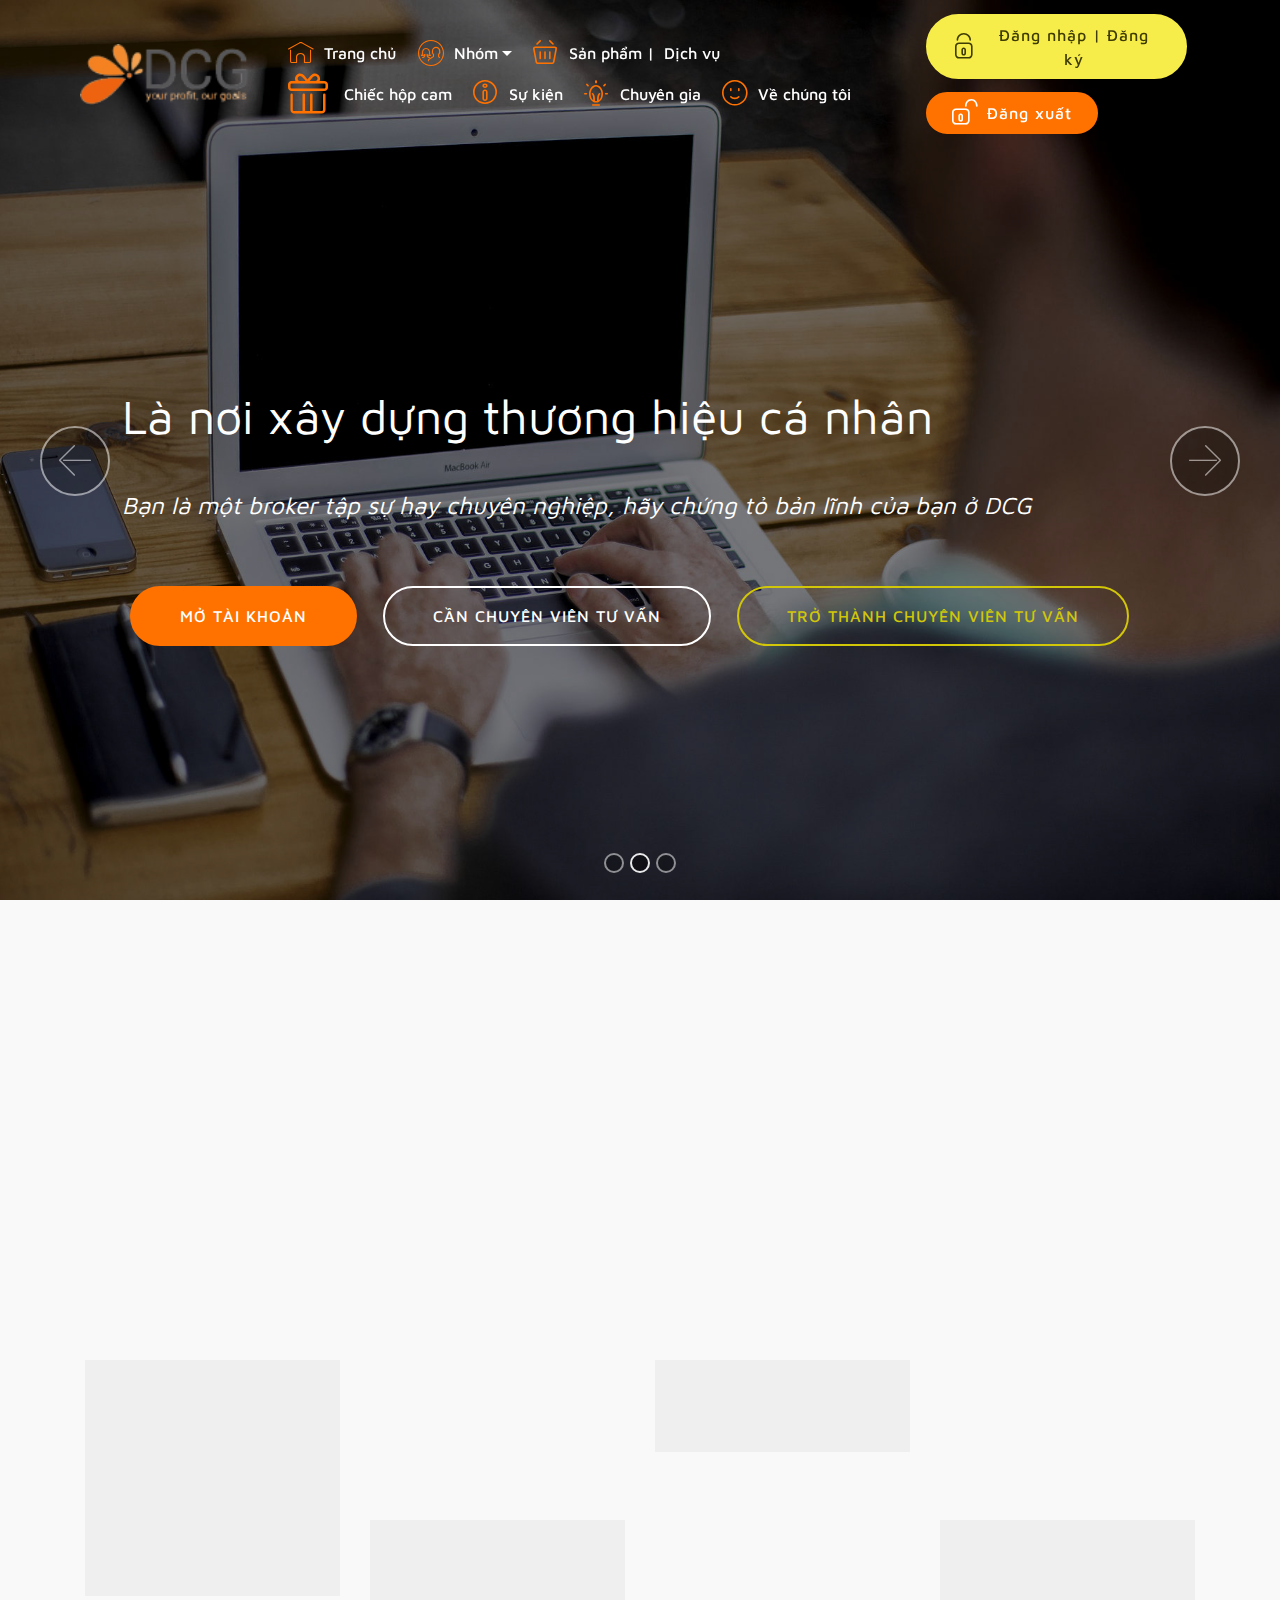
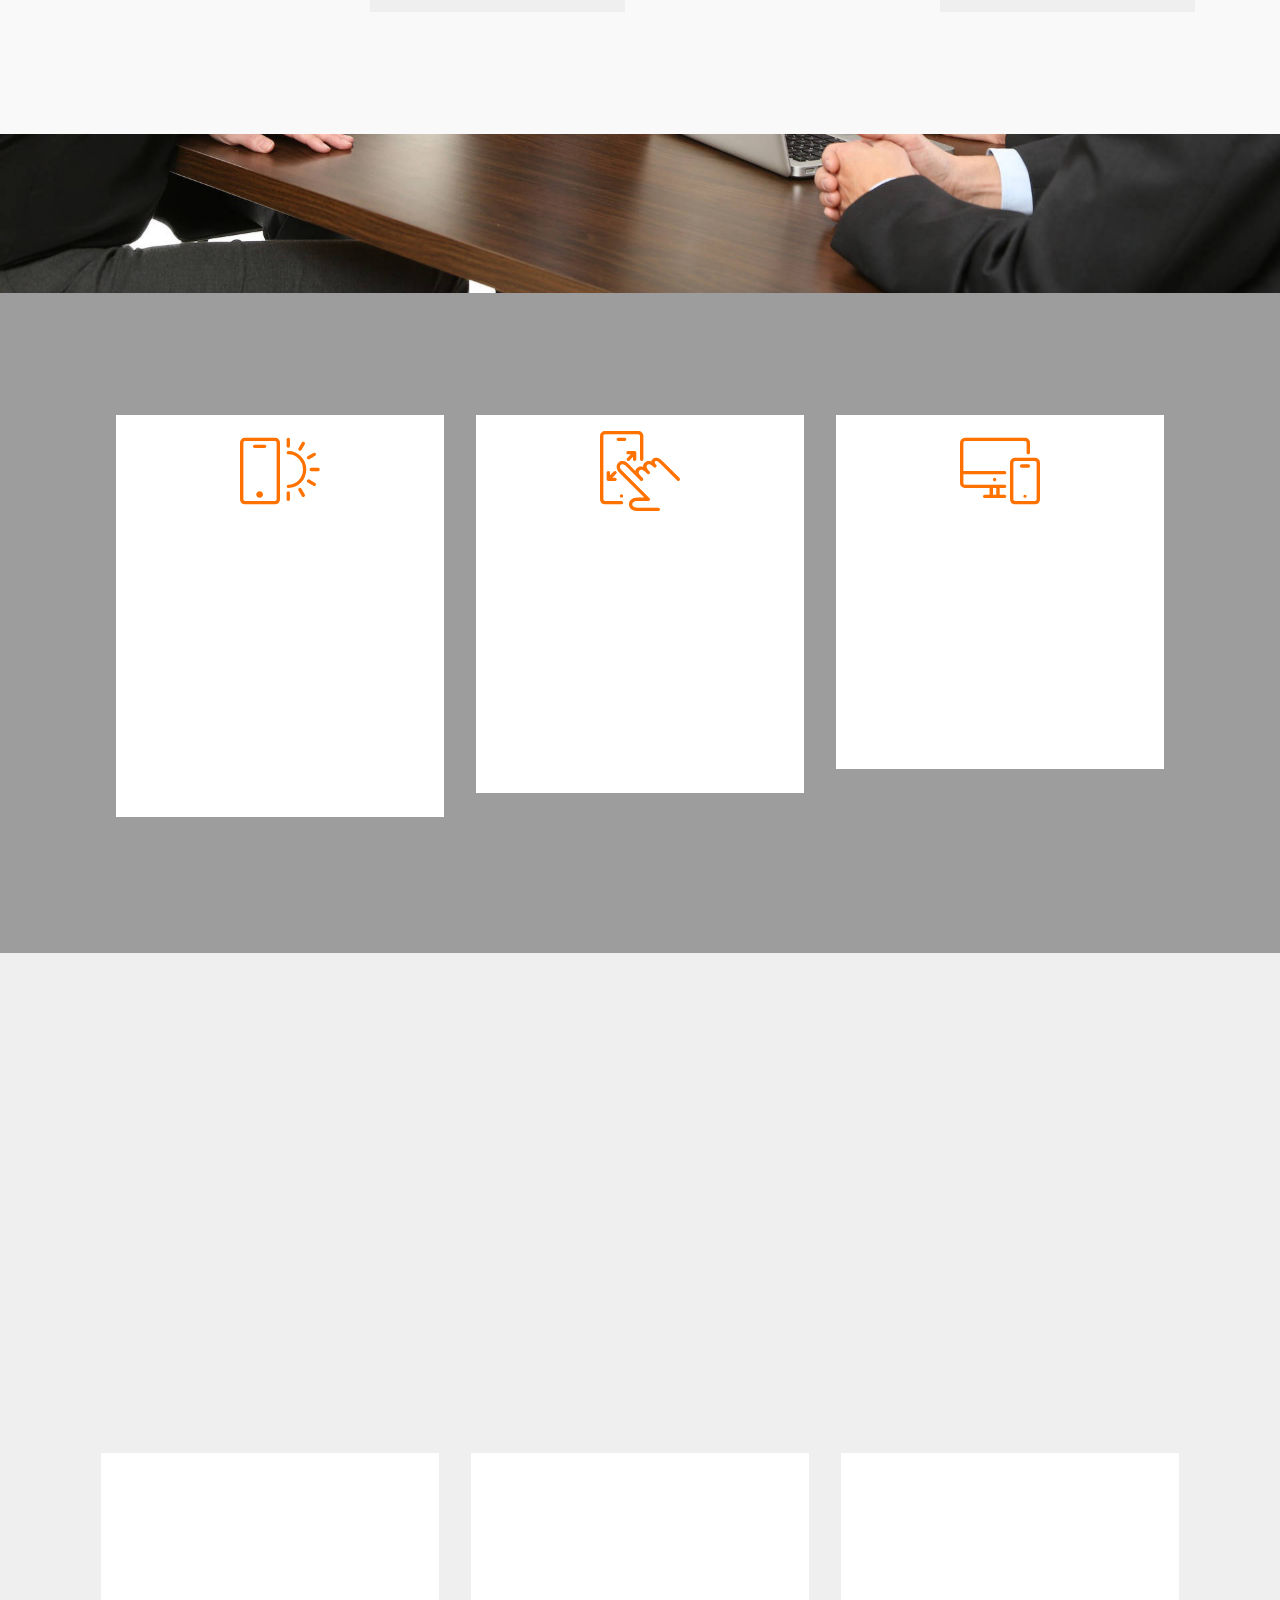
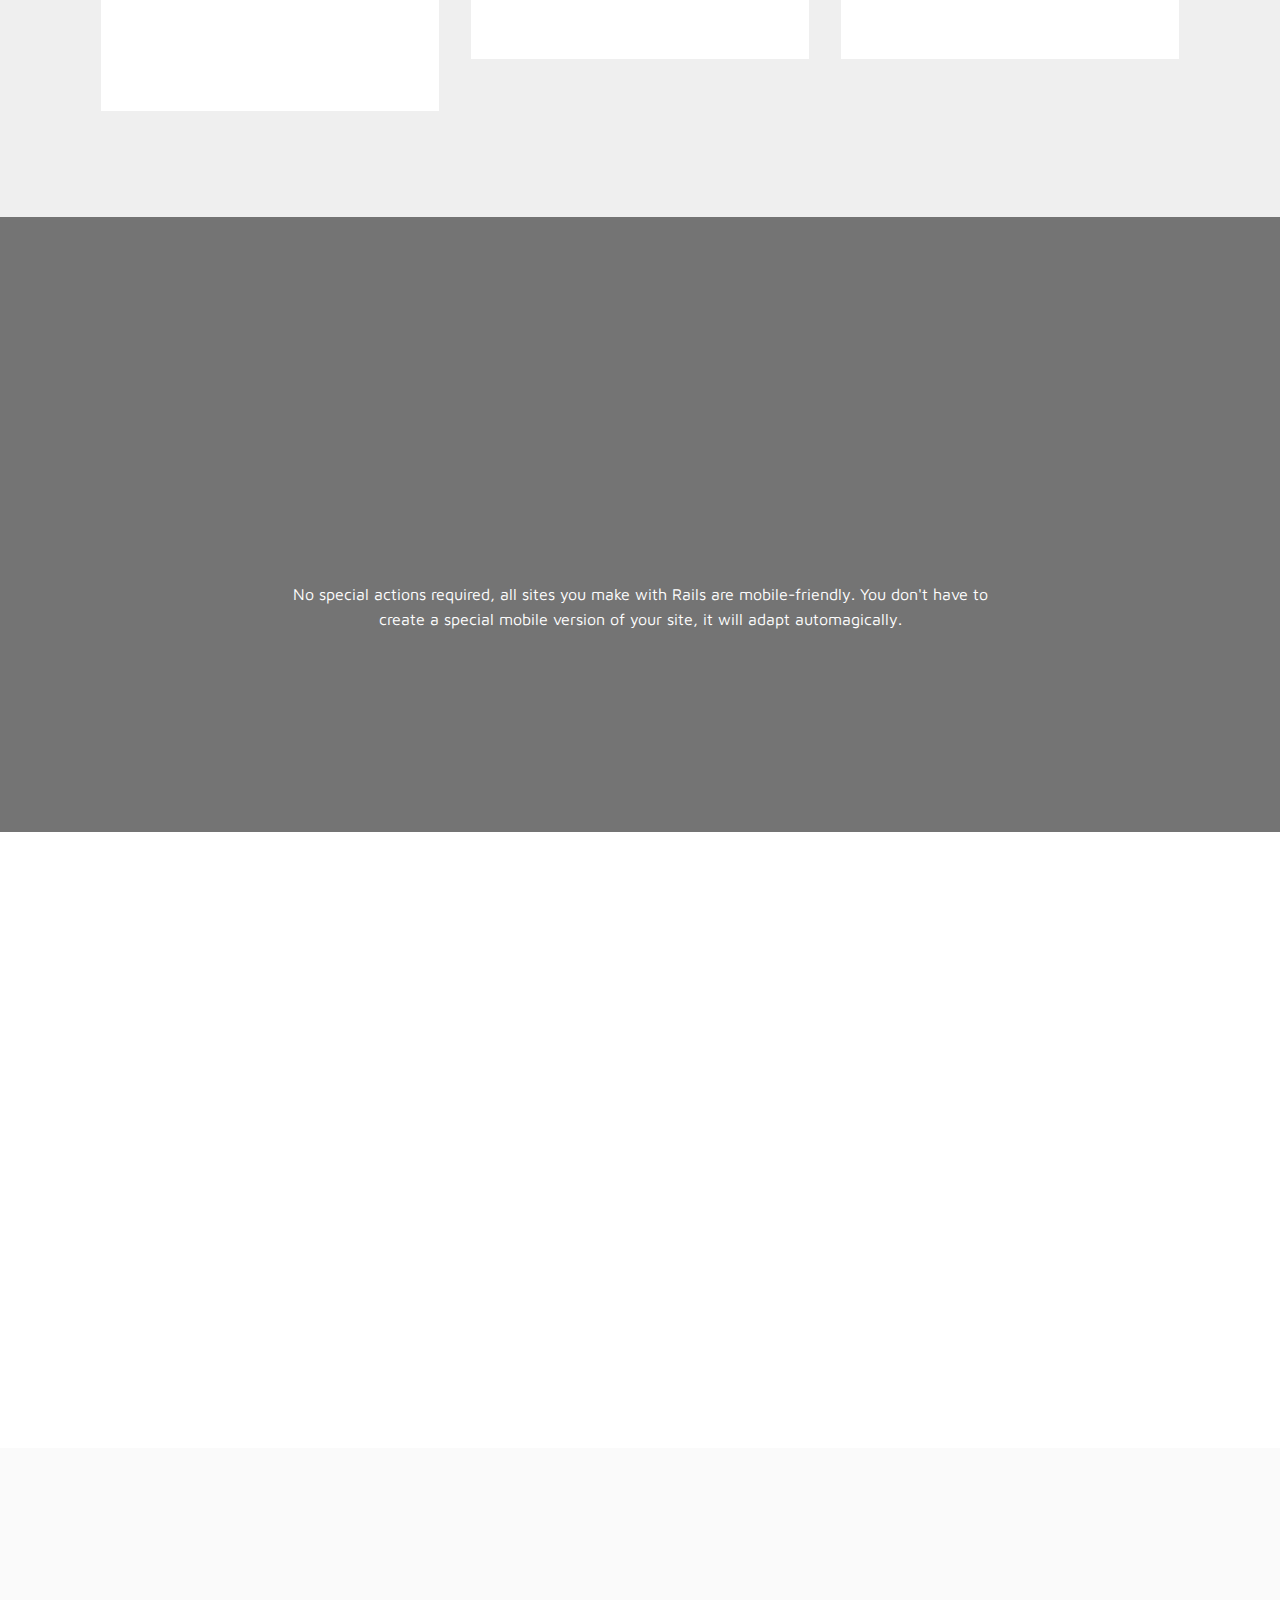
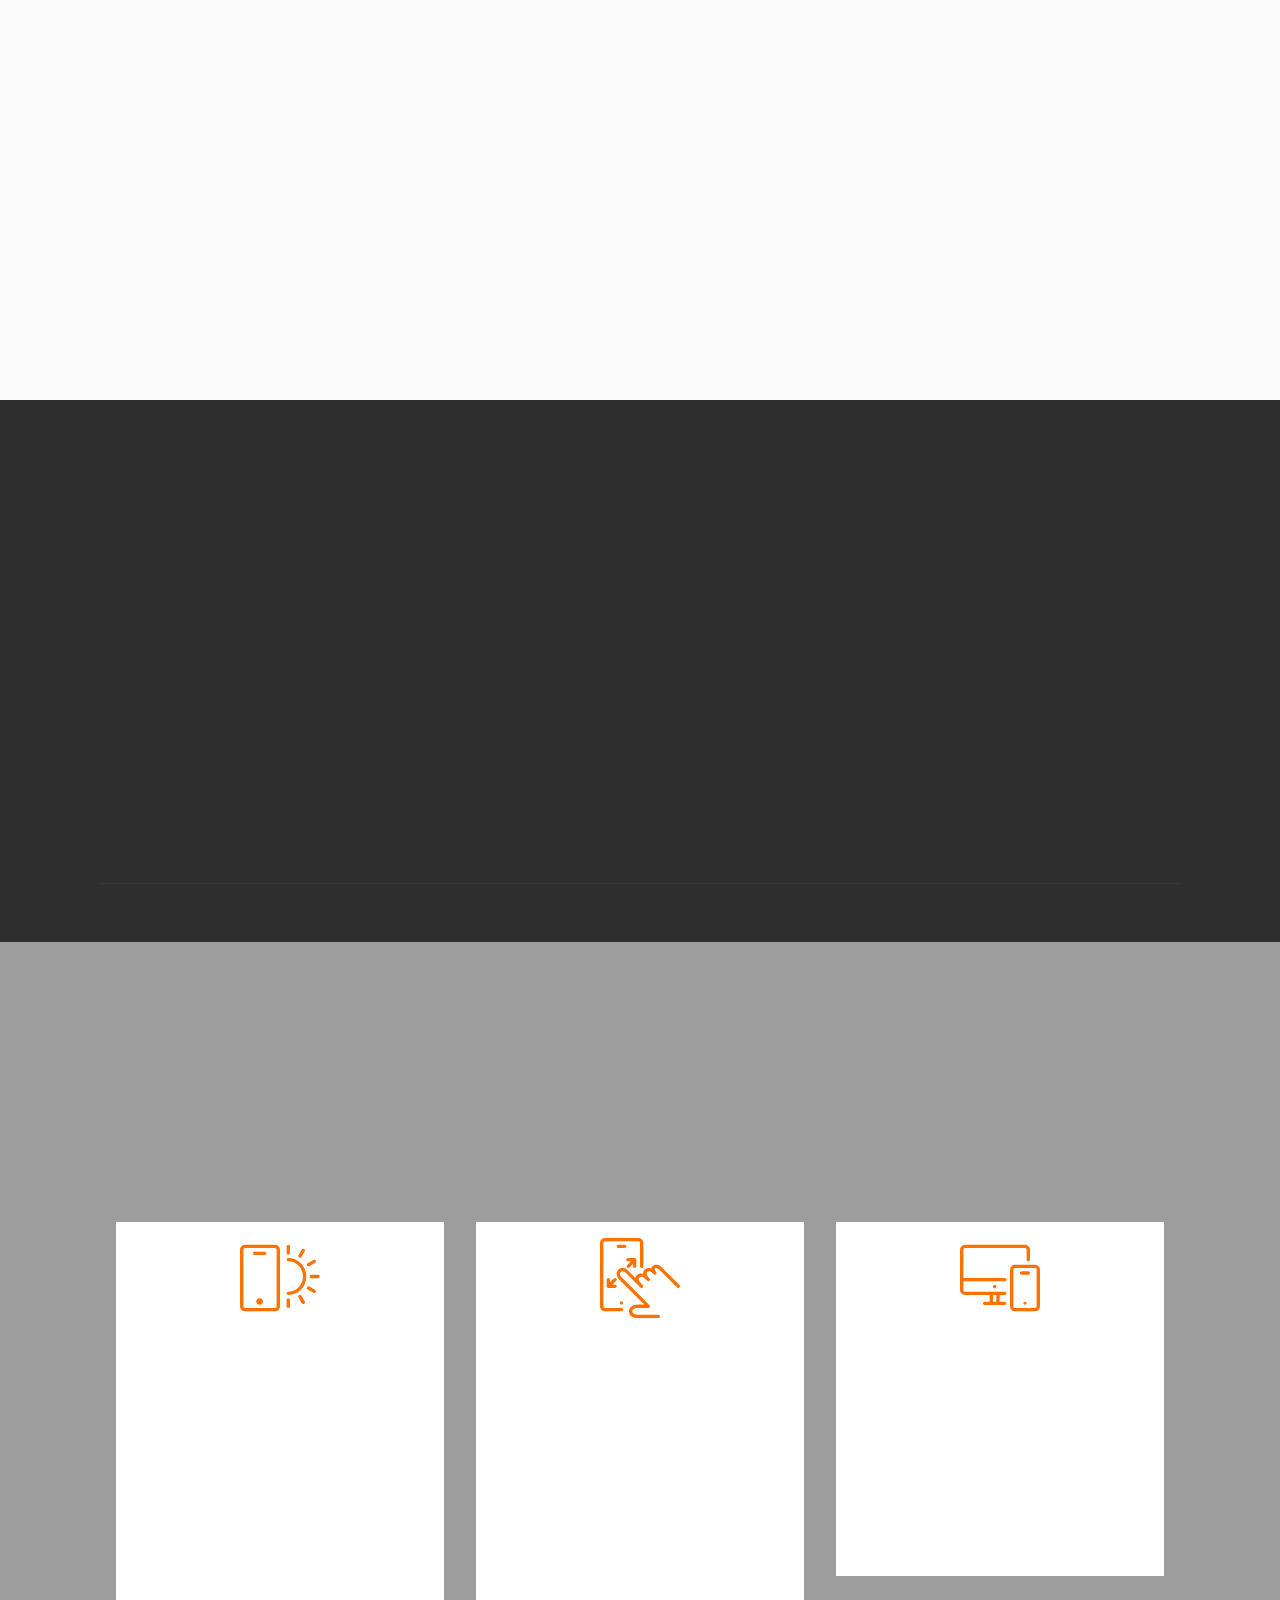
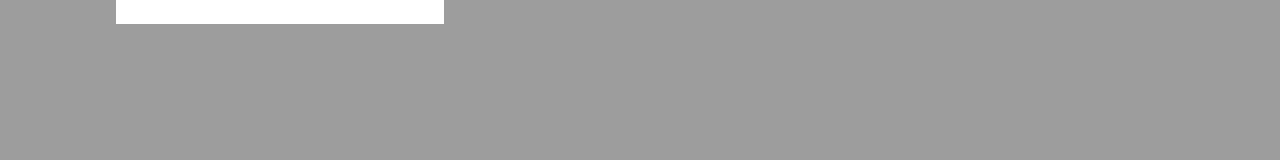
==== home.html @ fb160679 "create github pages" ====
<!DOCTYPE html>
<html >
<head>
  <!-- Site made with Mobirise Website Builder v4.8.2, https://mobirise.com -->
  <meta charset="UTF-8">
  <meta http-equiv="X-UA-Compatible" content="IE=edge">
  <meta name="generator" content="Mobirise v4.8.2, mobirise.com">
  <meta name="viewport" content="width=device-width, initial-scale=1, minimum-scale=1">
  <link rel="shortcut icon" href="assets/images/logo-dcgbknew-1-1-128x119.png" type="image/x-icon">
  <meta name="description" content="DCG là một gia đình nhỏ trong đại gia đình HSC, chúng tôi là những chuyên viên tư vấn tài chính trực thuộc bộ phận kinh doanh. Đây là cộng đồng tài chính được thành lập bởi DCG với mục tiêu trao đổi thông tin tài chính, tổ chức sự kiện liên quan đến tài chính, thành viên trong DCG có quyền trình bày quan điểm và xây dựng thương hiệu cá nhân">
  <title>home-page</title>
  <link rel="stylesheet" href="assets/web/assets/mobirise-icons-bold/mobirise-icons-bold.css">
  <link rel="stylesheet" href="assets/web/assets/mobirise-icons/mobirise-icons.css">
  <link rel="stylesheet" href="assets/tether/tether.min.css">
  <link rel="stylesheet" href="assets/bootstrap/css/bootstrap.min.css">
  <link rel="stylesheet" href="assets/bootstrap/css/bootstrap-grid.min.css">
  <link rel="stylesheet" href="assets/bootstrap/css/bootstrap-reboot.min.css">
  <link rel="stylesheet" href="assets/socicon/css/styles.css">
  <link rel="stylesheet" href="assets/animatecss/animate.min.css">
  <link rel="stylesheet" href="assets/dropdown/css/style.css">
  <link rel="stylesheet" href="assets/theme/css/style.css">
  <link rel="stylesheet" href="assets/mobirise/css/mbr-additional.css" type="text/css">
  
  
  
</head>
<body>
  <section class="menu cid-r3DbsFaXQx" once="menu" id="menu1-c">

    

    <nav class="navbar navbar-expand beta-menu navbar-dropdown align-items-center navbar-fixed-top navbar-toggleable-sm bg-color transparent">
        <button class="navbar-toggler navbar-toggler-right" type="button" data-toggle="collapse" data-target="#navbarSupportedContent" aria-controls="navbarSupportedContent" aria-expanded="false" aria-label="Toggle navigation">
            <div class="hamburger">
                <span></span>
                <span></span>
                <span></span>
                <span></span>
            </div>
        </button>
        <div class="menu-logo">
            <div class="navbar-brand">
                <span class="navbar-logo">
                    <a href="https://mobirise.com">
                         <img src="assets/images/logo-dcgbknew-122x44.png" alt="" title="" style="height: 3.8rem;">
                    </a>
                </span>
                
            </div>
        </div>
        <div class="collapse navbar-collapse" id="navbarSupportedContent">
            <ul class="navbar-nav nav-dropdown" data-app-modern-menu="true"><li class="nav-item">
                    <a class="nav-link link text-white display-4" href="https://mobirise.com"><span class="mbri-home mbr-iconfont mbr-iconfont-btn" style="color: rgb(255, 114, 0);"></span>
                        Trang chủ</a>
                </li><li class="nav-item dropdown"><a class="nav-link link text-white dropdown-toggle display-4" href="https://mobirise.com" data-toggle="dropdown-submenu" aria-expanded="false"><span class="mbri-users mbr-iconfont mbr-iconfont-btn" style="color: rgb(255, 114, 0);"></span>
                        Nhóm</a><div class="dropdown-menu"><a class="text-white dropdown-item display-4" href="https://mobirise.com"><span class="socicon socicon-stayfriends mbr-iconfont mbr-iconfont-btn" style="color: rgb(255, 114, 0);"></span>Nhóm 1</a><a class="text-white dropdown-item display-4" href="https://mobirise.com"><span class="socicon socicon-stayfriends mbr-iconfont mbr-iconfont-btn" style="color: rgb(255, 114, 0);"></span>Nhóm 2</a><a class="text-white dropdown-item display-4" href="https://mobirise.com"><span class="socicon socicon-stayfriends mbr-iconfont mbr-iconfont-btn" style="color: rgb(255, 114, 0);"></span>Nhóm 3</a><a class="text-white dropdown-item display-4" href="https://mobirise.com"><span class="socicon socicon-stayfriends mbr-iconfont mbr-iconfont-btn" style="color: rgb(255, 114, 0);"></span>Nhóm 4</a><a class="text-white dropdown-item display-4" href="https://mobirise.com"><span class="socicon socicon-stayfriends mbr-iconfont mbr-iconfont-btn" style="color: rgb(255, 114, 0);"></span>Nhóm 5</a><a class="text-white dropdown-item display-4" href="https://mobirise.com"><span class="socicon socicon-stayfriends mbr-iconfont mbr-iconfont-btn" style="color: rgb(255, 114, 0);"></span>Nhóm 6</a></div></li><li class="nav-item"><a class="nav-link link text-white display-4" href="https://mobirise.com"><span class="mbrib-shopping-basket mbr-iconfont mbr-iconfont-btn" style="color: rgb(255, 114, 0);"></span>
                        
                        Sản phẩm | &nbsp;Dịch vụ &nbsp; &nbsp; &nbsp;&nbsp;</a></li><li class="nav-item"><a class="nav-link link text-white display-4" href="https://mobirise.com"><span class="mbrib-gift mbr-iconfont mbr-iconfont-btn" style="font-size: 40px; color: rgb(255, 114, 0);"></span>Chiếc hộp cam</a></li><li class="nav-item"><a class="nav-link link text-white display-4" href="https://mobirise.com"><span class="mbrib-info mbr-iconfont mbr-iconfont-btn" style="color: rgb(255, 114, 0);"></span>
                        
                        Sự kiện</a></li><li class="nav-item"><a class="nav-link link text-white display-4" href="https://mobirise.com"><span class="mbrib-idea mbr-iconfont mbr-iconfont-btn" style="color: rgb(255, 114, 0);"></span>
                        Chuyên gia</a></li>
                <li class="nav-item">
                    <a class="nav-link link text-white display-4" href="https://mobirise.com"><span class="mbrib-smile-face mbr-iconfont mbr-iconfont-btn" style="color: rgb(255, 114, 0);"></span>
                        Về chúng tôi&nbsp;</a>
                </li></ul>
            <div class="navbar-buttons mbr-section-btn"><a class="btn btn-sm btn-success display-7" href="https://mobirise.com"><span class="mbrib-lock mbr-iconfont mbr-iconfont-btn"></span>Đăng nhập | Đăng ký</a>  <a class="btn btn-sm btn-primary display-7" href="https://mobirise.com"><span class="mbrib-unlock mbr-iconfont mbr-iconfont-btn"></span>Đăng xuất</a></div>
        </div>
    </nav>
</section>

<section class="engine"><a href="https://mobiri.se/t">free amp templates</a></section><section class="carousel slide cid-r3DbgGK4X5" data-interval="false" id="slider1-b">

    

    <div class="full-screen"><div class="mbr-slider slide carousel" data-pause="true" data-keyboard="false" data-ride="carousel" data-interval="5000"><ol class="carousel-indicators"><li data-app-prevent-settings="" data-target="#slider1-b" data-slide-to="0"></li><li data-app-prevent-settings="" data-target="#slider1-b" class=" active" data-slide-to="1"></li><li data-app-prevent-settings="" data-target="#slider1-b" data-slide-to="2"></li></ol><div class="carousel-inner" role="listbox"><div class="carousel-item slider-fullscreen-image" data-bg-video-slide="false" style="background-image: url(assets/images/1.jpg);"><div class="container container-slide"><div class="image_wrapper"><div class="mbr-overlay"></div><img src="assets/images/1.jpg"><div class="carousel-caption justify-content-center"><div class="col-10 align-center"><h2 class="mbr-fonts-style display-2"><br><br><br>Sân chơi cho những nhà đầu tư chuyên nghiệp</h2><p class="lead mbr-text mbr-fonts-style display-5"><br><em>Nếu bạn đầu tư lần đầu vào chứng khoán Việt Nam <br>thì đây là nơi bạn có thể tìm kiếm thông tin tin cậy</em><br><em><br></em></p><div class="mbr-section-btn" buttons="0"><a class="btn display-4 btn-primary" href="https://mobirise.com">MỞ TÀI KHOẢN</a> <a class="btn  btn-white-outline display-4" href="https://mobirise.com">CẦN CHUYÊN VIÊN TƯ VẤN</a> <a class="btn  display-4 btn-success-outline" href="https://mobirise.com">TRỞ THÀNH CHUYÊN VIÊN TƯ VẤN</a></div></div></div></div></div></div><div class="carousel-item slider-fullscreen-image active" data-bg-video-slide="false" style="background-image: url(assets/images/mbr-4-1920x1280.jpg);"><div class="container container-slide"><div class="image_wrapper"><div class="mbr-overlay"></div><img src="assets/images/mbr-4-1920x1280.jpg"><div class="carousel-caption justify-content-center"><div class="col-10 align-left"><h2 class="mbr-fonts-style display-2"><br><br><br>Là nơi xây dựng thương hiệu cá nhân<br></h2><p class="lead mbr-text mbr-fonts-style display-5"><em><br></em><em>Bạn là một broker tập sự hay chuyên nghiệp, hãy chứng tỏ bản lĩnh của bạn ở DCG<br></em><br></p><div class="mbr-section-btn" buttons="0"><a class="btn btn-primary display-7" href="https://mobirise.com">MỞ TÀI KHOẢN</a> <a class="btn  btn-white-outline display-7" href="https://mobirise.com">CẦN CHUYÊN VIÊN TƯ VẤN</a> <a class="btn  btn-success-outline display-7" href="https://mobirise.com">TRỞ THÀNH CHUYÊN VIÊN TƯ VẤN</a></div></div></div></div></div></div><div class="carousel-item slider-fullscreen-image" data-bg-video-slide="false" style="background-image: url(assets/images/3.jpg);"><div class="container container-slide"><div class="image_wrapper"><div class="mbr-overlay"></div><img src="assets/images/3.jpg"><div class="carousel-caption justify-content-center"><div class="col-10 align-right"><h2 class="mbr-fonts-style display-2"><br><br><br>Cung cấp thông tin và phân tích chuyên nghiệp</h2><p class="lead mbr-text mbr-fonts-style display-5"><em>Luôn cập nhật thông tin mới nhất và tư vấn chuyên nghiệp nhất<br></em><br></p><div class="mbr-section-btn" buttons="0"><a class="btn btn-info display-4" href="https://mobirise.com">MỞ TÀI KHOẢN</a> <a class="btn  btn-white-outline display-4" href="https://mobirise.com">CẦN CHUYÊN VIÊN TƯ VẤN</a> <a class="btn  display-4 btn-success-outline" href="https://mobirise.com">TRỞ THÀNH CHUYÊN VIÊN TƯ VẤN</a></div></div></div></div></div></div></div><a data-app-prevent-settings="" class="carousel-control carousel-control-prev" role="button" data-slide="prev" href="#slider1-b"><span aria-hidden="true" class="mbri-left mbr-iconfont"></span><span class="sr-only">Previous</span></a><a data-app-prevent-settings="" class="carousel-control carousel-control-next" role="button" data-slide="next" href="#slider1-b"><span aria-hidden="true" class="mbri-right mbr-iconfont"></span><span class="sr-only">Next</span></a></div></div>

</section>

<section class="features16 cid-r3DEGmlUEl" id="features16-j">
    
    
    
    <div class="container align-center">
        <h2 class="pb-3 mbr-fonts-style mbr-section-title display-2">
            Nhóm</h2>
        <h3 class="pb-5 mbr-section-subtitle mbr-fonts-style mbr-light display-5">
            Click any icon or text to edit or style it. Click blue "Gear" icon in the top right corner to hide/show text and change the block and cards background, icons count and other.
        </h3>
        <div class="row media-row">
            
        <div class="team-item col-lg-3 col-md-6">
                <div class="item-image">
                    <img src="assets/images/mbr-510x340.jpg" alt="" title="">
                </div>
                <div class="item-caption py-3">
                    <div class="item-name px-2">
                        <p class="mbr-fonts-style display-5">Tên nhóm</p>
                    </div>
                    <div class="item-role px-2">
                        <p>Mô tả về nhóm&nbsp;Mô tả về nhómMô tả về nhómMô tả về nhómMô tả về nhómMô tả về nhómMô tả về nhómMô tả về nhómMô tả về nhómMô tả về nhómMô tả về nhómMô tả về nhómMô tả về nhóm</p>
                    </div>
                    
                </div>
            </div><div class="team-item col-lg-3 col-md-6">
                <div class="item-image">
                    <img src="assets/images/face6.jpg">
                </div>
                <div class="item-caption py-3">
                    <div class="item-name px-2">
                        <p class="mbr-fonts-style display-5">
                           John Smith
                        </p>
                    </div>
                    <div class="item-role px-2">
                        <p>Developer</p>
                    </div>
                    
                </div>
            </div><div class="team-item col-lg-3 col-md-6">
                <div class="item-image">
                    <img src="assets/images/mbr-1-510x340.jpg" alt="" title="">
                </div>
                <div class="item-caption py-3">
                    <div class="item-name px-2">
                        <p class="mbr-fonts-style display-5">
                           John Smith
                        </p>
                    </div>
                    <div class="item-role px-2">
                        <p>Developer</p>
                    </div>
                    
                </div>
            </div><div class="team-item col-lg-3 col-md-6">
                <div class="item-image">
                    <img src="assets/images/face6.jpg">
                </div>
                <div class="item-caption py-3">
                    <div class="item-name px-2">
                        <p class="mbr-fonts-style display-5">
                           John Smith
                        </p>
                    </div>
                    <div class="item-role px-2">
                        <p>Developer</p>
                    </div>
                    
                </div>
            </div></div>    
    </div>
</section>

<section class="counters1 counters cid-r3DESVRDAG mbr-parallax-background" id="counters1-l">

    

    <div class="mbr-overlay" style="opacity: 0.4; background-color: rgb(35, 35, 35);">
    </div>

    <div class="container">
        <h2 class="mbr-section-title pb-3 align-center mbr-fonts-style display-2">Sản phẩm | Dịch vụ</h2>
        <h3 class="mbr-section-subtitle mbr-fonts-style display-5">&nbsp;</h3>

        <div class="container pt-4 mt-2">
            <div class="media-container-row">
                <div class="card p-3 align-center col-12 col-md-6 col-lg-4">
                    <div class="panel-item p-3">
                        <div class="card-img pb-3">
                            <span class="mbr-iconfont mbri-mobirise" style="color: rgb(255, 114, 0);"></span>
                        </div>

                        <div class="card-text">
                            <h3 class="count pt-3 pb-3 mbr-fonts-style display-2">Tên sp</h3>
                            <h4 class="mbr-content-title mbr-bold mbr-fonts-style display-7">&nbsp;Mô tả ngắn</h4>
                            <p class="mbr-content-text mbr-fonts-style display-7">Mô tả chi tiết&nbsp;Mô tả chi tiếtMô tả chi tiếtMô tả chi tiếtMô tả chi tiếtMô tả chi tiếtMô tả chi tiếtMô tả chi tiếtMô tả chi tiếtMô tả chi tiếtMô tả chi tiếtMô tả chi tiếtMô tả chi tiếtMô tả chi tiếtMô tả chi tiếtMô tả chi tiết</p>
                        </div>
                    </div>
                </div>


                <div class="card p-3 align-center col-12 col-md-6 col-lg-4">
                    <div class="panel-item p-3">
                        <div class="card-img pb-3">
                            <span class="mbr-iconfont mbri-touch-swipe" style="color: rgb(255, 114, 0);"></span>
                        </div>
                        <div class="card-text">
                            <h3 class="count pt-3 pb-3 mbr-fonts-style display-2">
                                  200
                            </h3>
                            <h4 class="mbr-content-title mbr-bold mbr-fonts-style display-7">
                                Trendy websites blocks
                            </h4>
                            <p class="mbr-content-text mbr-fonts-style display-7">
                                    Choose from the large selection of latest pre-made blocks - jumbotrons, hero images, parallax scrolling, video backgrounds, hamburger menu, sticky header and more.
                            </p>
                        </div>
                    </div>
                </div>

                <div class="card p-3 align-center col-12 col-md-6 col-lg-4">
                    <div class="panel-item p-3">
                        <div class="card-img pb-3">
                            <span class="mbr-iconfont mbri-responsive" style="color: rgb(255, 114, 0);"></span>
                        </div>
                        <div class="card-text">
                            <h3 class="count pt-3 pb-3 mbr-fonts-style display-2">
                                  300
                            </h3>
                            <h4 class="mbr-content-title mbr-bold mbr-fonts-style display-7">
                                Bootstrap
                            </h4>
                            <p class="mbr-content-text mbr-fonts-style display-7">
                                    One of Bootstrap's big point is responsiveness and obirise male effective use of this by genereating highly responsive website for you.
                            </p>
                        </div>
                    </div>
                </div>


                
            </div>
        </div>
   </div>
</section>

<section class="features18 popup-btn-cards cid-r3GhZFOSjw" id="features18-10">

    

    
    <div class="container">
        <h2 class="mbr-section-title pb-3 align-center mbr-fonts-style display-2">Sự kiện sắp diễn ra</h2>
        <h3 class="mbr-section-subtitle display-5 align-center mbr-fonts-style mbr-light">
            In browser you will see buttons when hover on cards
        </h3>
        <div class="media-container-row pt-5 ">
            <div class="card p-3 col-12 col-md-6 col-lg-4">
                <div class="card-wrapper ">
                    <div class="card-img">
                        <div class="mbr-overlay"></div>
                        <div class="mbr-section-btn text-center"><a href="https://mobirise.com" class="btn btn-primary display-4">Xem thêm</a></div>
                        <img src="assets/images/01.jpg" alt="Mobirise">
                    </div>
                    <div class="card-box">
                        <h4 class="card-title mbr-fonts-style display-7">Tên sự kiện</h4>
                        <p class="mbr-text mbr-fonts-style align-left display-7">Mô tả sự kiện&nbsp;Mô tả sự kiệnMô tả sự kiệnMô tả sự kiệnMô tả sự kiệnMô tả sự kiệnMô tả sự kiệnMô tả sự kiệnMô tả sự kiệnMô tả sự kiệnMô tả sự kiệnMô tả sự kiệnMô tả sự kiệnMô tả sự kiện</p>
                    </div>
                </div>
            </div>
            <div class="card p-3 col-12 col-md-6 col-lg-4">
                <div class="card-wrapper">
                    <div class="card-img">
                        <div class="mbr-overlay"></div>
                        <div class="mbr-section-btn text-center"><a href="https://mobirise.com" class="btn btn-primary display-4">Xem thêm</a></div>
                        <img src="assets/images/02.jpg" alt="Mobirise">
                    </div>
                    <div class="card-box">
                        <h4 class="card-title mbr-fonts-style display-7">
                            Mobile Friendly
                        </h4>
                        <p class="mbr-text mbr-fonts-style display-7">
                           All sites you make with Mobirise are mobile-friendly. You don't have to create a special mobile version of your site.
                        </p>
                    </div>
                </div>
            </div>

            <div class="card p-3 col-12 col-md-6 col-lg-4">
                <div class="card-wrapper">
                    <div class="card-img">
                        <div class="mbr-overlay"></div>
                        <div class="mbr-section-btn text-center"><a href="https://mobirise.com" class="btn btn-primary display-4">Xem thêm</a></div>
                        <img src="assets/images/03.jpg" alt="Mobirise">
                    </div>
                    <div class="card-box">
                        <h4 class="card-title mbr-fonts-style display-7">
                            Extendable</h4>
                        <p class="mbr-text mbr-fonts-style display-7">
                            Rails offers many site blocks in several themes, and though these blocks are pre-made, they are flexible.
                        </p>
                    </div>
                </div>
            </div>

            
        </div>
    </div>
</section>

<section class="tabs1 cid-r3DrXZHzmw mbr-parallax-background" id="tabs1-d">

    

    <div class="mbr-overlay" style="opacity: 0.6; background-color: rgb(35, 35, 35);">
    </div>
    <div class="container">
        <h2 class="mbr-white align-center pb-5 mbr-fonts-style mbr-bold display-2"><p><span style="font-weight: normal;"><a href="page1.html"></a>Chiếc hộp cam</span></p></h2>
        <div class="media-container-row">
            <div class="col-12 col-md-8">
                <ul class="nav nav-tabs" role="tablist">
                    <li class="nav-item"><a class="nav-link mbr-fonts-style display-7" role="tab" data-toggle="tab" href="#tabs1-d_tab0" aria-selected="false"><span class="mbri-cash mbr-iconfont mbr-iconfont-btn"></span>&nbsp;Khuyến nghị &nbsp;&nbsp;</a></li>
                    <li class="nav-item"><a class="nav-link mbr-fonts-style display-7" role="tab" data-toggle="tab" href="#tabs1-d_tab1" aria-selected="false"><span class="mbrib-info mbr-iconfont mbr-iconfont-btn"></span>&nbsp;Sự kiện</a></li>
                    <li class="nav-item"><a class="nav-link mbr-fonts-style active show display-7" role="tab" data-toggle="tab" href="#tabs1-d_tab2" aria-selected="true"><span class="mbrib-video-play mbr-iconfont mbr-iconfont-btn"></span>&nbsp;Video training&nbsp;</a></li>
                    
                    
                    
                </ul>
                <div class="tab-content">
                    <div id="tab1" class="tab-pane in active" role="tabpanel">
                        <div class="row">
                            <div class="col-md-12">
                                <p class="mbr-text py-5 mbr-fonts-style display-7">
                                    No special actions required, all sites you make with Rails are mobile-friendly. You don't have to create a special mobile version of your site, it will adapt automagically.
                                </p>
                            </div>
                        </div>
                    </div>
                    <div id="tab2" class="tab-pane" role="tabpanel">
                        <div class="row">
                            <div class="col-md-12">
                                <p class="mbr-text py-5 mbr-fonts-style display-7">Rails &nbsp;is an easy website builder - just drop site elements to your page, add content and style it to look the way you like.
                                </p>
                            </div>
                        </div>
                    </div>
                    <div id="tab3" class="tab-pane" role="tabpanel">
                        <div class="row">
                            <div class="col-md-12">
                                <p class="mbr-text py-5 mbr-fonts-style display-7">
                                    Rails offers many site blocks in several themes, and though these blocks are pre-made, they are flexible. You can combine blocks in different ways on your pages.
                                </p>
                            </div>
                        </div>
                    </div>
                    
                    
                    
                </div>
            </div>
        </div>
    </div>
</section>

<section class="carousel slide testimonials-slider cid-r3DFdgFV7R" id="testimonials-slider1-q">
    
    

    

    <div class="container text-center">
        <h2 class="pb-5 mbr-fonts-style display-2">Khách hàng nói gì về chúng tôi</h2>

        <div class="carousel slide" data-ride="carousel" role="listbox">
            <div class="carousel-inner">
                
                
            <div class="carousel-item">
                    <div class="user col-md-8">
                        <div class="user_image">
                            <img src="assets/images/face3.jpg">
                        </div>
                        <div class="user_text pb-3">
                            <p class="mbr-fonts-style display-7">
                                Lorem ipsum dolor sit amet, consectetur adipisicing elit. Vitae nostrum, quos voluptas fugiat blanditiis, temporibus expedita cumque doloribus ea, officiis consequuntur repellat minus ad veritatis? Facere similique accusamus, accusantium sunt!
                            </p>
                        </div>
                        <div class="user_name mbr-bold pb-2 mbr-fonts-style display-7"><em>
                            Helen
                        </em></div>
                        <div class="user_desk mbr-light mbr-fonts-style display-7"><em>
                            DESIGNER
                        </em></div>
                    </div>
                </div><div class="carousel-item">
                    <div class="user col-md-8">
                        <div class="user_image">
                            <img src="assets/images/face1.jpg">
                        </div>
                        <div class="user_text pb-3">
                            <p class="mbr-fonts-style display-7">
                                Lorem ipsum dolor sit amet, consectetur adipisicing elit. Vitae nostrum, quos voluptas fugiat blanditiis, temporibus expedita cumque doloribus ea, officiis consequuntur repellat minus ad veritatis? Facere similique accusamus, accusantium sunt!
                            </p>
                        </div>
                        <div class="user_name mbr-bold pb-2 mbr-fonts-style display-7">
                            Linda
                        </div>
                        <div class="user_desk mbr-light mbr-fonts-style display-7">
                            DEVELOPER
                        </div>
                    </div>
                </div></div>

            <div class="carousel-controls">
                <a class="carousel-control-prev" role="button" data-slide="prev">
                  <span aria-hidden="true" class="mbri-arrow-prev mbr-iconfont"></span>
                  <span class="sr-only">Previous</span>
                </a>
                
                <a class="carousel-control-next" role="button" data-slide="next">
                  <span aria-hidden="true" class="mbri-arrow-next mbr-iconfont"></span>
                  <span class="sr-only">Next</span>
                </a>
            </div>
        </div>
    </div>
</section>

<section class="clients cid-r3DaDAfXs8 mbr-parallax-background" id="clients-8">
      

    <div class="mbr-overlay" style="opacity: 0.7; background-color: rgb(255, 255, 255);">
    </div>
        <div class="container mb-5">
            <div class="media-container-row">
                <div class="col-12 align-center">
                    <h2 class="mbr-section-title pb-3 mbr-fonts-style display-2">Đối tác của chúng tôi</h2>
                    <h3 class="mbr-section-subtitle mbr-light mbr-fonts-style display-5">
                        Click any image to change it.Click blue "Gear" icon in the top right corner to change background, amount slides and amount visible items at once.
                    </h3>
                </div>
            </div>
        </div>

    <div class="container">
        <div class="carousel slide" data-ride="carousel" role="listbox">
            <div class="carousel-inner" data-visible="5">
                
                
                
                
                
            <div class="carousel-item ">
                    <div class="media-container-row">
                        <div class="col-md-12">
                            <div class="wrap-img ">
                                <img src="assets/images/1.png" class="img-responsive clients-img">
                            </div>
                        </div>
                    </div>
                </div><div class="carousel-item ">
                    <div class="media-container-row">
                        <div class="col-md-12">
                            <div class="wrap-img ">
                                <img src="assets/images/2.png" class="img-responsive clients-img">
                            </div>
                        </div>
                    </div>
                </div><div class="carousel-item ">
                    <div class="media-container-row">
                        <div class="col-md-12">
                            <div class="wrap-img ">
                                <img src="assets/images/3.png" class="img-responsive clients-img">
                            </div>
                        </div>
                    </div>
                </div><div class="carousel-item ">
                    <div class="media-container-row">
                        <div class="col-md-12">
                            <div class="wrap-img ">
                                <img src="assets/images/4.png" class="img-responsive clients-img">
                            </div>
                        </div>
                    </div>
                </div><div class="carousel-item ">
                    <div class="media-container-row">
                        <div class="col-md-12">
                            <div class="wrap-img ">
                                <img src="assets/images/5.png" class="img-responsive clients-img">
                            </div>
                        </div>
                    </div>
                </div></div>
            <div class="carousel-controls">
                <a data-app-prevent-settings="" class="carousel-control carousel-control-prev" role="button" data-slide="prev">
                    <span aria-hidden="true" class="mbri-left mbr-iconfont"></span>
                    <span class="sr-only">Previous</span>
                </a>
                <a data-app-prevent-settings="" class="carousel-control carousel-control-next" role="button" data-slide="next">
                    <span aria-hidden="true" class="mbri-right mbr-iconfont"></span>
                    <span class="sr-only">Next</span>
                </a>
            </div>
        </div>
    </div>
</section>

<section class="footer4 cid-r3GkT8AFgO" id="footer4-11">

    

    

    <div class="container">
        <div class="media-container-row content mbr-white">
            <div class="col-md-3 col-sm-4">
                <div class="mb-3 img-logo">
                    <a href="https://mobirise.com/">
                        <img src="assets/images/logo-dcgbknew-1-192x69.png" alt="Mobirise" title="">
                    </a>
                </div>
                <p class="mb-3 mbr-fonts-style foot-title display-2">DCG<br></p>
                <p class="mbr-text mbr-fonts-style mbr-links-column display-7">HSC- Công ty CP Chứng Khoán TP.HCM<br>Tầng trệt, 106 Nguyễn Văn Trỗi, Phường 8, Quận Phú Nhuận, TP.HCM  <br><br>Email: account@dcg.com.vn <br>Phone: +84 (0) 28 3997 2836 <br>Fax: +84 (0) 28 3997 2836</p>
            </div>
            <div class="col-md-4 col-sm-8">
                <p class="mb-4 foot-title mbr-fonts-style display-7"></p><p><strong>Tài liệu</strong></p><p></p>
                <p class="mbr-text mbr-fonts-style foot-text display-7"><a href="assets/files/Proposal for website.ppt">Bảo mật và an ninh </a><br><a href="assets/files/Proposal for website.ppt">Điều khoản </a><br><a href="assets/files/Proposal for website.ppt">Cơ hội nghề nghiệp&nbsp;</a><br>
                    <br><strong>Góp ý<br></strong><br>Mọi góp ý xin vui lòng gửi về&nbsp;account@dcg.com.vn&nbsp;<br>Xin chân thành cảm ơn!&nbsp;<br><br><br></p>
            </div>
            <div class="col-md-4 offset-md-1 col-sm-12">
                <p class="mb-4 foot-title mbr-fonts-style display-7">
                    <br><strong>Đăng ký nhận tin từ DCG</strong></p>
                <p class="mbr-text mbr-fonts-style form-text display-7">Nhập email của bạn để luôn cập nhật thông tin mới nhât từ DCG.
                </p>
                <div class="media-container-column" data-form-type="formoid">
                    

                    <form class="form-inline" action="https://mobirise.com/" method="post">
                        
                        <div class="form-group">
                            <input type="email" class="form-control input-sm input-inverse my-2" name="email" required="" data-form-field="Email" placeholder="Nhập Email" id="email-footer4-11">
                        </div>
                        <div class="input-group-btn m-2"><button href="" class="btn btn-primary display-4" type="submit" role="button">Subscribe</button></div>
                    </form>
                </div>
                <p class="mb-4 mbr-fonts-style foot-title display-7"><strong><br></strong><br><strong>Theo dõi chúng tôi</strong></p>
                <div class="social-list pl-0 mb-0">
                        <div class="soc-item">
                            <a href="https://www.linkedin.com/" target="_blank">
                                <span class="mbr-iconfont mbr-iconfont-social socicon-linkedin socicon" style="font-size: 40px; color: rgb(255, 114, 0);"></span>
                            </a>
                        </div>
                        <div class="soc-item">
                            <a href="https://www.facebook.com/pages/Mobirise/1616226671953247" target="_blank">
                                <span class="mbr-iconfont mbr-iconfont-social socicon-facebook socicon" style="font-size: 40px; color: rgb(255, 114, 0);"></span>
                            </a>
                        </div>
                        <div class="soc-item">
                            <a href="https://www.youtube.com/c/mobirise" target="_blank">
                                <span class="mbr-iconfont mbr-iconfont-social socicon-youtube socicon" style="font-size: 40px; color: rgb(255, 114, 0);"></span>
                            </a>
                        </div>
                        
                        
                        
                </div>
            </div>
        </div>
        <div class="footer-lower">
            <div class="media-container-row">
                <div class="col-sm-12">
                    <hr>
                </div>
            </div>
            <div class="media-container-row mbr-white">
                <div class="col-sm-12 copyright">
                    <p class="mbr-text mbr-fonts-style display-7">
                        © Copyright 2017 DCG VN Group
                    </p>
                </div>
            </div>
        </div>
    </div>
</section>

<section class="counters1 counters cid-r3GOXZG7S5 mbr-parallax-background" id="counters1-1k">

    

    <div class="mbr-overlay" style="opacity: 0.4; background-color: rgb(35, 35, 35);">
    </div>

    <div class="container">
        <h2 class="mbr-section-title pb-3 align-center mbr-fonts-style display-2">Sản phẩm | Dịch vụ</h2>
        <h3 class="mbr-section-subtitle mbr-fonts-style display-5">&nbsp;</h3>

        <div class="container pt-4 mt-2">
            <div class="media-container-row">
                <div class="card p-3 align-center col-12 col-md-6 col-lg-4">
                    <div class="panel-item p-3">
                        <div class="card-img pb-3">
                            <span class="mbr-iconfont mbri-mobirise" style="color: rgb(255, 114, 0);"></span>
                        </div>

                        <div class="card-text">
                            <h3 class="count pt-3 pb-3 mbr-fonts-style display-2">Tên sp</h3>
                            <h4 class="mbr-content-title mbr-bold mbr-fonts-style display-7">&nbsp;Mô tả ngắn</h4>
                            <p class="mbr-content-text mbr-fonts-style display-7">Mô tả chi tiết&nbsp;Mô tả chi tiếtMô tả chi tiếtMô tả chi tiếtMô tả chi tiếtMô tả chi tiếtMô tả chi tiếtMô tả chi tiếtMô tả chi tiếtMô tả chi tiếtMô tả chi tiếtMô tả chi tiếtMô tả chi tiếtMô tả chi tiếtMô tả chi tiếtMô tả chi tiết</p>
                        </div>
                    </div>
                </div>


                <div class="card p-3 align-center col-12 col-md-6 col-lg-4">
                    <div class="panel-item p-3">
                        <div class="card-img pb-3">
                            <span class="mbr-iconfont mbri-touch-swipe" style="color: rgb(255, 114, 0);"></span>
                        </div>
                        <div class="card-text">
                            <h3 class="count pt-3 pb-3 mbr-fonts-style display-2">
                                  200
                            </h3>
                            <h4 class="mbr-content-title mbr-bold mbr-fonts-style display-7">
                                Trendy websites blocks
                            </h4>
                            <p class="mbr-content-text mbr-fonts-style display-7">
                                    Choose from the large selection of latest pre-made blocks - jumbotrons, hero images, parallax scrolling, video backgrounds, hamburger menu, sticky header and more.
                            </p>
                        </div>
                    </div>
                </div>

                <div class="card p-3 align-center col-12 col-md-6 col-lg-4">
                    <div class="panel-item p-3">
                        <div class="card-img pb-3">
                            <span class="mbr-iconfont mbri-responsive" style="color: rgb(255, 114, 0);"></span>
                        </div>
                        <div class="card-text">
                            <h3 class="count pt-3 pb-3 mbr-fonts-style display-2">
                                  300
                            </h3>
                            <h4 class="mbr-content-title mbr-bold mbr-fonts-style display-7">
                                Bootstrap
                            </h4>
                            <p class="mbr-content-text mbr-fonts-style display-7">
                                    One of Bootstrap's big point is responsiveness and obirise male effective use of this by genereating highly responsive website for you.
                            </p>
                        </div>
                    </div>
                </div>


                
            </div>
        </div>
   </div>
</section>


  <script src="assets/web/assets/jquery/jquery.min.js"></script>
  <script src="assets/popper/popper.min.js"></script>
  <script src="assets/tether/tether.min.js"></script>
  <script src="assets/bootstrap/js/bootstrap.min.js"></script>
  <script src="assets/ytplayer/jquery.mb.ytplayer.min.js"></script>
  <script src="assets/vimeoplayer/jquery.mb.vimeo_player.js"></script>
  <script src="assets/bootstrapcarouselswipe/bootstrap-carousel-swipe.js"></script>
  <script src="assets/smoothscroll/smooth-scroll.js"></script>
  <script src="assets/dropdown/js/script.min.js"></script>
  <script src="assets/touchswipe/jquery.touch-swipe.min.js"></script>
  <script src="assets/parallax/jarallax.min.js"></script>
  <script src="assets/mbr-popup-btns/mbr-popup-btns.js"></script>
  <script src="assets/mbr-tabs/mbr-tabs.js"></script>
  <script src="assets/mbr-testimonials-slider/mbr-testimonials-slider.js"></script>
  <script src="assets/mbr-clients-slider/mbr-clients-slider.js"></script>
  <script src="assets/viewportchecker/jquery.viewportchecker.js"></script>
  <script src="assets/theme/js/script.js"></script>
  <script src="assets/slidervideo/script.js"></script>
  
  
 <div id="scrollToTop" class="scrollToTop mbr-arrow-up"><a style="text-align: center;"><i></i></a></div>
    <input name="animation" type="hidden">
  </body>
</html>
---- assets/web/assets/mobirise-icons-bold/mobirise-icons-bold.css ----
@font-face {
  font-family: 'mobirise-icons-bold';
  src:  url('mobirise-icons-bold.eot?m1l4yr');
  src:  url('mobirise-icons-bold.eot?m1l4yr#iefix') format('embedded-opentype'),
    url('mobirise-icons-bold.ttf?m1l4yr') format('truetype'),
    url('mobirise-icons-bold.woff?m1l4yr') format('woff'),
    url('mobirise-icons-bold.svg?m1l4yr#mobirise-icons-bold') format('svg');
  font-weight: normal;
  font-style: normal;
}

[class^="mbrib-"], [class*="mbrib-"] {
  /* use !important to prevent issues with browser extensions that change fonts */
  font-family: 'mobirise-icons-bold' !important;
  speak: none;
  font-style: normal;
  font-weight: normal;
  font-variant: normal;
  text-transform: none;
  line-height: 1;

  /* Better Font Rendering =========== */
  -webkit-font-smoothing: antialiased;
  -moz-osx-font-smoothing: grayscale;
}

.mbrib-add-submenu:before {
  content: "\e900";
}
.mbrib-alert:before {
  content: "\e901";
}
.mbrib-align-center:before {
  content: "\e902";
}
.mbrib-align-justify:before {
  content: "\e903";
}
.mbrib-align-left:before {
  content: "\e904";
}
.mbrib-align-right:before {
  content: "\e905";
}
.mbrib-android:before {
  content: "\e906";
}
.mbrib-apple:before {
  content: "\e907";
}
.mbrib-arrow-down:before {
  content: "\e908";
}
.mbrib-arrow-next:before {
  content: "\e909";
}
.mbrib-arrow-prev:before {
  content: "\e90a";
}
.mbrib-arrow-up:before {
  content: "\e90b";
}
.mbrib-bold:before {
  content: "\e90c";
}
.mbrib-bookmark:before {
  content: "\e90d";
}
.mbrib-bootstrap:before {
  content: "\e90e";
}
.mbrib-briefcase:before {
  content: "\e90f";
}
.mbrib-browse:before {
  content: "\e910";
}
.mbrib-bulleted-list:before {
  content: "\e911";
}
.mbrib-calendar:before {
  content: "\e912";
}
.mbrib-camera:before {
  content: "\e913";
}
.mbrib-cart-add:before {
  content: "\e914";
}
.mbrib-cart-full:before {
  content: "\e915";
}
.mbrib-cash:before {
  content: "\e916";
}
.mbrib-change-style:before {
  content: "\e917";
}
.mbrib-chat:before {
  content: "\e918";
}
.mbrib-clock:before {
  content: "\e919";
}
.mbrib-close:before {
  content: "\e91a";
}
.mbrib-cloud:before {
  content: "\e91b";
}
.mbrib-code:before {
  content: "\e91c";
}
.mbrib-contact-form:before {
  content: "\e91d";
}
.mbrib-credit-card:before {
  content: "\e91e";
}
.mbrib-cursor-click:before {
  content: "\e91f";
}
.mbrib-cust-feedback:before {
  content: "\e920";
}
.mbrib-database:before {
  content: "\e921";
}
.mbrib-delivery:before {
  content: "\e922";
}
.mbrib-desktop:before {
  content: "\e923";
}
.mbrib-devices:before {
  content: "\e924";
}
.mbrib-down:before {
  content: "\e925";
}
.mbrib-download:before {
  content: "\e926";
}
.mbrib-drag-n-drop:before {
  content: "\e927";
}
.mbrib-drag-n-drop2:before {
  content: "\e928";
}
.mbrib-edit:before {
  content: "\e929";
}
.mbrib-edit2:before {
  content: "\e92a";
}
.mbrib-error:before {
  content: "\e92b";
}
.mbrib-extension:before {
  content: "\e92c";
}
.mbrib-features:before {
  content: "\e92d";
}
.mbrib-file:before {
  content: "\e92e";
}
.mbrib-flag:before {
  content: "\e92f";
}
.mbrib-folder:before {
  content: "\e930";
}
.mbrib-gift:before {
  content: "\e931";
}
.mbrib-github:before {
  content: "\e932";
}
.mbrib-globe-2:before {
  content: "\e933";
}
.mbrib-globe:before {
  content: "\e934";
}
.mbrib-growing-chart:before {
  content: "\e935";
}
.mbrib-hearth:before {
  content: "\e936";
}
.mbrib-help:before {
  content: "\e937";
}
.mbrib-home:before {
  content: "\e938";
}
.mbrib-hot-cup:before {
  content: "\e939";
}
.mbrib-idea:before {
  content: "\e93a";
}
.mbrib-image-gallery:before {
  content: "\e93b";
}
.mbrib-image-slider:before {
  content: "\e93c";
}
.mbrib-info:before {
  content: "\e93d";
}
.mbrib-italic:before {
  content: "\e93e";
}
.mbrib-key:before {
  content: "\e93f";
}
.mbrib-laptop:before {
  content: "\e940";
}
.mbrib-layers:before {
  content: "\e941";
}
.mbrib-left-right:before {
  content: "\e942";
}
.mbrib-left:before {
  content: "\e943";
}
.mbrib-letter:before {
  content: "\e944";
}
.mbrib-like:before {
  content: "\e945";
}
.mbrib-link:before {
  content: "\e946";
}
.mbrib-lock:before {
  content: "\e947";
}
.mbrib-login:before {
  content: "\e948";
}
.mbrib-logout:before {
  content: "\e949";
}
.mbrib-magic-stick:before {
  content: "\e94a";
}
.mbrib-map-pin:before {
  content: "\e94b";
}
.mbrib-menu:before {
  content: "\e94c";
}
.mbrib-mobile:before {
  content: "\e94d";
}
.mbrib-mobile2:before {
  content: "\e94e";
}
.mbrib-mobirise:before {
  content: "\e94f";
}
.mbrib-more-horizontal:before {
  content: "\e950";
}
.mbrib-more-vertical:before {
  content: "\e951";
}
.mbrib-music:before {
  content: "\e952";
}
.mbrib-new-file:before {
  content: "\e953";
}
.mbrib-numbered-list:before {
  content: "\e954";
}
.mbrib-opened-folder:before {
  content: "\e955";
}
.mbrib-pages:before {
  content: "\e956";
}
.mbrib-paper-plane:before {
  content: "\e957";
}
.mbrib-paperclip:before {
  content: "\e958";
}
.mbrib-photo:before {
  content: "\e959";
}
.mbrib-photos:before {
  content: "\e95a";
}
.mbrib-pin:before {
  content: "\e95b";
}
.mbrib-play:before {
  content: "\e95c";
}
.mbrib-plus:before {
  content: "\e95d";
}
.mbrib-preview:before {
  content: "\e95e";
}
.mbrib-print:before {
  content: "\e95f";
}
.mbrib-protect:before {
  content: "\e960";
}
.mbrib-question:before {
  content: "\e961";
}
.mbrib-quote-left:before {
  content: "\e962";
}
.mbrib-quote-right:before {
  content: "\e963";
}
.mbrib-redo:before {
  content: "\e964";
}
.mbrib-refresh:before {
  content: "\e965";
}
.mbrib-responsive:before {
  content: "\e966";
}
.mbrib-right:before {
  content: "\e967";
}
.mbrib-rocket:before {
  content: "\e968";
}
.mbrib-sad-face:before {
  content: "\e969";
}
.mbrib-sale:before {
  content: "\e96a";
}
.mbrib-save:before {
  content: "\e96b";
}
.mbrib-search:before {
  content: "\e96c";
}
.mbrib-setting:before {
  content: "\e96d";
}
.mbrib-setting2:before {
  content: "\e96e";
}
.mbrib-setting3:before {
  content: "\e96f";
}
.mbrib-share:before {
  content: "\e970";
}
.mbrib-shopping-bag:before {
  content: "\e971";
}
.mbrib-shopping-basket:before {
  content: "\e972";
}
.mbrib-shopping-cart:before {
  content: "\e973";
}
.mbrib-sites:before {
  content: "\e974";
}
.mbrib-smile-face:before {
  content: "\e975";
}
.mbrib-speed:before {
  content: "\e976";
}
.mbrib-star:before {
  content: "\e977";
}
.mbrib-success:before {
  content: "\e978";
}
.mbrib-sun:before {
  content: "\e979";
}
.mbrib-sun2:before {
  content: "\e97a";
}
.mbrib-tablet-vertical:before {
  content: "\e97b";
}
.mbrib-tablet:before {
  content: "\e97c";
}
.mbrib-target:before {
  content: "\e97d";
}
.mbrib-timer:before {
  content: "\e97e";
}
.mbrib-to-ftp:before {
  content: "\e97f";
}
.mbrib-to-local-drive:before {
  content: "\e980";
}
.mbrib-touch-swipe:before {
  content: "\e981";
}
.mbrib-touch:before {
  content: "\e982";
}
.mbrib-trash:before {
  content: "\e983";
}
.mbrib-underline:before {
  content: "\e984";
}
.mbrib-undo:before {
  content: "\e985";
}
.mbrib-unlink:before {
  content: "\e986";
}
.mbrib-unlock:before {
  content: "\e987";
}
.mbrib-up-down:before {
  content: "\e988";
}
.mbrib-up:before {
  content: "\e989";
}
.mbrib-update:before {
  content: "\e98a";
}
.mbrib-upload:before {
  content: "\e98b";
}
.mbrib-user:before {
  content: "\e98c";
}
.mbrib-user2:before {
  content: "\e98d";
}
.mbrib-users:before {
  content: "\e98e";
}
.mbrib-video-play:before {
  content: "\e98f";
}
.mbrib-video:before {
  content: "\e990";
}
.mbrib-watch:before {
  content: "\e991";
}
.mbrib-website-theme:before {
  content: "\e992";
}
.mbrib-wifi:before {
  content: "\e993";
}
.mbrib-windows:before {
  content: "\e994";
}
.mbrib-zoom-out:before {
  content: "\e995";
}
---- assets/web/assets/mobirise-icons/mobirise-icons.css ----
@font-face {
  font-family: 'MobiriseIcons';
  src:  url('mobirise-icons.eot?spat4u');
  src:  url('mobirise-icons.eot?spat4u#iefix') format('embedded-opentype'),
    url('mobirise-icons.ttf?spat4u') format('truetype'),
    url('mobirise-icons.woff?spat4u') format('woff'),
    url('mobirise-icons.svg?spat4u#MobiriseIcons') format('svg');
  font-weight: normal;
  font-style: normal;
}

[class^="mbri-"], [class*=" mbri-"] {
  /* use !important to prevent issues with browser extensions that change fonts */
  font-family: MobiriseIcons !important;
  speak: none;
  font-style: normal;
  font-weight: normal;
  font-variant: normal;
  text-transform: none;
  line-height: 1;

  /* Better Font Rendering =========== */
  -webkit-font-smoothing: antialiased;
  -moz-osx-font-smoothing: grayscale;
}

.mbri-add-submenu:before {
  content: "\e900";
}
.mbri-alert:before {
  content: "\e901";
}
.mbri-align-center:before {
  content: "\e902";
}
.mbri-align-justify:before {
  content: "\e903";
}
.mbri-align-left:before {
  content: "\e904";
}
.mbri-align-right:before {
  content: "\e905";
}
.mbri-android:before {
  content: "\e906";
}
.mbri-apple:before {
  content: "\e907";
}
.mbri-arrow-down:before {
  content: "\e908";
}
.mbri-arrow-next:before {
  content: "\e909";
}
.mbri-arrow-prev:before {
  content: "\e90a";
}
.mbri-arrow-up:before {
  content: "\e90b";
}
.mbri-bold:before {
  content: "\e90c";
}
.mbri-bookmark:before {
  content: "\e90d";
}
.mbri-bootstrap:before {
  content: "\e90e";
}
.mbri-briefcase:before {
  content: "\e90f";
}
.mbri-browse:before {
  content: "\e910";
}
.mbri-bulleted-list:before {
  content: "\e911";
}
.mbri-calendar:before {
  content: "\e912";
}
.mbri-camera:before {
  content: "\e913";
}
.mbri-cart-add:before {
  content: "\e914";
}
.mbri-cart-full:before {
  content: "\e915";
}
.mbri-cash:before {
  content: "\e916";
}
.mbri-change-style:before {
  content: "\e917";
}
.mbri-chat:before {
  content: "\e918";
}
.mbri-clock:before {
  content: "\e919";
}
.mbri-close:before {
  content: "\e91a";
}
.mbri-cloud:before {
  content: "\e91b";
}
.mbri-code:before {
  content: "\e91c";
}
.mbri-contact-form:before {
  content: "\e91d";
}
.mbri-credit-card:before {
  content: "\e91e";
}
.mbri-cursor-click:before {
  content: "\e91f";
}
.mbri-cust-feedback:before {
  content: "\e920";
}
.mbri-database:before {
  content: "\e921";
}
.mbri-delivery:before {
  content: "\e922";
}
.mbri-desktop:before {
  content: "\e923";
}
.mbri-devices:before {
  content: "\e924";
}
.mbri-down:before {
  content: "\e925";
}
.mbri-download:before {
  content: "\e989";
}
.mbri-drag-n-drop:before {
  content: "\e927";
}
.mbri-drag-n-drop2:before {
  content: "\e928";
}
.mbri-edit:before {
  content: "\e929";
}
.mbri-edit2:before {
  content: "\e92a";
}
.mbri-error:before {
  content: "\e92b";
}
.mbri-extension:before {
  content: "\e92c";
}
.mbri-features:before {
  content: "\e92d";
}
.mbri-file:before {
  content: "\e92e";
}
.mbri-flag:before {
  content: "\e92f";
}
.mbri-folder:before {
  content: "\e930";
}
.mbri-gift:before {
  content: "\e931";
}
.mbri-github:before {
  content: "\e932";
}
.mbri-globe:before {
  content: "\e933";
}
.mbri-globe-2:before {
  content: "\e934";
}
.mbri-growing-chart:before {
  content: "\e935";
}
.mbri-hearth:before {
  content: "\e936";
}
.mbri-help:before {
  content: "\e937";
}
.mbri-home:before {
  content: "\e938";
}
.mbri-hot-cup:before {
  content: "\e939";
}
.mbri-idea:before {
  content: "\e93a";
}
.mbri-image-gallery:before {
  content: "\e93b";
}
.mbri-image-slider:before {
  content: "\e93c";
}
.mbri-info:before {
  content: "\e93d";
}
.mbri-italic:before {
  content: "\e93e";
}
.mbri-key:before {
  content: "\e93f";
}
.mbri-laptop:before {
  content: "\e940";
}
.mbri-layers:before {
  content: "\e941";
}
.mbri-left-right:before {
  content: "\e942";
}
.mbri-left:before {
  content: "\e943";
}
.mbri-letter:before {
  content: "\e944";
}
.mbri-like:before {
  content: "\e945";
}
.mbri-link:before {
  content: "\e946";
}
.mbri-lock:before {
  content: "\e947";
}
.mbri-login:before {
  content: "\e948";
}
.mbri-logout:before {
  content: "\e949";
}
.mbri-magic-stick:before {
  content: "\e94a";
}
.mbri-map-pin:before {
  content: "\e94b";
}
.mbri-menu:before {
  content: "\e94c";
}
.mbri-mobile:before {
  content: "\e94d";
}
.mbri-mobile2:before {
  content: "\e94e";
}
.mbri-mobirise:before {
  content: "\e94f";
}
.mbri-more-horizontal:before {
  content: "\e950";
}
.mbri-more-vertical:before {
  content: "\e951";
}
.mbri-music:before {
  content: "\e952";
}
.mbri-new-file:before {
  content: "\e953";
}
.mbri-numbered-list:before {
  content: "\e954";
}
.mbri-opened-folder:before {
  content: "\e955";
}
.mbri-pages:before {
  content: "\e956";
}
.mbri-paper-plane:before {
  content: "\e957";
}
.mbri-paperclip:before {
  content: "\e958";
}
.mbri-photo:before {
  content: "\e959";
}
.mbri-photos:before {
  content: "\e95a";
}
.mbri-pin:before {
  content: "\e95b";
}
.mbri-play:before {
  content: "\e95c";
}
.mbri-plus:before {
  content: "\e95d";
}
.mbri-preview:before {
  content: "\e95e";
}
.mbri-print:before {
  content: "\e95f";
}
.mbri-protect:before {
  content: "\e960";
}
.mbri-question:before {
  content: "\e961";
}
.mbri-quote-left:before {
  content: "\e962";
}
.mbri-quote-right:before {
  content: "\e963";
}
.mbri-refresh:before {
  content: "\e964";
}
.mbri-responsive:before {
  content: "\e965";
}
.mbri-right:before {
  content: "\e966";
}
.mbri-rocket:before {
  content: "\e967";
}
.mbri-sad-face:before {
  content: "\e968";
}
.mbri-sale:before {
  content: "\e969";
}
.mbri-save:before {
  content: "\e96a";
}
.mbri-search:before {
  content: "\e96b";
}
.mbri-setting:before {
  content: "\e96c";
}
.mbri-setting2:before {
  content: "\e96d";
}
.mbri-setting3:before {
  content: "\e96e";
}
.mbri-share:before {
  content: "\e96f";
}
.mbri-shopping-bag:before {
  content: "\e970";
}
.mbri-shopping-basket:before {
  content: "\e971";
}
.mbri-shopping-cart:before {
  content: "\e972";
}
.mbri-sites:before {
  content: "\e973";
}
.mbri-smile-face:before {
  content: "\e974";
}
.mbri-speed:before {
  content: "\e975";
}
.mbri-star:before {
  content: "\e976";
}
.mbri-success:before {
  content: "\e977";
}
.mbri-sun:before {
  content: "\e978";
}
.mbri-sun2:before {
  content: "\e979";
}
.mbri-tablet:before {
  content: "\e97a";
}
.mbri-tablet-vertical:before {
  content: "\e97b";
}
.mbri-target:before {
  content: "\e97c";
}
.mbri-timer:before {
  content: "\e97d";
}
.mbri-to-ftp:before {
  content: "\e97e";
}
.mbri-to-local-drive:before {
  content: "\e97f";
}
.mbri-touch-swipe:before {
  content: "\e980";
}
.mbri-touch:before {
  content: "\e981";
}
.mbri-trash:before {
  content: "\e982";
}
.mbri-underline:before {
  content: "\e983";
}
.mbri-unlink:before {
  content: "\e984";
}
.mbri-unlock:before {
  content: "\e985";
}
.mbri-up-down:before {
  content: "\e986";
}
.mbri-up:before {
  content: "\e987";
}
.mbri-update:before {
  content: "\e988";
}
.mbri-upload:before {
 content: "\e926"; 
}
.mbri-user:before {
  content: "\e98a";
}
.mbri-user2:before {
  content: "\e98b";
}
.mbri-users:before {
  content: "\e98c";
}
.mbri-video:before {
  content: "\e98d";
}
.mbri-video-play:before {
  content: "\e98e";
}
.mbri-watch:before {
  content: "\e98f";
}
.mbri-website-theme:before {
  content: "\e990";
}
.mbri-wifi:before {
  content: "\e991";
}
.mbri-windows:before {
  content: "\e992";
}
.mbri-zoom-out:before {
  content: "\e993";
}
.mbri-redo:before {
  content: "\e994";
}
.mbri-undo:before {
  content: "\e995";
}
---- assets/socicon/css/styles.css ----
@charset "UTF-8";

@font-face {
  font-family: "socicon";
  src:url("../fonts/socicon.eot");
  src:url("../fonts/socicon.eot?#iefix") format("embedded-opentype"),
    url("../fonts/socicon.woff") format("woff"),
    url("../fonts/socicon.ttf") format("truetype"),
    url("../fonts/socicon.svg#socicon") format("svg");
  font-weight: normal;
  font-style: normal;

}

[data-icon]:before {
  font-family: "socicon" !important;
  content: attr(data-icon);
  font-style: normal !important;
  font-weight: normal !important;
  font-variant: normal !important;
  text-transform: none !important;
  speak: none;
  line-height: 1;
  -webkit-font-smoothing: antialiased;
  -moz-osx-font-smoothing: grayscale;
}

[class^="socicon-"]:before,
[class*=" socicon-"]:before {
  font-family: "socicon" !important;
  font-style: normal !important;
  font-weight: normal !important;
  font-variant: normal !important;
  text-transform: none !important;
  speak: none;
  line-height: 1;
  -webkit-font-smoothing: antialiased;
  -moz-osx-font-smoothing: grayscale;
}

.socicon-modelmayhem:before {
  content: "\e000";
}
.socicon-mixcloud:before {
  content: "\e001";
}
.socicon-drupal:before {
  content: "\e002";
}
.socicon-swarm:before {
  content: "\e003";
}
.socicon-istock:before {
  content: "\e004";
}
.socicon-yammer:before {
  content: "\e005";
}
.socicon-ello:before {
  content: "\e006";
}
.socicon-stackoverflow:before {
  content: "\e007";
}
.socicon-persona:before {
  content: "\e008";
}
.socicon-triplej:before {
  content: "\e009";
}
.socicon-houzz:before {
  content: "\e00a";
}
.socicon-rss:before {
  content: "\e00b";
}
.socicon-paypal:before {
  content: "\e00c";
}
.socicon-odnoklassniki:before {
  content: "\e00d";
}
.socicon-airbnb:before {
  content: "\e00e";
}
.socicon-periscope:before {
  content: "\e00f";
}
.socicon-outlook:before {
  content: "\e010";
}
.socicon-coderwall:before {
  content: "\e011";
}
.socicon-tripadvisor:before {
  content: "\e012";
}
.socicon-appnet:before {
  content: "\e013";
}
.socicon-goodreads:before {
  content: "\e014";
}
.socicon-tripit:before {
  content: "\e015";
}
.socicon-lanyrd:before {
  content: "\e016";
}
.socicon-slideshare:before {
  content: "\e017";
}
.socicon-buffer:before {
  content: "\e018";
}
.socicon-disqus:before {
  content: "\e019";
}
.socicon-vkontakte:before {
  content: "\e01a";
}
.socicon-whatsapp:before {
  content: "\e01b";
}
.socicon-patreon:before {
  content: "\e01c";
}
.socicon-storehouse:before {
  content: "\e01d";
}
.socicon-pocket:before {
  content: "\e01e";
}
.socicon-mail:before {
  content: "\e01f";
}
.socicon-blogger:before {
  content: "\e020";
}
.socicon-technorati:before {
  content: "\e021";
}
.socicon-reddit:before {
  content: "\e022";
}
.socicon-dribbble:before {
  content: "\e023";
}
.socicon-stumbleupon:before {
  content: "\e024";
}
.socicon-digg:before {
  content: "\e025";
}
.socicon-envato:before {
  content: "\e026";
}
.socicon-behance:before {
  content: "\e027";
}
.socicon-delicious:before {
  content: "\e028";
}
.socicon-deviantart:before {
  content: "\e029";
}
.socicon-forrst:before {
  content: "\e02a";
}
.socicon-play:before {
  content: "\e02b";
}
.socicon-zerply:before {
  content: "\e02c";
}
.socicon-wikipedia:before {
  content: "\e02d";
}
.socicon-apple:before {
  content: "\e02e";
}
.socicon-flattr:before {
  content: "\e02f";
}
.socicon-github:before {
  content: "\e030";
}
.socicon-renren:before {
  content: "\e031";
}
.socicon-friendfeed:before {
  content: "\e032";
}
.socicon-newsvine:before {
  content: "\e033";
}
.socicon-identica:before {
  content: "\e034";
}
.socicon-bebo:before {
  content: "\e035";
}
.socicon-zynga:before {
  content: "\e036";
}
.socicon-steam:before {
  content: "\e037";
}
.socicon-xbox:before {
  content: "\e038";
}
.socicon-windows:before {
  content: "\e039";
}
.socicon-qq:before {
  content: "\e03a";
}
.socicon-douban:before {
  content: "\e03b";
}
.socicon-meetup:before {
  content: "\e03c";
}
.socicon-playstation:before {
  content: "\e03d";
}
.socicon-android:before {
  content: "\e03e";
}
.socicon-snapchat:before {
  content: "\e03f";
}
.socicon-twitter:before {
  content: "\e040";
}
.socicon-facebook:before {
  content: "\e041";
}
.socicon-googleplus:before {
  content: "\e042";
}
.socicon-pinterest:before {
  content: "\e043";
}
.socicon-foursquare:before {
  content: "\e044";
}
.socicon-yahoo:before {
  content: "\e045";
}
.socicon-skype:before {
  content: "\e046";
}
.socicon-yelp:before {
  content: "\e047";
}
.socicon-feedburner:before {
  content: "\e048";
}
.socicon-linkedin:before {
  content: "\e049";
}
.socicon-viadeo:before {
  content: "\e04a";
}
.socicon-xing:before {
  content: "\e04b";
}
.socicon-myspace:before {
  content: "\e04c";
}
.socicon-soundcloud:before {
  content: "\e04d";
}
.socicon-spotify:before {
  content: "\e04e";
}
.socicon-grooveshark:before {
  content: "\e04f";
}
.socicon-lastfm:before {
  content: "\e050";
}
.socicon-youtube:before {
  content: "\e051";
}
.socicon-vimeo:before {
  content: "\e052";
}
.socicon-dailymotion:before {
  content: "\e053";
}
.socicon-vine:before {
  content: "\e054";
}
.socicon-flickr:before {
  content: "\e055";
}
.socicon-500px:before {
  content: "\e056";
}
.socicon-wordpress:before {
  content: "\e058";
}
.socicon-tumblr:before {
  content: "\e059";
}
.socicon-twitch:before {
  content: "\e05a";
}
.socicon-8tracks:before {
  content: "\e05b";
}
.socicon-amazon:before {
  content: "\e05c";
}
.socicon-icq:before {
  content: "\e05d";
}
.socicon-smugmug:before {
  content: "\e05e";
}
.socicon-ravelry:before {
  content: "\e05f";
}
.socicon-weibo:before {
  content: "\e060";
}
.socicon-baidu:before {
  content: "\e061";
}
.socicon-angellist:before {
  content: "\e062";
}
.socicon-ebay:before {
  content: "\e063";
}
.socicon-imdb:before {
  content: "\e064";
}
.socicon-stayfriends:before {
  content: "\e065";
}
.socicon-residentadvisor:before {
  content: "\e066";
}
.socicon-google:before {
  content: "\e067";
}
.socicon-yandex:before {
  content: "\e068";
}
.socicon-sharethis:before {
  content: "\e069";
}
.socicon-bandcamp:before {
  content: "\e06a";
}
.socicon-itunes:before {
  content: "\e06b";
}
.socicon-deezer:before {
  content: "\e06c";
}
.socicon-telegram:before {
  content: "\e06e";
}
.socicon-openid:before {
  content: "\e06f";
}
.socicon-amplement:before {
  content: "\e070";
}
.socicon-viber:before {
  content: "\e071";
}
.socicon-zomato:before {
  content: "\e072";
}
.socicon-draugiem:before {
  content: "\e074";
}
.socicon-endomodo:before {
  content: "\e075";
}
.socicon-filmweb:before {
  content: "\e076";
}
.socicon-stackexchange:before {
  content: "\e077";
}
.socicon-wykop:before {
  content: "\e078";
}
.socicon-teamspeak:before {
  content: "\e079";
}
.socicon-teamviewer:before {
  content: "\e07a";
}
.socicon-ventrilo:before {
  content: "\e07b";
}
.socicon-younow:before {
  content: "\e07c";
}
.socicon-raidcall:before {
  content: "\e07d";
}
.socicon-mumble:before {
  content: "\e07e";
}
.socicon-medium:before {
  content: "\e06d";
}
.socicon-bebee:before {
  content: "\e07f";
}
.socicon-hitbox:before {
  content: "\e080";
}
.socicon-reverbnation:before {
  content: "\e081";
}
.socicon-formulr:before {
  content: "\e082";
}
.socicon-instagram:before {
  content: "\e057";
}
.socicon-battlenet:before {
  content: "\e083";
}
.socicon-chrome:before {
  content: "\e084";
}
.socicon-discord:before {
  content: "\e086";
}
.socicon-issuu:before {
  content: "\e087";
}
.socicon-macos:before {
  content: "\e088";
}
.socicon-firefox:before {
  content: "\e089";
}
.socicon-opera:before {
  content: "\e08d";
}
.socicon-keybase:before {
  content: "\e090";
}
.socicon-alliance:before {
  content: "\e091";
}
.socicon-livejournal:before {
  content: "\e092";
}
.socicon-googlephotos:before {
  content: "\e093";
}
.socicon-horde:before {
  content: "\e094";
}
.socicon-etsy:before {
  content: "\e095";
}
.socicon-zapier:before {
  content: "\e096";
}
.socicon-google-scholar:before {
  content: "\e097";
}
.socicon-researchgate:before {
  content: "\e098";
}
.socicon-wechat:before {
  content: "\e099";
}
.socicon-strava:before {
  content: "\e09a";
}
.socicon-line:before {
  content: "\e09b";
}
.socicon-lyft:before {
  content: "\e09c";
}
.socicon-uber:before {
  content: "\e09d";
}
.socicon-songkick:before {
  content: "\e09e";
}
.socicon-viewbug:before {
  content: "\e09f";
}
.socicon-googlegroups:before {
  content: "\e0a0";
}
.socicon-quora:before {
  content: "\e073";
}
.socicon-diablo:before {
  content: "\e085";
}
.socicon-blizzard:before {
  content: "\e0a1";
}
.socicon-hearthstone:before {
  content: "\e08b";
}
.socicon-heroes:before {
  content: "\e08a";
}
.socicon-overwatch:before {
  content: "\e08c";
}
.socicon-warcraft:before {
  content: "\e08e";
}
.socicon-starcraft:before {
  content: "\e08f";
}
.socicon-beam:before {
  content: "\e0a2";
}
.socicon-curse:before {
  content: "\e0a3";
}
.socicon-player:before {
  content: "\e0a4";
}
.socicon-streamjar:before {
  content: "\e0a5";
}
.socicon-nintendo:before {
  content: "\e0a6";
}
.socicon-hellocoton:before {
  content: "\e0a7";
}
---- assets/dropdown/css/style.css ----
.navbar-dropdown {
  left: 0;
  padding: 0;
  position: absolute;
  right: 0;
  top: 0;
  transition: all 0.45s ease;
  z-index: 1030;
  background: #282828; }
  .navbar-dropdown .navbar-logo {
    margin-right: 0.8rem;
    transition: margin 0.3s ease-in-out;
    vertical-align: middle; }
    .navbar-dropdown .navbar-logo img {
      height: 3.125rem;
      transition: all 0.3s ease-in-out; }
    .navbar-dropdown .navbar-logo.mbr-iconfont {
      font-size: 3.125rem;
      line-height: 3.125rem; }
  .navbar-dropdown .navbar-caption {
    font-weight: 700;
    white-space: normal;
    vertical-align: -4px;
    line-height: 3.125rem !important; }
    .navbar-dropdown .navbar-caption, .navbar-dropdown .navbar-caption:hover {
      color: inherit;
      text-decoration: none; }
  .navbar-dropdown .mbr-iconfont + .navbar-caption {
    vertical-align: -1px; }
  .navbar-dropdown.navbar-fixed-top {
    position: fixed; }
  .navbar-dropdown .navbar-brand span {
    vertical-align: -4px; }
  .navbar-dropdown.bg-color.transparent {
    background: none; }
  .navbar-dropdown.navbar-short .navbar-brand {
    padding: 0.625rem 0; }
    .navbar-dropdown.navbar-short .navbar-brand span {
      vertical-align: -1px; }
  .navbar-dropdown.navbar-short .navbar-caption {
    line-height: 2.375rem !important;
    vertical-align: -2px; }
  .navbar-dropdown.navbar-short .navbar-logo {
    margin-right: 0.5rem; }
    .navbar-dropdown.navbar-short .navbar-logo img {
      height: 2.375rem; }
    .navbar-dropdown.navbar-short .navbar-logo.mbr-iconfont {
      font-size: 2.375rem;
      line-height: 2.375rem; }
  .navbar-dropdown.navbar-short .mbr-table-cell {
    height: 3.625rem; }
  .navbar-dropdown .navbar-close {
    left: 0.6875rem;
    position: fixed;
    top: 0.75rem;
    z-index: 1000; }
  .navbar-dropdown .hamburger-icon {
    content: "";
    display: inline-block;
    vertical-align: middle;
    width: 16px;
    -webkit-box-shadow: 0 -6px 0 1px #282828,0 0 0 1px #282828,0 6px 0 1px #282828;
    -moz-box-shadow: 0 -6px 0 1px #282828,0 0 0 1px #282828,0 6px 0 1px #282828;
    box-shadow: 0 -6px 0 1px #282828,0 0 0 1px #282828,0 6px 0 1px #282828; }

.dropdown-menu .dropdown-toggle[data-toggle="dropdown-submenu"]::after {
  border-bottom: 0.35em solid transparent;
  border-left: 0.35em solid;
  border-right: 0;
  border-top: 0.35em solid transparent;
  margin-left: 0.3rem; }

.dropdown-menu .dropdown-item:focus {
  outline: 0; }

.nav-dropdown {
  font-size: 0.75rem;
  font-weight: 500;
  height: auto !important; }
  .nav-dropdown .nav-btn {
    padding-left: 1rem; }
  .nav-dropdown .link {
    margin: .667em 1.667em;
    font-weight: 500;
    padding: 0;
    transition: color .2s ease-in-out; }
    .nav-dropdown .link.dropdown-toggle {
      margin-right: 2.583em; }
      .nav-dropdown .link.dropdown-toggle::after {
        margin-left: .25rem;
        border-top: 0.35em solid;
        border-right: 0.35em solid transparent;
        border-left: 0.35em solid transparent;
        border-bottom: 0; }
      .nav-dropdown .link.dropdown-toggle[aria-expanded="true"] {
        margin: 0;
        padding: 0.667em 3.263em  0.667em 1.667em; }
  .nav-dropdown .link::after,
  .nav-dropdown .dropdown-item::after {
    color: inherit; }
  .nav-dropdown .btn {
    font-size: 0.75rem;
    font-weight: 700;
    letter-spacing: 0;
    margin-bottom: 0;
    padding-left: 1.25rem;
    padding-right: 1.25rem; }
  .nav-dropdown .dropdown-menu {
    border-radius: 0;
    border: 0;
    left: 0;
    margin: 0;
    padding-bottom: 1.25rem;
    padding-top: 1.25rem;
    position: relative; }
  .nav-dropdown .dropdown-submenu {
    margin-left: 0.125rem;
    top: 0; }
  .nav-dropdown .dropdown-item {
    font-weight: 500;
    line-height: 2;
    padding: 0.3846em 4.615em 0.3846em 1.5385em;
    position: relative;
    transition: color .2s ease-in-out, background-color .2s ease-in-out; }
    .nav-dropdown .dropdown-item::after {
      margin-top: -0.3077em;
      position: absolute;
      right: 1.1538em;
      top: 50%; }
    .nav-dropdown .dropdown-item:focus, .nav-dropdown .dropdown-item:hover {
      background: none; }

@media (max-width: 767px) {
  .nav-dropdown.navbar-toggleable-sm {
    bottom: 0;
    display: none;
    left: 0;
    overflow-x: hidden;
    position: fixed;
    top: 0;
    transform: translateX(-100%);
    -ms-transform: translateX(-100%);
    -webkit-transform: translateX(-100%);
    width: 18.75rem;
    z-index: 999; } }
.nav-dropdown.navbar-toggleable-xl {
  bottom: 0;
  display: none;
  left: 0;
  overflow-x: hidden;
  position: fixed;
  top: 0;
  transform: translateX(-100%);
  -ms-transform: translateX(-100%);
  -webkit-transform: translateX(-100%);
  width: 18.75rem;
  z-index: 999; }

.nav-dropdown-sm {
  display: block !important;
  overflow-x: hidden;
  overflow: auto;
  padding-top: 3.875rem; }
  .nav-dropdown-sm::after {
    content: "";
    display: block;
    height: 3rem;
    width: 100%; }
  .nav-dropdown-sm.collapse.in ~ .navbar-close {
    display: block !important; }
  .nav-dropdown-sm.collapsing, .nav-dropdown-sm.collapse.in {
    transform: translateX(0);
    -ms-transform: translateX(0);
    -webkit-transform: translateX(0);
    transition: all 0.25s ease-out;
    -webkit-transition: all 0.25s ease-out;
    background: #282828; }
  .nav-dropdown-sm.collapsing[aria-expanded="false"] {
    transform: translateX(-100%);
    -ms-transform: translateX(-100%);
    -webkit-transform: translateX(-100%); }
  .nav-dropdown-sm .nav-item {
    display: block;
    margin-left: 0 !important;
    padding-left: 0; }
  .nav-dropdown-sm .link,
  .nav-dropdown-sm .dropdown-item {
    border-top: 1px dotted rgba(255, 255, 255, 0.1);
    font-size: 0.8125rem;
    line-height: 1.6;
    margin: 0 !important;
    padding: 0.875rem 2.4rem 0.875rem 1.5625rem !important;
    position: relative;
    white-space: normal; }
    .nav-dropdown-sm .link:focus, .nav-dropdown-sm .link:hover,
    .nav-dropdown-sm .dropdown-item:focus,
    .nav-dropdown-sm .dropdown-item:hover {
      background: rgba(0, 0, 0, 0.2) !important;
      color: #c0a375; }
  .nav-dropdown-sm .nav-btn {
    position: relative;
    padding: 1.5625rem 1.5625rem 0 1.5625rem; }
    .nav-dropdown-sm .nav-btn::before {
      border-top: 1px dotted rgba(255, 255, 255, 0.1);
      content: "";
      left: 0;
      position: absolute;
      top: 0;
      width: 100%; }
    .nav-dropdown-sm .nav-btn + .nav-btn {
      padding-top: 0.625rem; }
      .nav-dropdown-sm .nav-btn + .nav-btn::before {
        display: none; }
  .nav-dropdown-sm .btn {
    padding: 0.625rem 0; }
  .nav-dropdown-sm .dropdown-toggle[data-toggle="dropdown-submenu"]::after {
    margin-left: .25rem;
    border-top: 0.35em solid;
    border-right: 0.35em solid transparent;
    border-left: 0.35em solid transparent;
    border-bottom: 0; }
  .nav-dropdown-sm .dropdown-toggle[data-toggle="dropdown-submenu"][aria-expanded="true"]::after {
    border-top: 0;
    border-right: 0.35em solid transparent;
    border-left: 0.35em solid transparent;
    border-bottom: 0.35em solid; }
  .nav-dropdown-sm .dropdown-menu {
    margin: 0;
    padding: 0;
    position: relative;
    top: 0;
    left: 0;
    width: 100%;
    border: 0;
    float: none;
    border-radius: 0;
    background: none; }
  .nav-dropdown-sm .dropdown-submenu {
    left: 100%;
    margin-left: 0.125rem;
    margin-top: -1.25rem;
    top: 0; }

.navbar-toggleable-sm .nav-dropdown .dropdown-menu {
  position: absolute; }

.navbar-toggleable-sm .nav-dropdown .dropdown-submenu {
  left: 100%;
  margin-left: 0.125rem;
  margin-top: -1.25rem;
  top: 0; }

.navbar-toggleable-sm.opened .nav-dropdown .dropdown-menu {
  position: relative; }

.navbar-toggleable-sm.opened .nav-dropdown .dropdown-submenu {
  left: 0;
  margin-left: 00rem;
  margin-top: 0rem;
  top: 0; }

.is-builder .nav-dropdown.collapsing {
  transition: none !important; }

/*# sourceMappingURL=style.css.map */
---- assets/theme/css/style.css ----
/*!
 * Mobirise v4 theme (https://mobirise.com/)
 * Copyright 2017 Mobirise
 */
section {
  background-color: #eeeeee; }

section,
.container,
.container-fluid {
  position: relative;
  word-wrap: break-word; }

a.mbr-iconfont:hover {
  text-decoration: none; }

.article .lead p, .article .lead ul, .article .lead ol, .article .lead pre, .article .lead blockquote {
  margin-bottom: 0; }

a {
  font-style: normal;
  font-weight: 400;
  cursor: pointer; }
  a, a:hover {
    text-decoration: none; }

figure {
  margin-bottom: 0; }

body {
  color: #232323; }

h1, h2, h3, h4, h5, h6,
.h1, .h2, .h3, .h4, .h5, .h6,
.display-1, .display-2, .display-3, .display-4 {
  line-height: 1;
  word-break: break-word;
  word-wrap: break-word; }

b, strong {
  font-weight: bold; }

blockquote {
  padding: 10px 0 10px 20px;
  position: relative;
  border-left: 2px solid;
  border-color: #ff3366; }

input:-webkit-autofill, input:-webkit-autofill:hover, input:-webkit-autofill:focus, input:-webkit-autofill:active {
  transition-delay: 9999s;
  transition-property: background-color, color; }

textarea[type="hidden"] {
  display: none; }

body {
  position: relative; }

section {
  background-position: 50% 50%;
  background-repeat: no-repeat;
  background-size: cover; }
  section .mbr-background-video,
  section .mbr-background-video-preview {
    position: absolute;
    bottom: 0;
    left: 0;
    right: 0;
    top: 0; }

.hidden {
  visibility: hidden; }

.mbr-z-index20 {
  z-index: 20; }

/*! Base colors */
.mbr-white {
  color: #ffffff; }

.mbr-black {
  color: #000000; }

.mbr-bg-white {
  background-color: #ffffff; }

.mbr-bg-black {
  background-color: #000000; }

/*! Text-aligns */
.align-left {
  text-align: left; }

.align-center {
  text-align: center; }

.align-right {
  text-align: right; }

@media (max-width: 767px) {
  .align-left, .align-center, .align-right, .mbr-section-btn, .mbr-section-title {
    text-align: center; } }
/*! Font-weight  */
.mbr-light {
  font-weight: 300; }

.mbr-regular {
  font-weight: 400; }

.mbr-semibold {
  font-weight: 500; }

.mbr-bold {
  font-weight: 700; }

/*! Media  */
.media-size-item {
  -webkit-flex: 1 1 auto;
  -moz-flex: 1 1 auto;
  -ms-flex: 1 1 auto;
  -o-flex: 1 1 auto;
  flex: 1 1 auto; }

.media-content {
  -webkit-flex-basis: 100%;
  flex-basis: 100%; }

.media-container-row {
  display: -ms-flexbox;
  display: -webkit-flex;
  display: flex;
  -webkit-flex-direction: row;
  -ms-flex-direction: row;
  flex-direction: row;
  -webkit-flex-wrap: wrap;
  -ms-flex-wrap: wrap;
  flex-wrap: wrap;
  -webkit-justify-content: center;
  -ms-flex-pack: center;
  justify-content: center;
  -webkit-align-content: center;
  -ms-flex-line-pack: center;
  align-content: center;
  -webkit-align-items: start;
  -ms-flex-align: start;
  align-items: start; }
  .media-container-row .media-size-item {
    width: 400px; }

.media-container-column {
  display: -ms-flexbox;
  display: -webkit-flex;
  display: flex;
  -webkit-flex-direction: column;
  -ms-flex-direction: column;
  flex-direction: column;
  -webkit-flex-wrap: wrap;
  -ms-flex-wrap: wrap;
  flex-wrap: wrap;
  -webkit-justify-content: center;
  -ms-flex-pack: center;
  justify-content: center;
  -webkit-align-content: center;
  -ms-flex-line-pack: center;
  align-content: center;
  -webkit-align-items: stretch;
  -ms-flex-align: stretch;
  align-items: stretch; }
  .media-container-column > * {
    width: 100%; }

@media (min-width: 992px) {
  .media-container-row {
    -webkit-flex-wrap: nowrap;
    -ms-flex-wrap: nowrap;
    flex-wrap: nowrap; } }
figure {
  overflow: hidden; }

figure[mbr-media-size] {
  transition: width 0.1s; }

.mbr-figure img, .mbr-figure iframe {
  display: block;
  width: 100%; }

.card {
  background-color: transparent;
  border: none; }

.card-img {
  text-align: center;
  flex-shrink: 0; }

.media {
  max-width: 100%;
  margin: 0 auto; }

.mbr-figure {
  -ms-flex-item-align: center;
  -ms-grid-row-align: center;
  -webkit-align-self: center;
  align-self: center; }

.media-container > div {
  max-width: 100%; }

.mbr-figure img, .card-img img {
  width: 100%; }

@media (max-width: 991px) {
  .media-size-item {
    width: auto !important; }

  .media {
    width: auto; }

  .mbr-figure {
    width: 100% !important; } }
/*! Buttons */
.mbr-section-btn {
  margin-left: -.25rem;
  margin-right: -.25rem;
  font-size: 0; }

nav .mbr-section-btn {
  margin-left: 0rem;
  margin-right: 0rem; }

/*! Btn icon margin */
.btn .mbr-iconfont, .btn.btn-sm .mbr-iconfont {
  cursor: pointer;
  margin-right: 0.5rem; }

.btn.btn-md .mbr-iconfont, .btn.btn-md .mbr-iconfont {
  margin-right: 0.8rem; }

.mbr-regular {
  font-weight: 400; }

.mbr-semibold {
  font-weight: 500; }

.mbr-bold {
  font-weight: 700; }

[type="submit"] {
  -webkit-appearance: none; }

/*! Full-screen */
.mbr-fullscreen .mbr-overlay {
  min-height: 100vh; }

.mbr-fullscreen {
  display: flex;
  display: -webkit-flex;
  display: -moz-flex;
  display: -ms-flex;
  display: -o-flex;
  align-items: center;
  -webkit-align-items: center;
  min-height: 100vh;
  padding-top: 3rem;
  padding-bottom: 3rem; }

/*! Map */
.map {
  height: 25rem;
  position: relative; }
  .map iframe {
    width: 100%;
    height: 100%; }

/* Form */
.form-asterisk {
  font-family: initial;
  position: absolute;
  top: -2px;
  font-weight: normal; }

/*! Scroll to top arrow */
.mbr-arrow-up {
  bottom: 25px;
  right: 90px;
  position: fixed;
  text-align: right;
  z-index: 5000;
  color: #ffffff;
  font-size: 32px;
  transform: rotate(180deg);
  -webkit-transform: rotate(180deg); }

.mbr-arrow-up a {
  background: rgba(0, 0, 0, 0.2);
  border-radius: 3px;
  color: #fff;
  display: inline-block;
  height: 60px;
  width: 60px;
  outline-style: none !important;
  position: relative;
  text-decoration: none;
  transition: all .3s ease-in-out;
  cursor: pointer;
  text-align: center; }
  .mbr-arrow-up a:hover {
    background-color: rgba(0, 0, 0, 0.4); }
  .mbr-arrow-up a i {
    line-height: 60px; }

.mbr-arrow-up-icon {
  display: block;
  color: #fff; }

.mbr-arrow-up-icon::before {
  content: "\203a";
  display: inline-block;
  font-family: serif;
  font-size: 32px;
  line-height: 1;
  font-style: normal;
  position: relative;
  top: 6px;
  left: -4px;
  -webkit-transform: rotate(-90deg);
  transform: rotate(-90deg); }

/*! Arrow Down */
.mbr-arrow {
  position: absolute;
  bottom: 45px;
  left: 50%;
  width: 60px;
  height: 60px;
  cursor: pointer;
  background-color: rgba(80, 80, 80, 0.5);
  border-radius: 50%;
  -webkit-transform: translateX(-50%);
  transform: translateX(-50%); }
  .mbr-arrow > a {
    display: inline-block;
    text-decoration: none;
    outline-style: none;
    -webkit-animation: arrowdown 1.7s ease-in-out infinite;
    animation: arrowdown 1.7s ease-in-out infinite; }
    .mbr-arrow > a > i {
      position: absolute;
      top: -2px;
      left: 15px;
      font-size: 2rem; }

@keyframes arrowdown {
  0% {
    transform: translateY(0px);
    -webkit-transform: translateY(0px); }
  50% {
    transform: translateY(-5px);
    -webkit-transform: translateY(-5px); }
  100% {
    transform: translateY(0px);
    -webkit-transform: translateY(0px); } }
@-webkit-keyframes arrowdown {
  0% {
    transform: translateY(0px);
    -webkit-transform: translateY(0px); }
  50% {
    transform: translateY(-5px);
    -webkit-transform: translateY(-5px); }
  100% {
    transform: translateY(0px);
    -webkit-transform: translateY(0px); } }
@media (max-width: 500px) {
  .mbr-arrow-up {
    left: 50%;
    right: auto;
    transform: translateX(-50%) rotate(180deg);
    -webkit-transform: translateX(-50%) rotate(180deg); } }
/*Gradients animation*/
@keyframes gradient-animation {
  from {
    background-position: 0% 100%;
    animation-timing-function: ease-in-out; }
  to {
    background-position: 100% 0%;
    animation-timing-function: ease-in-out; } }
@-webkit-keyframes gradient-animation {
  from {
    background-position: 0% 100%;
    animation-timing-function: ease-in-out; }
  to {
    background-position: 100% 0%;
    animation-timing-function: ease-in-out; } }
.bg-gradient {
  background-size: 200% 200%;
  animation: gradient-animation 5s infinite alternate;
  -webkit-animation: gradient-animation 5s infinite alternate; }

.menu .navbar-brand {
  display: -webkit-flex; }
  .menu .navbar-brand span {
    display: flex;
    display: -webkit-flex; }
  .menu .navbar-brand .navbar-caption-wrap {
    display: -webkit-flex; }
  .menu .navbar-brand .navbar-logo img {
    display: -webkit-flex; }
@media (min-width: 768px) and (max-width: 991px) {
  .menu .navbar-toggleable-sm .navbar-nav {
    display: -webkit-box;
    display: -webkit-flex;
    display: -ms-flexbox; } }
@media (min-width: 992px) {
  .menu .navbar-nav.nav-dropdown {
    display: -webkit-flex; }
  .menu .navbar-toggleable-sm .navbar-collapse {
    display: -webkit-flex !important; } }

/*# sourceMappingURL=style.css.map */
.engine {
	position: absolute;
	text-indent: -2400px;
	text-align: center;
	padding: 0;
	top: 0;
	left: -2400px;
}
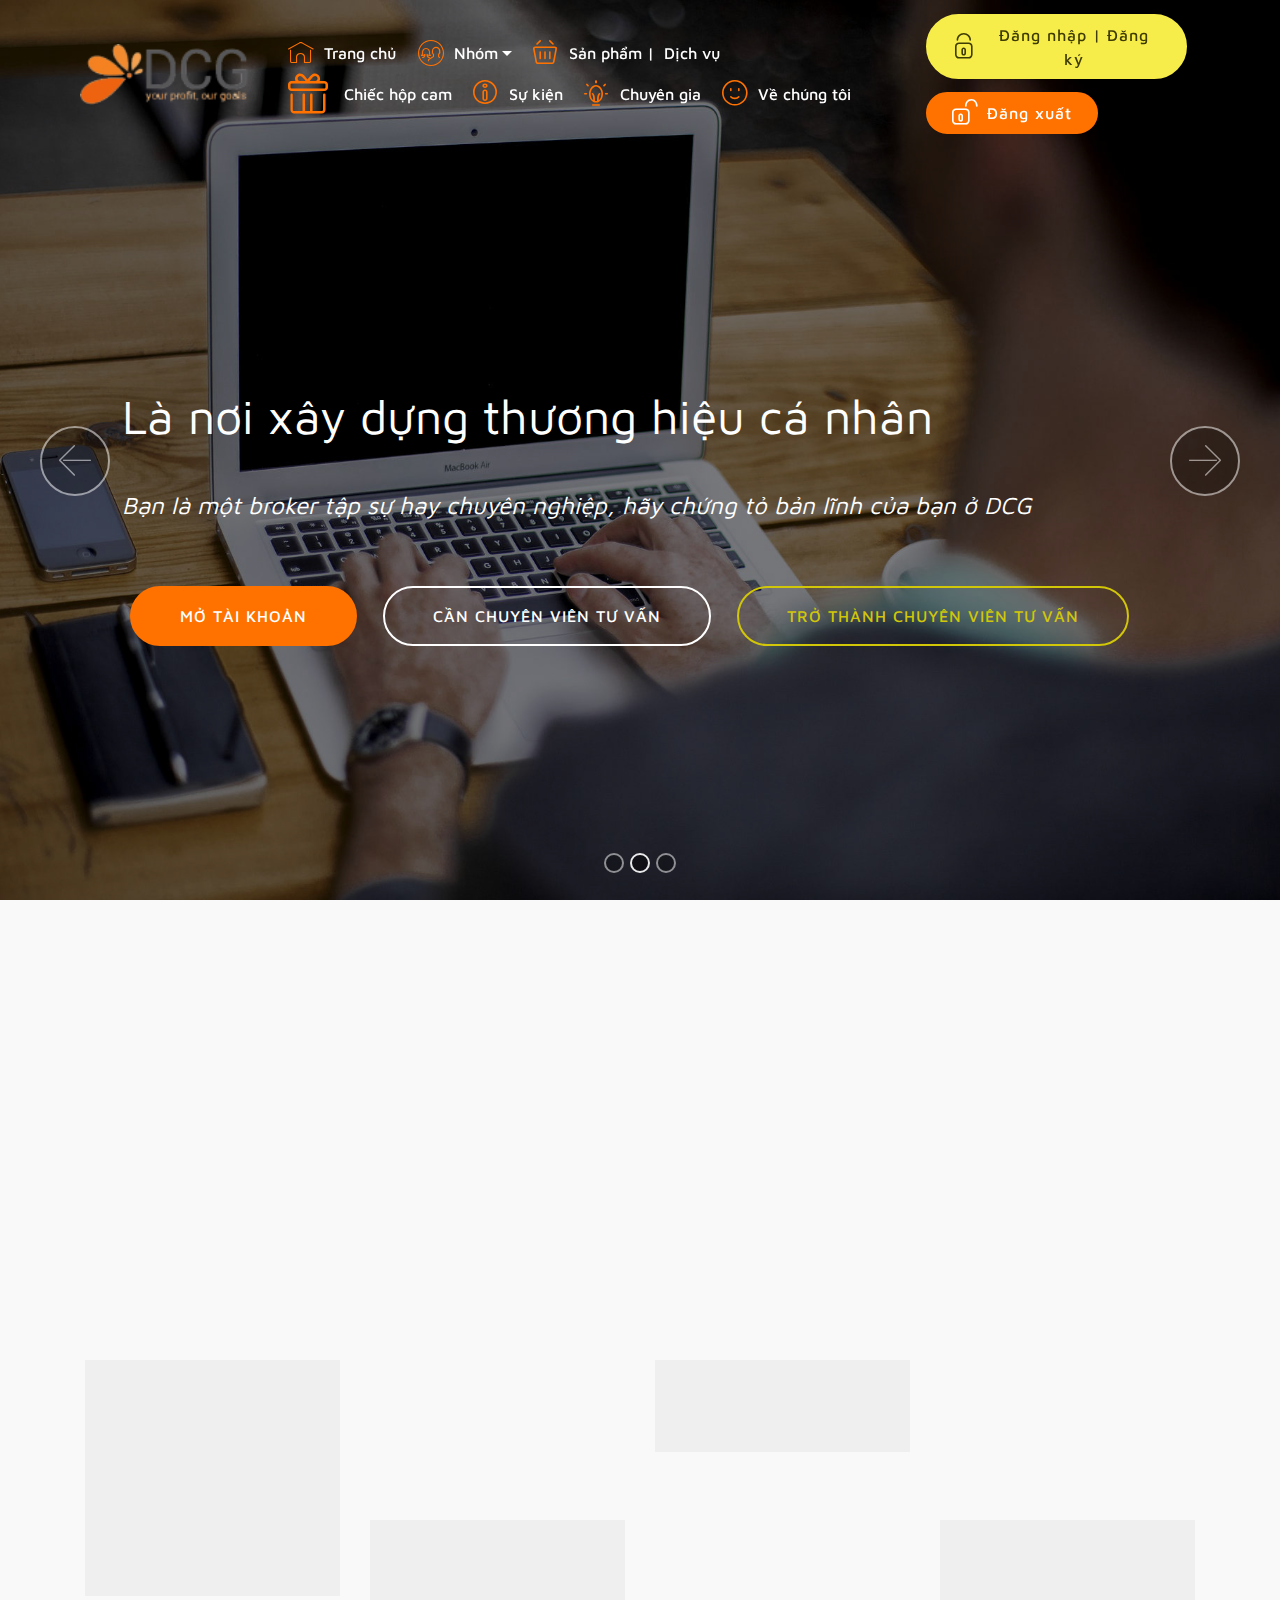
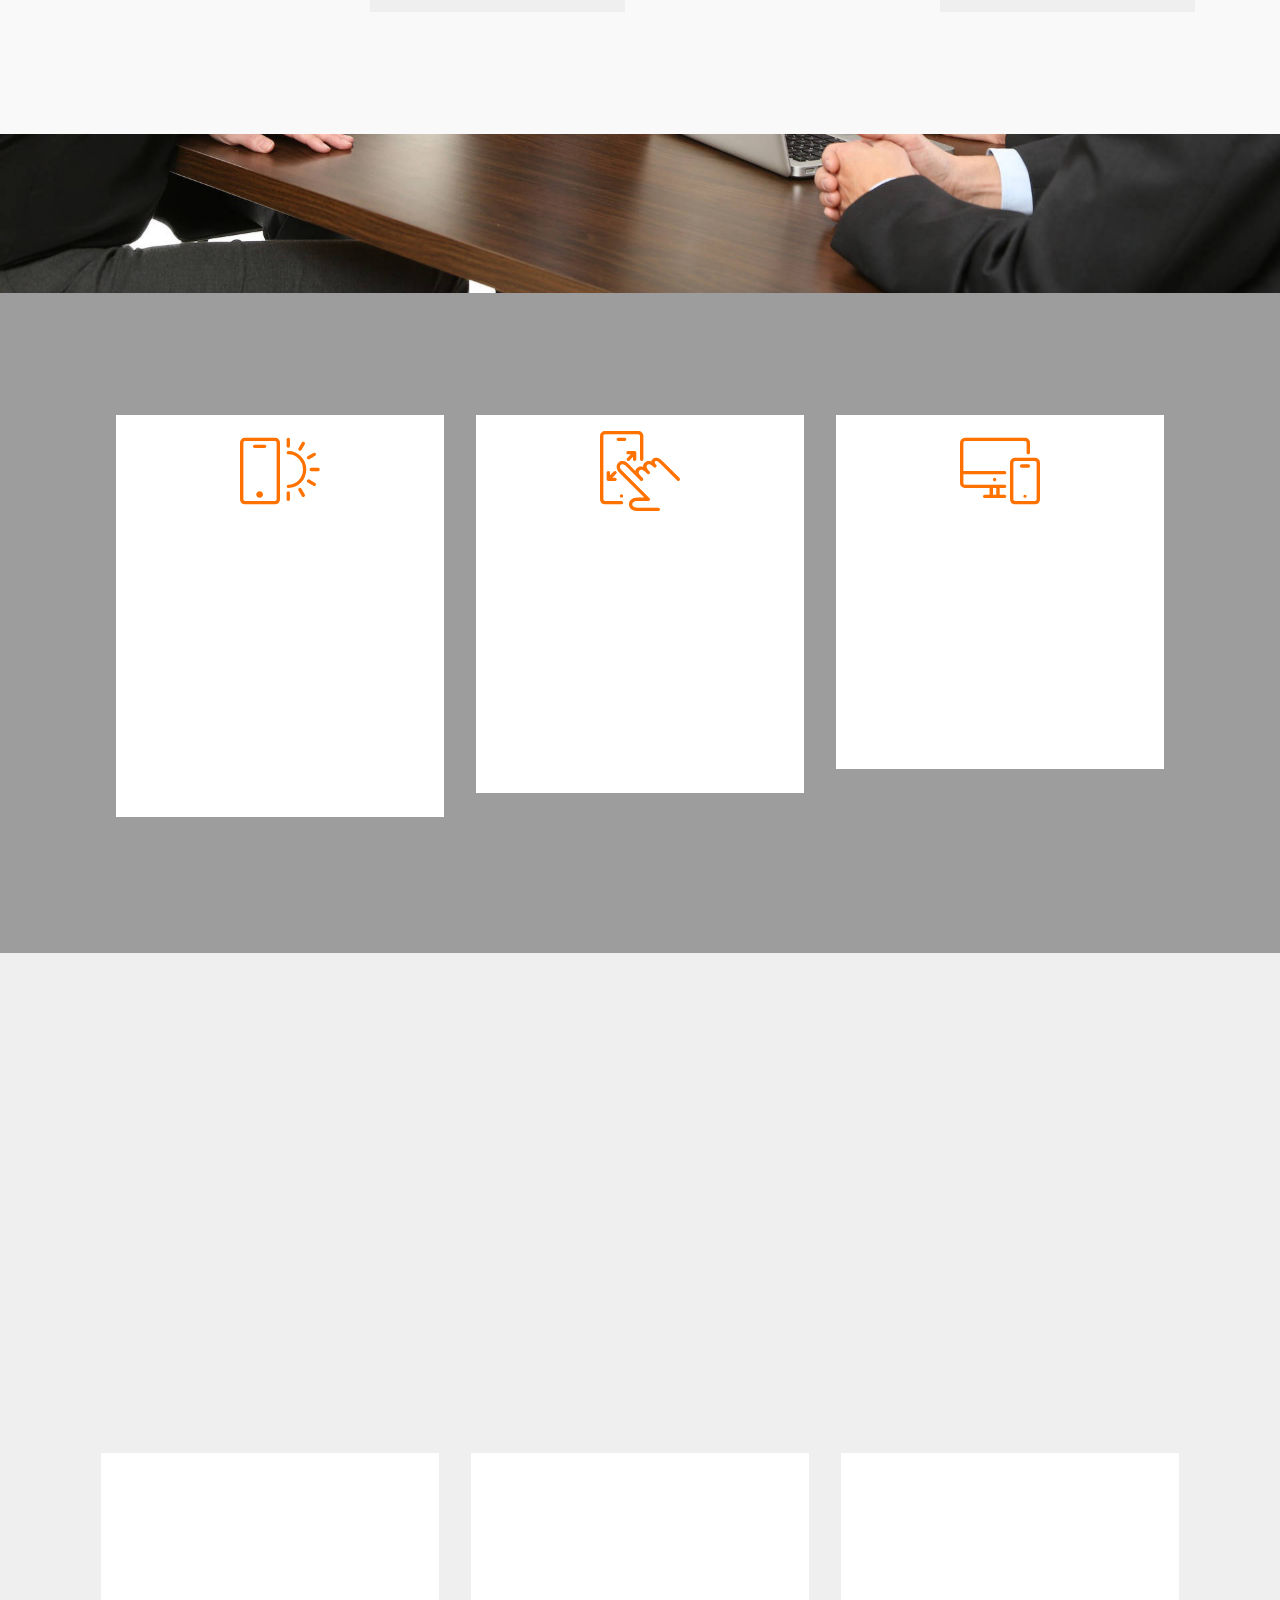
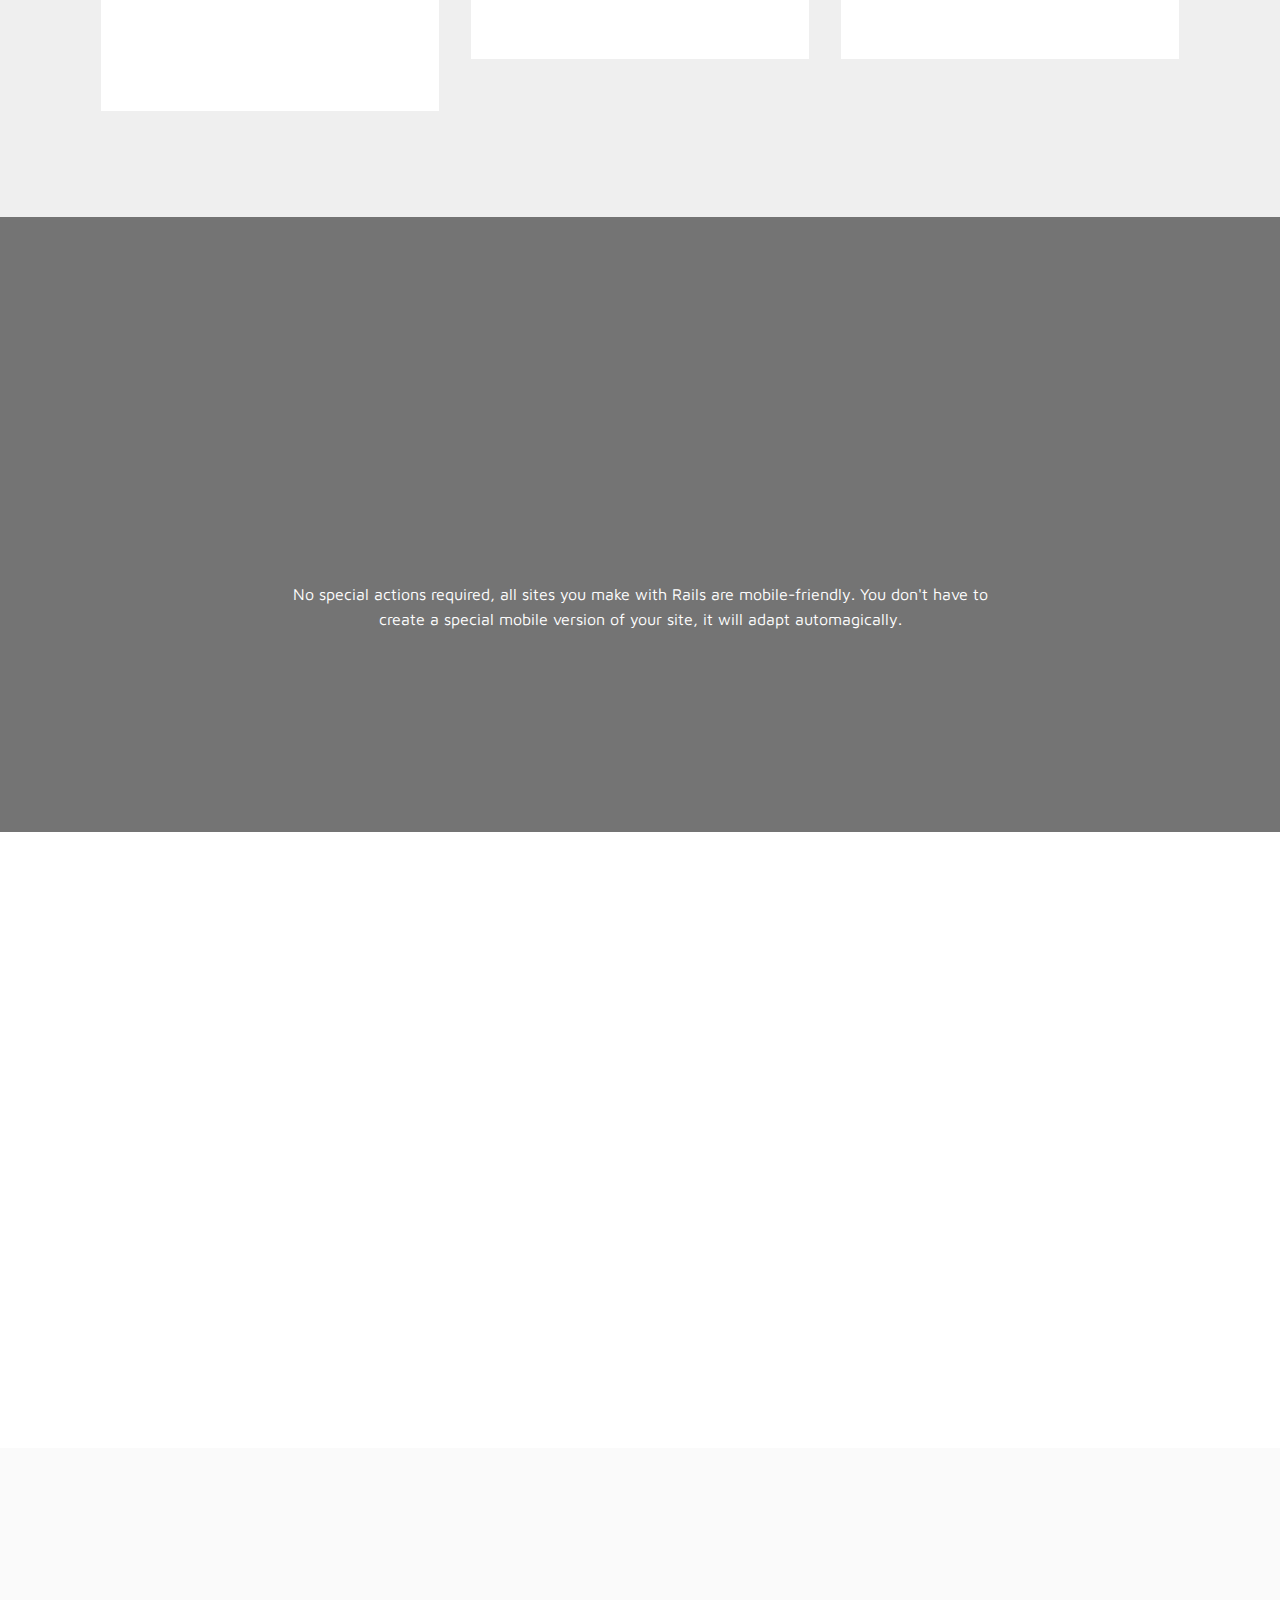
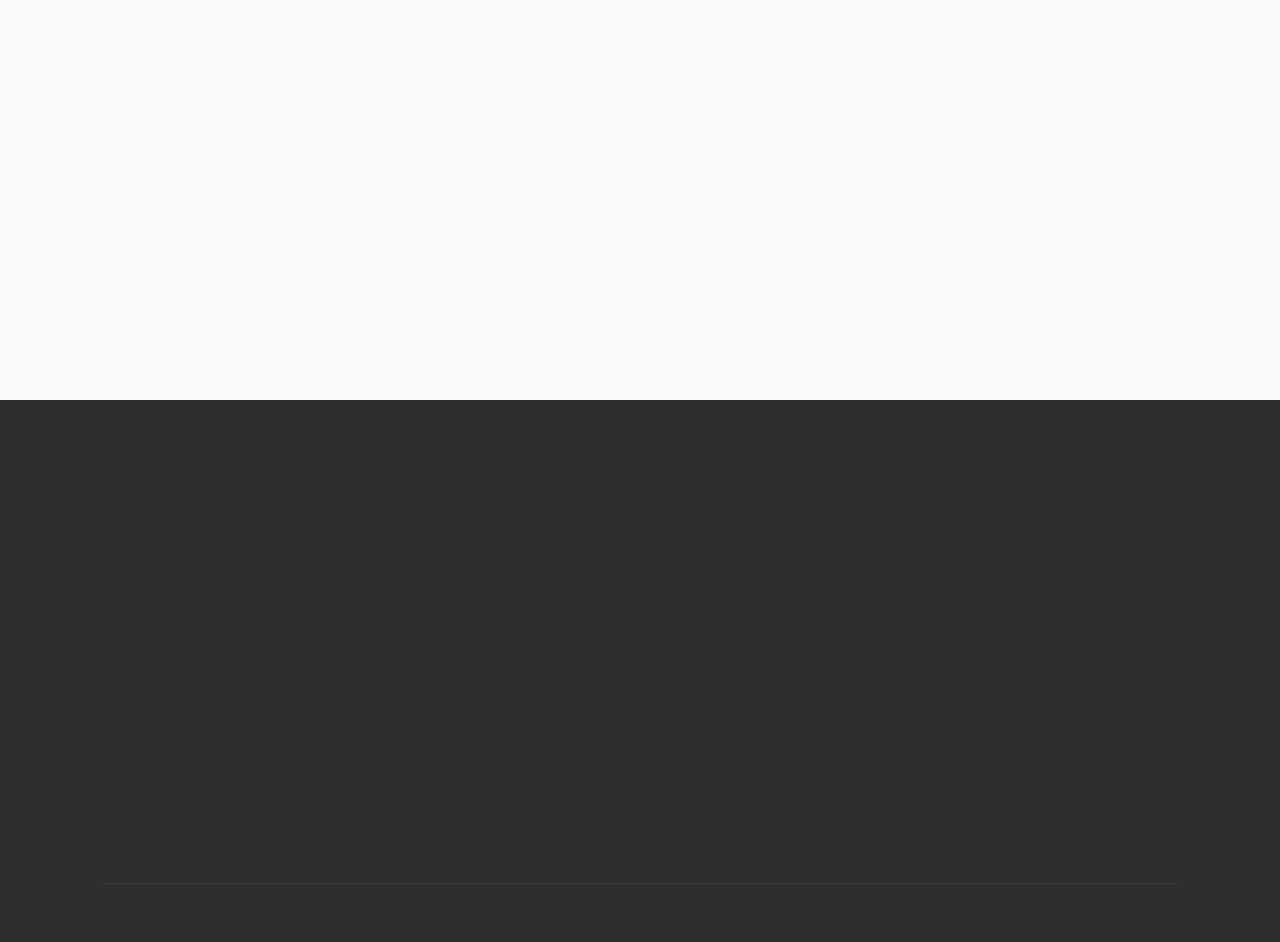
==== commit f6a9761e: "create github pages" ====
--- a/home.html
+++ b/home.html
@@ -68,7 +68,7 @@
     </nav>
 </section>
 
-<section class="engine"><a href="https://mobiri.se/t">free amp templates</a></section><section class="carousel slide cid-r3DbgGK4X5" data-interval="false" id="slider1-b">
+<section class="engine"><a href="https://mobiri.se/z">best css templates</a></section><section class="carousel slide cid-r3DbgGK4X5" data-interval="false" id="slider1-b">
 
     
 
@@ -560,79 +560,6 @@
             </div>
         </div>
     </div>
-</section>
-
-<section class="counters1 counters cid-r3GOXZG7S5 mbr-parallax-background" id="counters1-1k">
-
-    
-
-    <div class="mbr-overlay" style="opacity: 0.4; background-color: rgb(35, 35, 35);">
-    </div>
-
-    <div class="container">
-        <h2 class="mbr-section-title pb-3 align-center mbr-fonts-style display-2">Sản phẩm | Dịch vụ</h2>
-        <h3 class="mbr-section-subtitle mbr-fonts-style display-5">&nbsp;</h3>
-
-        <div class="container pt-4 mt-2">
-            <div class="media-container-row">
-                <div class="card p-3 align-center col-12 col-md-6 col-lg-4">
-                    <div class="panel-item p-3">
-                        <div class="card-img pb-3">
-                            <span class="mbr-iconfont mbri-mobirise" style="color: rgb(255, 114, 0);"></span>
-                        </div>
-
-                        <div class="card-text">
-                            <h3 class="count pt-3 pb-3 mbr-fonts-style display-2">Tên sp</h3>
-                            <h4 class="mbr-content-title mbr-bold mbr-fonts-style display-7">&nbsp;Mô tả ngắn</h4>
-                            <p class="mbr-content-text mbr-fonts-style display-7">Mô tả chi tiết&nbsp;Mô tả chi tiếtMô tả chi tiếtMô tả chi tiếtMô tả chi tiếtMô tả chi tiếtMô tả chi tiếtMô tả chi tiếtMô tả chi tiếtMô tả chi tiếtMô tả chi tiếtMô tả chi tiếtMô tả chi tiếtMô tả chi tiếtMô tả chi tiếtMô tả chi tiết</p>
-                        </div>
-                    </div>
-                </div>
-
-
-                <div class="card p-3 align-center col-12 col-md-6 col-lg-4">
-                    <div class="panel-item p-3">
-                        <div class="card-img pb-3">
-                            <span class="mbr-iconfont mbri-touch-swipe" style="color: rgb(255, 114, 0);"></span>
-                        </div>
-                        <div class="card-text">
-                            <h3 class="count pt-3 pb-3 mbr-fonts-style display-2">
-                                  200
-                            </h3>
-                            <h4 class="mbr-content-title mbr-bold mbr-fonts-style display-7">
-                                Trendy websites blocks
-                            </h4>
-                            <p class="mbr-content-text mbr-fonts-style display-7">
-                                    Choose from the large selection of latest pre-made blocks - jumbotrons, hero images, parallax scrolling, video backgrounds, hamburger menu, sticky header and more.
-                            </p>
-                        </div>
-                    </div>
-                </div>
-
-                <div class="card p-3 align-center col-12 col-md-6 col-lg-4">
-                    <div class="panel-item p-3">
-                        <div class="card-img pb-3">
-                            <span class="mbr-iconfont mbri-responsive" style="color: rgb(255, 114, 0);"></span>
-                        </div>
-                        <div class="card-text">
-                            <h3 class="count pt-3 pb-3 mbr-fonts-style display-2">
-                                  300
-                            </h3>
-                            <h4 class="mbr-content-title mbr-bold mbr-fonts-style display-7">
-                                Bootstrap
-                            </h4>
-                            <p class="mbr-content-text mbr-fonts-style display-7">
-                                    One of Bootstrap's big point is responsiveness and obirise male effective use of this by genereating highly responsive website for you.
-                            </p>
-                        </div>
-                    </div>
-                </div>
-
-
-                
-            </div>
-        </div>
-   </div>
 </section>
 
 
--- a/assets/mobirise/css/mbr-additional.css
+++ b/assets/mobirise/css/mbr-additional.css
@@ -3005,34 +3005,6 @@
 .cid-r3GkT8AFgO .foot-text {
   color: #ffffff;
 }
-.cid-r3GOXZG7S5 {
-  padding-top: 120px;
-  padding-bottom: 120px;
-  background-image: url("../../../assets/images/mbr-1-1920x1280.jpg");
-}
-.cid-r3GOXZG7S5 h3 {
-  text-align: center;
-}
-.cid-r3GOXZG7S5 .mbr-section-subtitle {
-  color: #767676;
-  font-weight: 300;
-}
-.cid-r3GOXZG7S5 .mbr-content-text {
-  color: #767676;
-}
-.cid-r3GOXZG7S5 .panel-item {
-  background: #ffffff;
-}
-.cid-r3GOXZG7S5 .card {
-  word-wrap: break-word;
-}
-.cid-r3GOXZG7S5 .mbr-iconfont {
-  font-size: 80px;
-  color: #149dcc;
-}
-.cid-r3GOXZG7S5 .mbr-section-title {
-  color: #ffffff;
-}
 .cid-r3GHndYnbO {
   padding-top: 120px;
   padding-bottom: 90px;
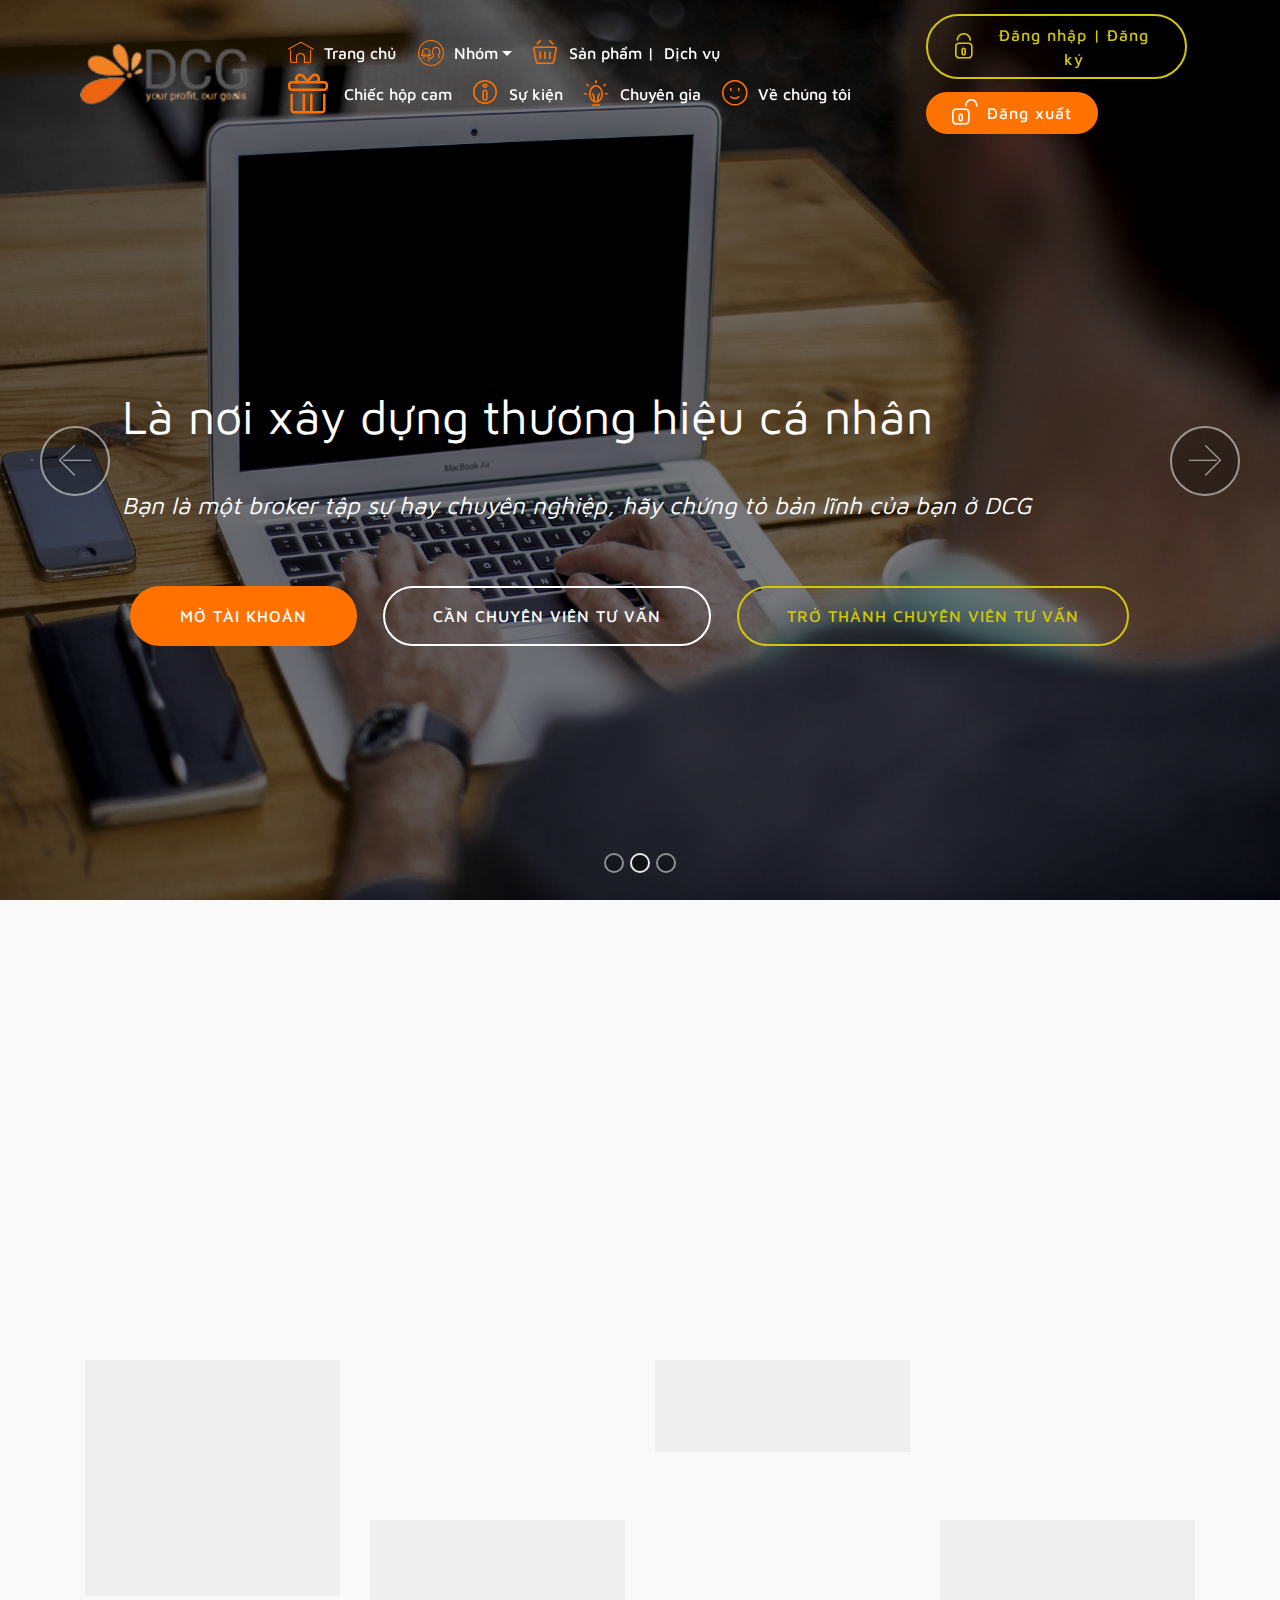
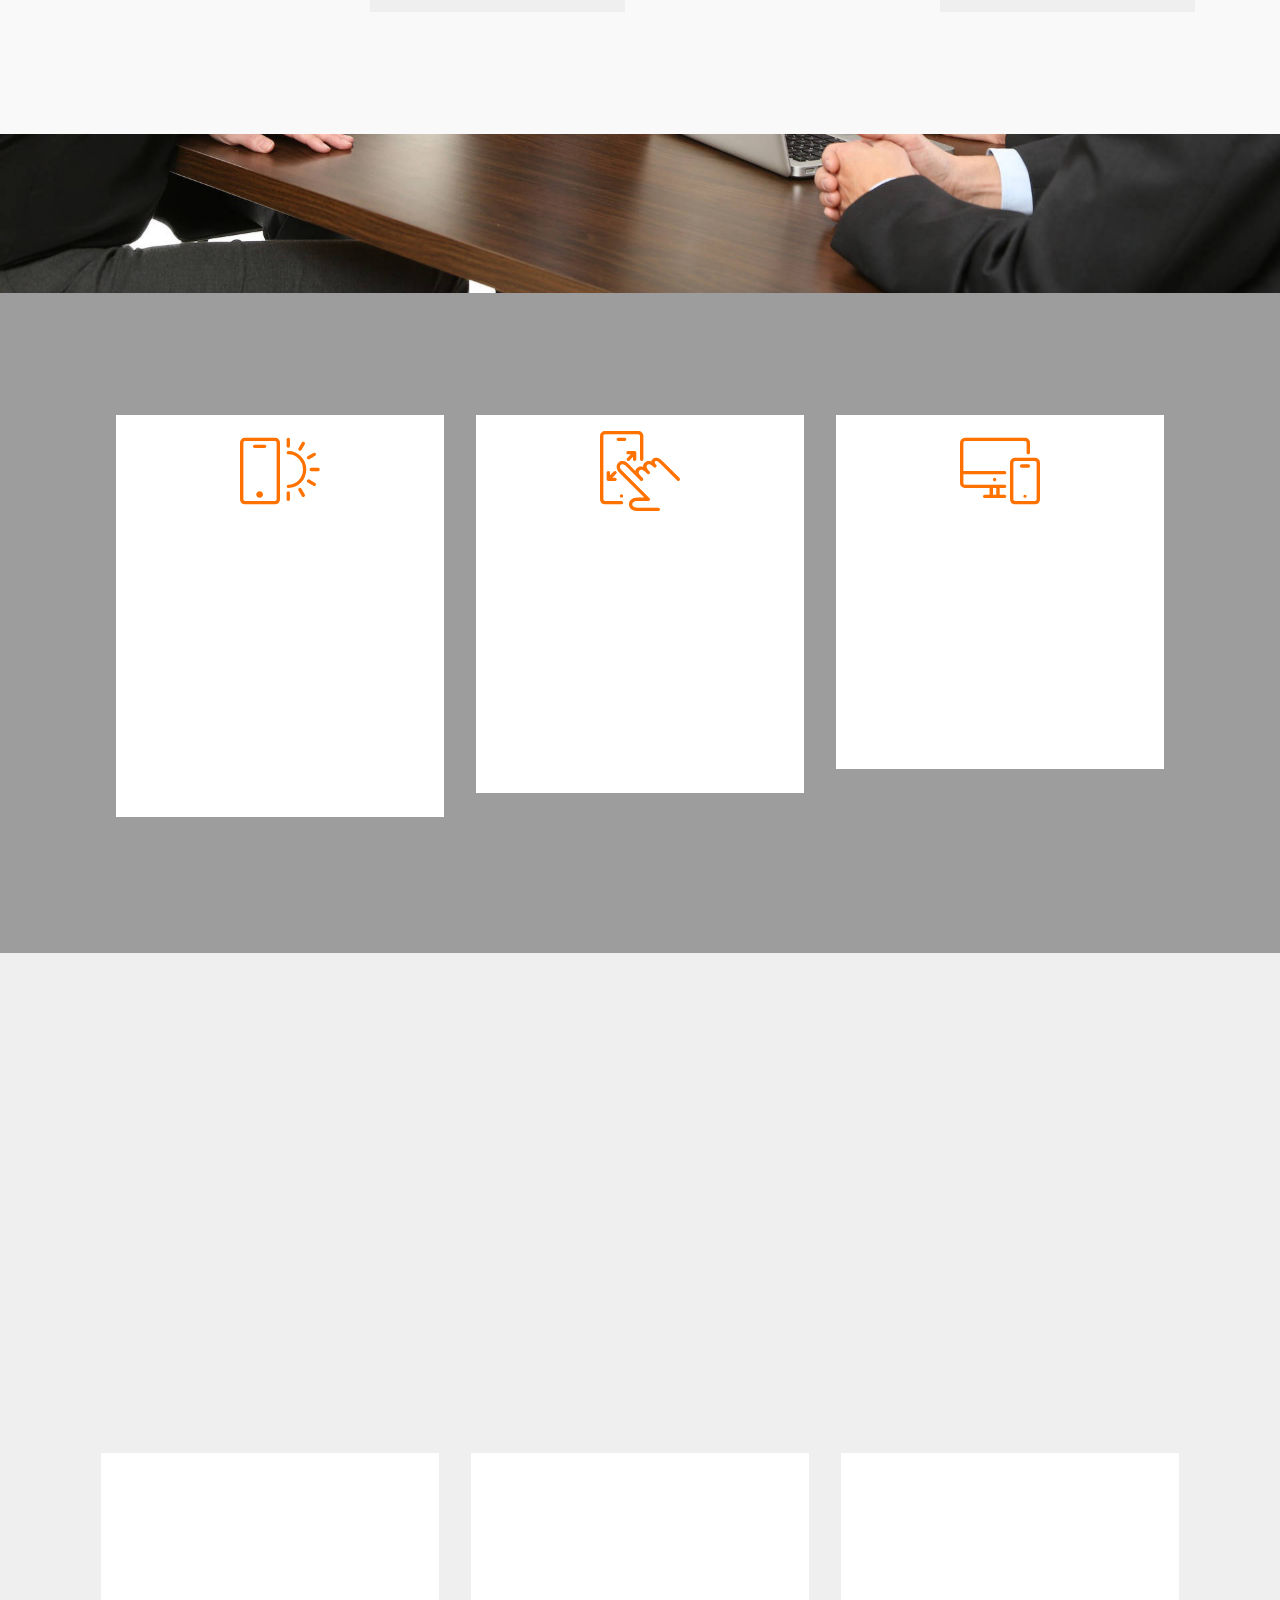
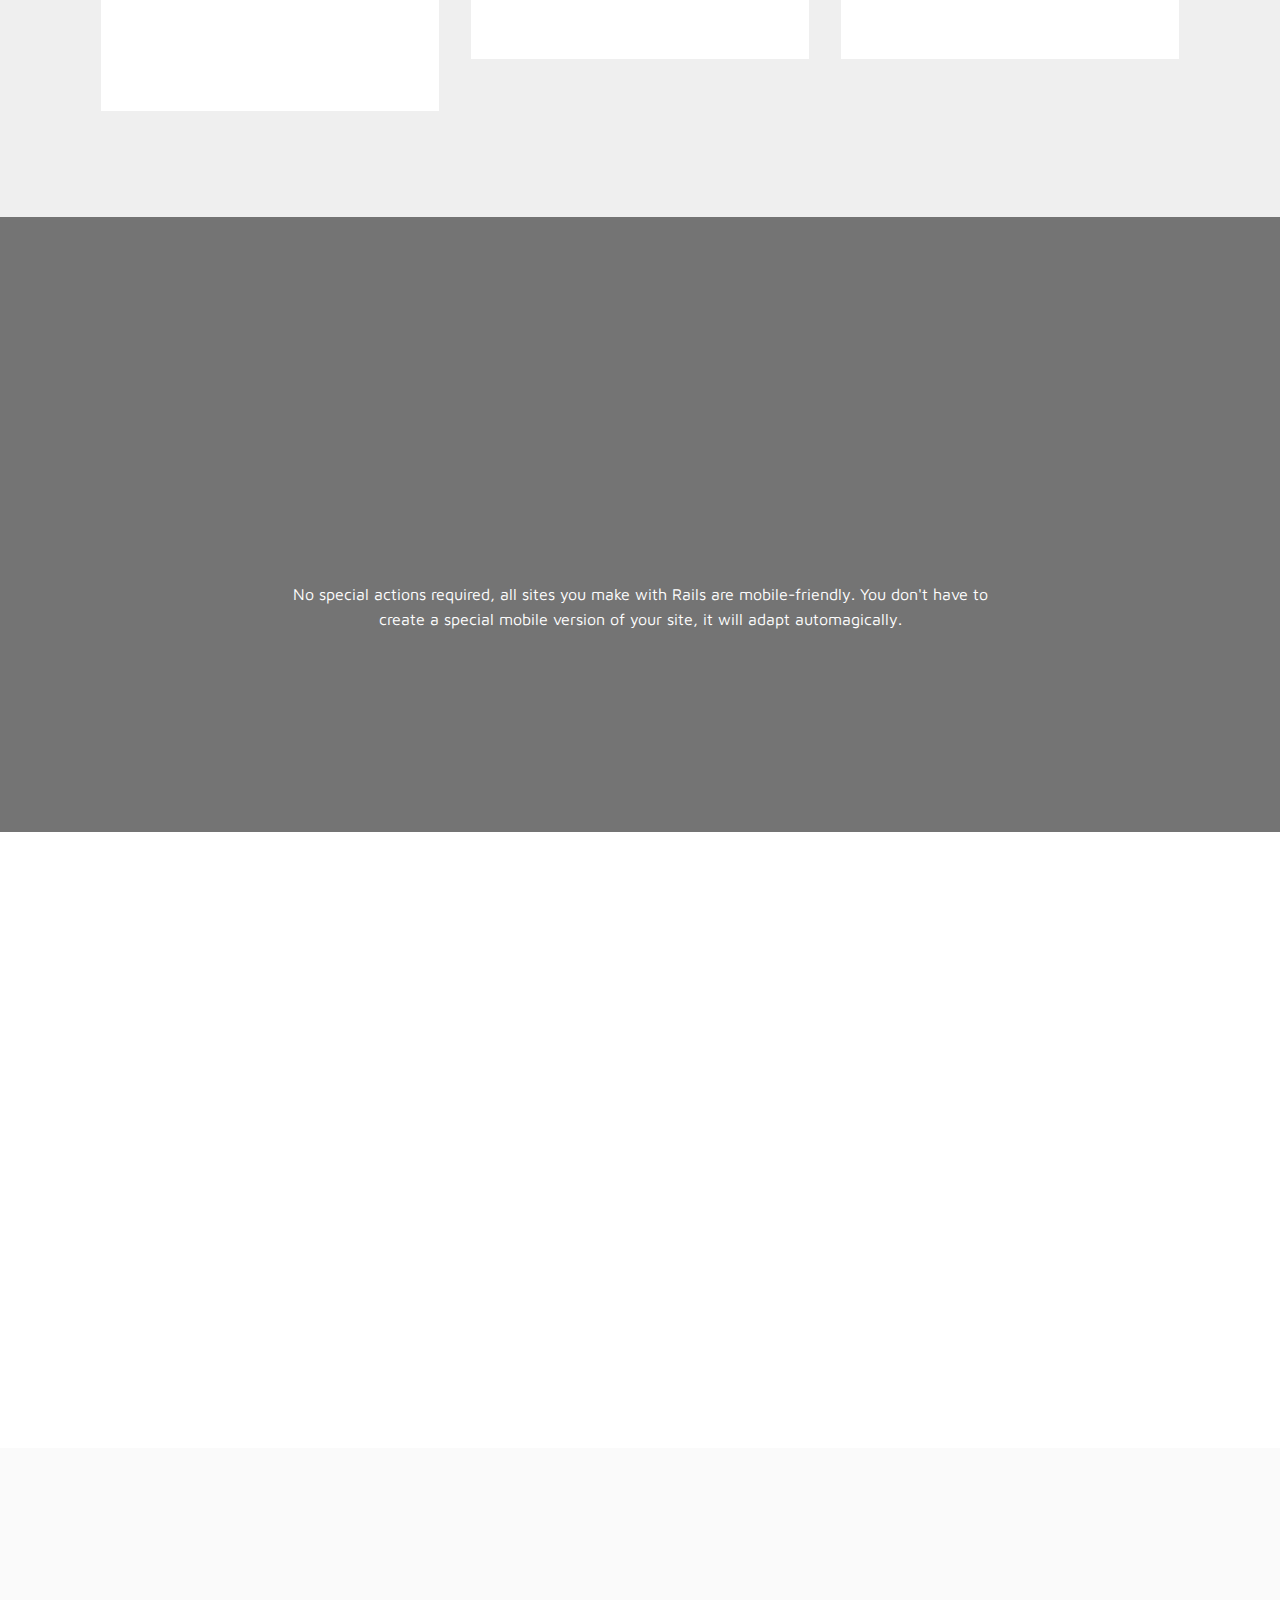
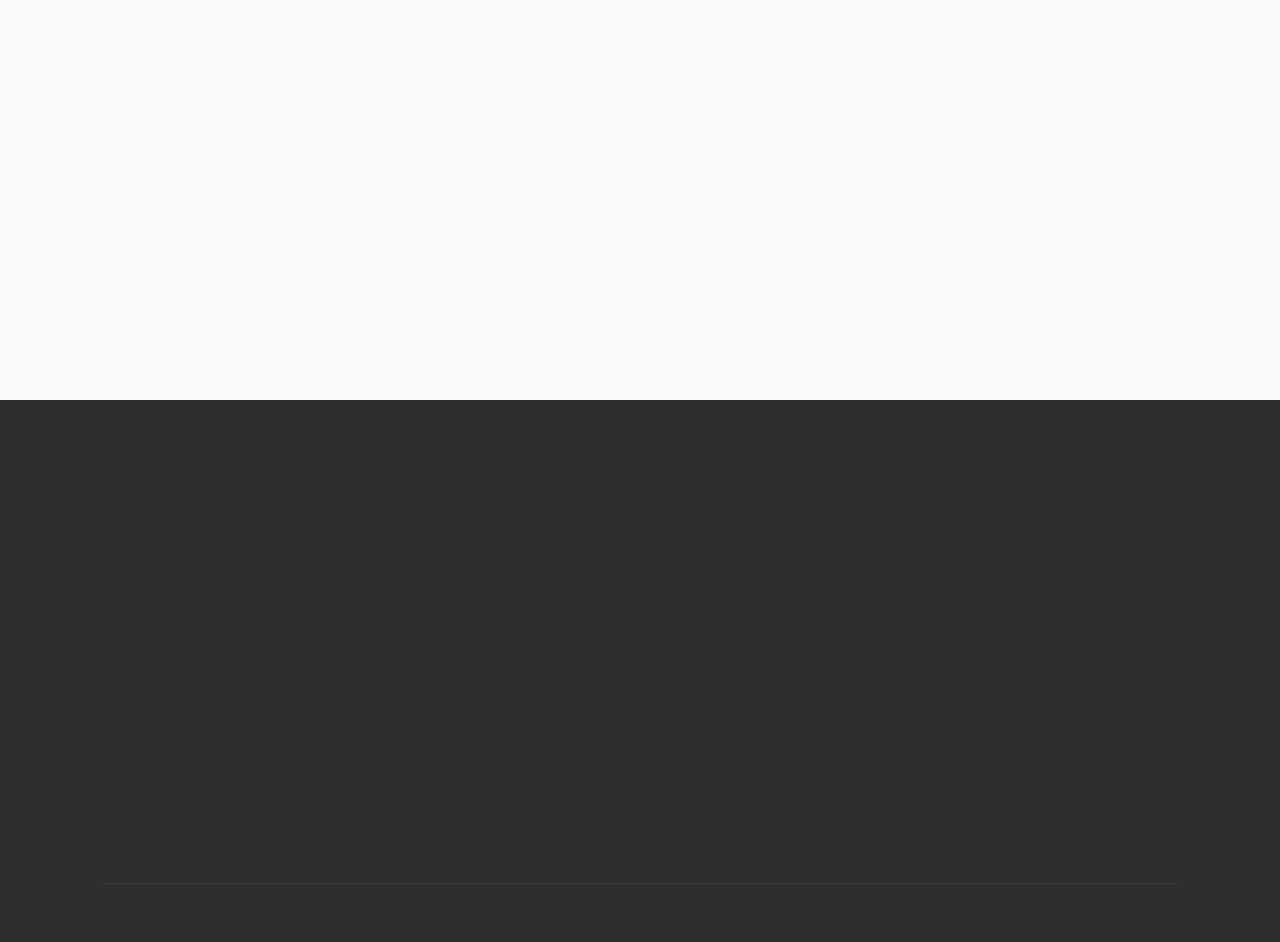
==== commit cccc1570: "create github pages" ====
--- a/home.html
+++ b/home.html
@@ -50,29 +50,29 @@
         </div>
         <div class="collapse navbar-collapse" id="navbarSupportedContent">
             <ul class="navbar-nav nav-dropdown" data-app-modern-menu="true"><li class="nav-item">
-                    <a class="nav-link link text-white display-4" href="https://mobirise.com"><span class="mbri-home mbr-iconfont mbr-iconfont-btn" style="color: rgb(255, 114, 0);"></span>
+                    <a class="nav-link link text-white display-4" href="#top"><span class="mbri-home mbr-iconfont mbr-iconfont-btn" style="color: rgb(255, 114, 0);"></span>
                         Trang chủ</a>
                 </li><li class="nav-item dropdown"><a class="nav-link link text-white dropdown-toggle display-4" href="https://mobirise.com" data-toggle="dropdown-submenu" aria-expanded="false"><span class="mbri-users mbr-iconfont mbr-iconfont-btn" style="color: rgb(255, 114, 0);"></span>
-                        Nhóm</a><div class="dropdown-menu"><a class="text-white dropdown-item display-4" href="https://mobirise.com"><span class="socicon socicon-stayfriends mbr-iconfont mbr-iconfont-btn" style="color: rgb(255, 114, 0);"></span>Nhóm 1</a><a class="text-white dropdown-item display-4" href="https://mobirise.com"><span class="socicon socicon-stayfriends mbr-iconfont mbr-iconfont-btn" style="color: rgb(255, 114, 0);"></span>Nhóm 2</a><a class="text-white dropdown-item display-4" href="https://mobirise.com"><span class="socicon socicon-stayfriends mbr-iconfont mbr-iconfont-btn" style="color: rgb(255, 114, 0);"></span>Nhóm 3</a><a class="text-white dropdown-item display-4" href="https://mobirise.com"><span class="socicon socicon-stayfriends mbr-iconfont mbr-iconfont-btn" style="color: rgb(255, 114, 0);"></span>Nhóm 4</a><a class="text-white dropdown-item display-4" href="https://mobirise.com"><span class="socicon socicon-stayfriends mbr-iconfont mbr-iconfont-btn" style="color: rgb(255, 114, 0);"></span>Nhóm 5</a><a class="text-white dropdown-item display-4" href="https://mobirise.com"><span class="socicon socicon-stayfriends mbr-iconfont mbr-iconfont-btn" style="color: rgb(255, 114, 0);"></span>Nhóm 6</a></div></li><li class="nav-item"><a class="nav-link link text-white display-4" href="https://mobirise.com"><span class="mbrib-shopping-basket mbr-iconfont mbr-iconfont-btn" style="color: rgb(255, 114, 0);"></span>
+                        Nhóm</a><div class="dropdown-menu"><a class="text-white dropdown-item display-4" href="https://mobirise.com"><span class="socicon socicon-stayfriends mbr-iconfont mbr-iconfont-btn" style="color: rgb(255, 114, 0);"></span>Nhóm 1</a><a class="text-white dropdown-item display-4" href="https://mobirise.com"><span class="socicon socicon-stayfriends mbr-iconfont mbr-iconfont-btn" style="color: rgb(255, 114, 0);"></span>Nhóm 2</a><a class="text-white dropdown-item display-4" href="https://mobirise.com"><span class="socicon socicon-stayfriends mbr-iconfont mbr-iconfont-btn" style="color: rgb(255, 114, 0);"></span>Nhóm 3</a><a class="text-white dropdown-item display-4" href="https://mobirise.com"><span class="socicon socicon-stayfriends mbr-iconfont mbr-iconfont-btn" style="color: rgb(255, 114, 0);"></span>Nhóm 4</a><a class="text-white dropdown-item display-4" href="https://mobirise.com"><span class="socicon socicon-stayfriends mbr-iconfont mbr-iconfont-btn" style="color: rgb(255, 114, 0);"></span>Nhóm 5</a><a class="text-white dropdown-item display-4" href="https://mobirise.com"><span class="socicon socicon-stayfriends mbr-iconfont mbr-iconfont-btn" style="color: rgb(255, 114, 0);"></span>Nhóm 6</a></div></li><li class="nav-item"><a class="nav-link link text-white display-4" href="page3.html"><span class="mbrib-shopping-basket mbr-iconfont mbr-iconfont-btn" style="color: rgb(255, 114, 0);"></span>
                         
                         Sản phẩm | &nbsp;Dịch vụ &nbsp; &nbsp; &nbsp;&nbsp;</a></li><li class="nav-item"><a class="nav-link link text-white display-4" href="https://mobirise.com"><span class="mbrib-gift mbr-iconfont mbr-iconfont-btn" style="font-size: 40px; color: rgb(255, 114, 0);"></span>Chiếc hộp cam</a></li><li class="nav-item"><a class="nav-link link text-white display-4" href="https://mobirise.com"><span class="mbrib-info mbr-iconfont mbr-iconfont-btn" style="color: rgb(255, 114, 0);"></span>
                         
-                        Sự kiện</a></li><li class="nav-item"><a class="nav-link link text-white display-4" href="https://mobirise.com"><span class="mbrib-idea mbr-iconfont mbr-iconfont-btn" style="color: rgb(255, 114, 0);"></span>
+                        Sự kiện</a></li><li class="nav-item"><a class="nav-link link text-white display-4" href="page4.html"><span class="mbrib-idea mbr-iconfont mbr-iconfont-btn" style="color: rgb(255, 114, 0);"></span>
                         Chuyên gia</a></li>
                 <li class="nav-item">
-                    <a class="nav-link link text-white display-4" href="https://mobirise.com"><span class="mbrib-smile-face mbr-iconfont mbr-iconfont-btn" style="color: rgb(255, 114, 0);"></span>
+                    <a class="nav-link link text-white display-4" href="page2.html"><span class="mbrib-smile-face mbr-iconfont mbr-iconfont-btn" style="color: rgb(255, 114, 0);"></span>
                         Về chúng tôi&nbsp;</a>
                 </li></ul>
-            <div class="navbar-buttons mbr-section-btn"><a class="btn btn-sm btn-success display-7" href="https://mobirise.com"><span class="mbrib-lock mbr-iconfont mbr-iconfont-btn"></span>Đăng nhập | Đăng ký</a>  <a class="btn btn-sm btn-primary display-7" href="https://mobirise.com"><span class="mbrib-unlock mbr-iconfont mbr-iconfont-btn"></span>Đăng xuất</a></div>
+            <div class="navbar-buttons mbr-section-btn"><a class="btn btn-sm btn-success-outline display-7" href="https://mobirise.com"><span class="mbrib-lock mbr-iconfont mbr-iconfont-btn"></span>Đăng nhập | Đăng ký</a>  <a class="btn btn-sm btn-primary display-7" href="https://mobirise.com"><span class="mbrib-unlock mbr-iconfont mbr-iconfont-btn"></span>Đăng xuất</a></div>
         </div>
     </nav>
 </section>
 
-<section class="engine"><a href="https://mobiri.se/z">best css templates</a></section><section class="carousel slide cid-r3DbgGK4X5" data-interval="false" id="slider1-b">
-
-    
-
-    <div class="full-screen"><div class="mbr-slider slide carousel" data-pause="true" data-keyboard="false" data-ride="carousel" data-interval="5000"><ol class="carousel-indicators"><li data-app-prevent-settings="" data-target="#slider1-b" data-slide-to="0"></li><li data-app-prevent-settings="" data-target="#slider1-b" class=" active" data-slide-to="1"></li><li data-app-prevent-settings="" data-target="#slider1-b" data-slide-to="2"></li></ol><div class="carousel-inner" role="listbox"><div class="carousel-item slider-fullscreen-image" data-bg-video-slide="false" style="background-image: url(assets/images/1.jpg);"><div class="container container-slide"><div class="image_wrapper"><div class="mbr-overlay"></div><img src="assets/images/1.jpg"><div class="carousel-caption justify-content-center"><div class="col-10 align-center"><h2 class="mbr-fonts-style display-2"><br><br><br>Sân chơi cho những nhà đầu tư chuyên nghiệp</h2><p class="lead mbr-text mbr-fonts-style display-5"><br><em>Nếu bạn đầu tư lần đầu vào chứng khoán Việt Nam <br>thì đây là nơi bạn có thể tìm kiếm thông tin tin cậy</em><br><em><br></em></p><div class="mbr-section-btn" buttons="0"><a class="btn display-4 btn-primary" href="https://mobirise.com">MỞ TÀI KHOẢN</a> <a class="btn  btn-white-outline display-4" href="https://mobirise.com">CẦN CHUYÊN VIÊN TƯ VẤN</a> <a class="btn  display-4 btn-success-outline" href="https://mobirise.com">TRỞ THÀNH CHUYÊN VIÊN TƯ VẤN</a></div></div></div></div></div></div><div class="carousel-item slider-fullscreen-image active" data-bg-video-slide="false" style="background-image: url(assets/images/mbr-4-1920x1280.jpg);"><div class="container container-slide"><div class="image_wrapper"><div class="mbr-overlay"></div><img src="assets/images/mbr-4-1920x1280.jpg"><div class="carousel-caption justify-content-center"><div class="col-10 align-left"><h2 class="mbr-fonts-style display-2"><br><br><br>Là nơi xây dựng thương hiệu cá nhân<br></h2><p class="lead mbr-text mbr-fonts-style display-5"><em><br></em><em>Bạn là một broker tập sự hay chuyên nghiệp, hãy chứng tỏ bản lĩnh của bạn ở DCG<br></em><br></p><div class="mbr-section-btn" buttons="0"><a class="btn btn-primary display-7" href="https://mobirise.com">MỞ TÀI KHOẢN</a> <a class="btn  btn-white-outline display-7" href="https://mobirise.com">CẦN CHUYÊN VIÊN TƯ VẤN</a> <a class="btn  btn-success-outline display-7" href="https://mobirise.com">TRỞ THÀNH CHUYÊN VIÊN TƯ VẤN</a></div></div></div></div></div></div><div class="carousel-item slider-fullscreen-image" data-bg-video-slide="false" style="background-image: url(assets/images/3.jpg);"><div class="container container-slide"><div class="image_wrapper"><div class="mbr-overlay"></div><img src="assets/images/3.jpg"><div class="carousel-caption justify-content-center"><div class="col-10 align-right"><h2 class="mbr-fonts-style display-2"><br><br><br>Cung cấp thông tin và phân tích chuyên nghiệp</h2><p class="lead mbr-text mbr-fonts-style display-5"><em>Luôn cập nhật thông tin mới nhất và tư vấn chuyên nghiệp nhất<br></em><br></p><div class="mbr-section-btn" buttons="0"><a class="btn btn-info display-4" href="https://mobirise.com">MỞ TÀI KHOẢN</a> <a class="btn  btn-white-outline display-4" href="https://mobirise.com">CẦN CHUYÊN VIÊN TƯ VẤN</a> <a class="btn  display-4 btn-success-outline" href="https://mobirise.com">TRỞ THÀNH CHUYÊN VIÊN TƯ VẤN</a></div></div></div></div></div></div></div><a data-app-prevent-settings="" class="carousel-control carousel-control-prev" role="button" data-slide="prev" href="#slider1-b"><span aria-hidden="true" class="mbri-left mbr-iconfont"></span><span class="sr-only">Previous</span></a><a data-app-prevent-settings="" class="carousel-control carousel-control-next" role="button" data-slide="next" href="#slider1-b"><span aria-hidden="true" class="mbri-right mbr-iconfont"></span><span class="sr-only">Next</span></a></div></div>
+<section class="engine"><a href="https://mobiri.se/g">how to build your own website for free</a></section><section class="carousel slide cid-r3DbgGK4X5" data-interval="false" id="slider1-b">
+
+    
+
+    <div class="full-screen"><div class="mbr-slider slide carousel" data-pause="true" data-keyboard="false" data-ride="carousel" data-interval="5000"><ol class="carousel-indicators"><li data-app-prevent-settings="" data-target="#slider1-b" data-slide-to="0"></li><li data-app-prevent-settings="" data-target="#slider1-b" class=" active" data-slide-to="1"></li><li data-app-prevent-settings="" data-target="#slider1-b" data-slide-to="2"></li></ol><div class="carousel-inner" role="listbox"><div class="carousel-item slider-fullscreen-image" data-bg-video-slide="false" style="background-image: url(assets/images/1.jpg);"><div class="container container-slide"><div class="image_wrapper"><div class="mbr-overlay"></div><img src="assets/images/1.jpg"><div class="carousel-caption justify-content-center"><div class="col-10 align-center"><h2 class="mbr-fonts-style display-2"><br><br><br>Sân chơi cho những nhà đầu tư chuyên nghiệp</h2><p class="lead mbr-text mbr-fonts-style display-5"><br><em>Nếu bạn đầu tư lần đầu vào chứng khoán Việt Nam <br>thì đây là nơi bạn có thể tìm kiếm thông tin tin cậy</em><br><em><br></em></p><div class="mbr-section-btn" buttons="0"><a class="btn display-4 btn-primary" href="https://mobirise.com">MỞ TÀI KHOẢN</a> <a class="btn  btn-white-outline display-4" href="page4.html">CẦN CHUYÊN VIÊN TƯ VẤN</a> <a class="btn  display-4 btn-success-outline" href="https://mobirise.com">TRỞ THÀNH CHUYÊN VIÊN TƯ VẤN</a></div></div></div></div></div></div><div class="carousel-item slider-fullscreen-image active" data-bg-video-slide="false" style="background-image: url(assets/images/mbr-4-1920x1280.jpg);"><div class="container container-slide"><div class="image_wrapper"><div class="mbr-overlay"></div><img src="assets/images/mbr-4-1920x1280.jpg"><div class="carousel-caption justify-content-center"><div class="col-10 align-left"><h2 class="mbr-fonts-style display-2"><br><br><br>Là nơi xây dựng thương hiệu cá nhân<br></h2><p class="lead mbr-text mbr-fonts-style display-5"><em><br></em><em>Bạn là một broker tập sự hay chuyên nghiệp, hãy chứng tỏ bản lĩnh của bạn ở DCG<br></em><br></p><div class="mbr-section-btn" buttons="0"><a class="btn btn-primary display-7" href="https://mobirise.com">MỞ TÀI KHOẢN</a> <a class="btn  btn-white-outline display-7" href="page4.html#form3-20">CẦN CHUYÊN VIÊN TƯ VẤN</a> <a class="btn  btn-success-outline display-7" href="https://mobirise.com">TRỞ THÀNH CHUYÊN VIÊN TƯ VẤN</a></div></div></div></div></div></div><div class="carousel-item slider-fullscreen-image" data-bg-video-slide="false" style="background-image: url(assets/images/3.jpg);"><div class="container container-slide"><div class="image_wrapper"><div class="mbr-overlay"></div><img src="assets/images/3.jpg"><div class="carousel-caption justify-content-center"><div class="col-10 align-right"><h2 class="mbr-fonts-style display-2"><br><br><br>Cung cấp thông tin và phân tích chuyên nghiệp</h2><p class="lead mbr-text mbr-fonts-style display-5"><em>Luôn cập nhật thông tin mới nhất và tư vấn chuyên nghiệp nhất<br></em><br></p><div class="mbr-section-btn" buttons="0"><a class="btn btn-info display-4" href="https://mobirise.com">MỞ TÀI KHOẢN</a> <a class="btn  btn-white-outline display-4" href="page4.html#form3-20">CẦN CHUYÊN VIÊN TƯ VẤN</a> <a class="btn  display-4 btn-success-outline" href="https://mobirise.com">TRỞ THÀNH CHUYÊN VIÊN TƯ VẤN</a></div></div></div></div></div></div></div><a data-app-prevent-settings="" class="carousel-control carousel-control-prev" role="button" data-slide="prev" href="#slider1-b"><span aria-hidden="true" class="mbri-left mbr-iconfont"></span><span class="sr-only">Previous</span></a><a data-app-prevent-settings="" class="carousel-control carousel-control-next" role="button" data-slide="next" href="#slider1-b"><span aria-hidden="true" class="mbri-right mbr-iconfont"></span><span class="sr-only">Next</span></a></div></div>
 
 </section>
 
--- a/assets/mobirise/css/mbr-additional.css
+++ b/assets/mobirise/css/mbr-additional.css
@@ -3132,48 +3132,153 @@
     padding-top: 2rem;
   }
 }
-.cid-r3GGIM73v3 .navbar {
+.cid-r3GGIR4G47 {
+  padding-top: 45px;
+  padding-bottom: 0px;
+  background-color: #2e2e2e;
+}
+@media (max-width: 767px) {
+  .cid-r3GGIR4G47 .content {
+    text-align: center;
+  }
+  .cid-r3GGIR4G47 .content > div:not(:last-child) {
+    margin-bottom: 2rem;
+  }
+}
+.cid-r3GGIR4G47 .img-logo img {
+  height: 6rem;
+}
+.cid-r3GGIR4G47 [type="email"] {
+  font-size: .75rem;
+  margin-bottom: 5px;
+  text-align: center;
+  min-width: 150px;
+}
+.cid-r3GGIR4G47 .input-group-btn {
+  display: inline-block;
+}
+.cid-r3GGIR4G47 .input-group-btn a.btn {
+  margin: 0 !important;
+}
+.cid-r3GGIR4G47 .input-group {
+  -webkit-flex-wrap: wrap;
+  flex-wrap: wrap;
+  justify-content: center;
+}
+.cid-r3GGIR4G47 [type="submit"] {
+  padding: .75rem 1.5625rem !important;
+  margin-left: .625rem;
+  text-transform: none;
+}
+.cid-r3GGIR4G47 .social-list {
+  padding-left: 0;
+  margin-bottom: 0;
+  list-style: none;
+  display: flex;
+  flex-wrap: wrap;
+}
+.cid-r3GGIR4G47 .social-list .mbr-iconfont-social {
+  font-size: 1.3rem;
+  color: #fff;
+}
+.cid-r3GGIR4G47 .social-list .soc-item {
+  margin: 0 .5rem;
+}
+.cid-r3GGIR4G47 .social-list a {
+  margin: 0;
+  opacity: .5;
+  -webkit-transition: .2s linear;
+  transition: .2s linear;
+}
+.cid-r3GGIR4G47 .social-list a:hover {
+  opacity: 1;
+}
+@media (max-width: 767px) {
+  .cid-r3GGIR4G47 .social-list {
+    justify-content: center;
+    -webkit-justify-content: center;
+  }
+}
+@media (max-width: 767px) {
+  .cid-r3GGIR4G47 .footer-lower .copyright {
+    margin-bottom: 1rem;
+    text-align: center;
+  }
+}
+.cid-r3GGIR4G47 .footer-lower hr {
+  margin: 1rem 0;
+  border-color: #fff;
+  opacity: .05;
+}
+.cid-r3GGIR4G47 form .input-group input.form-control,
+.cid-r3GGIR4G47 form .input-group-btn .btn {
+  border-top-right-radius: 3px;
+  border-bottom-right-radius: 3px;
+  border-top-left-radius: 3px;
+  border-bottom-left-radius: 3px;
+}
+.cid-r3GGIR4G47 .form-inline {
+  justify-content: center;
+}
+.cid-r3GGIR4G47 .form-group {
+  margin: 0;
+}
+@media (max-width: 767px) {
+  .cid-r3GGIR4G47 .foot-logo {
+    text-align: center !important;
+  }
+  .cid-r3GGIR4G47 .foot-title {
+    text-align: center !important;
+  }
+  .cid-r3GGIR4G47 .mbr-text {
+    text-align: center !important;
+  }
+}
+.cid-r3GGIR4G47 .foot-text {
+  color: #ffffff;
+}
+.cid-r3HaVZIh2M .navbar {
   padding: .5rem 0;
   background: #232323;
   transition: none;
   min-height: 77px;
 }
-.cid-r3GGIM73v3 .navbar-dropdown.bg-color.transparent.opened {
+.cid-r3HaVZIh2M .navbar-dropdown.bg-color.transparent.opened {
   background: #232323;
 }
-.cid-r3GGIM73v3 a {
+.cid-r3HaVZIh2M a {
   font-style: normal;
 }
-.cid-r3GGIM73v3 .nav-item span {
+.cid-r3HaVZIh2M .nav-item span {
   padding-right: 0.4em;
   line-height: 0.5em;
   vertical-align: text-bottom;
   position: relative;
   text-decoration: none;
 }
-.cid-r3GGIM73v3 .nav-item a {
+.cid-r3HaVZIh2M .nav-item a {
   display: flex;
   align-items: center;
   justify-content: center;
   padding: 0.7rem 0 !important;
   margin: 0rem .65rem !important;
 }
-.cid-r3GGIM73v3 .nav-item:focus,
-.cid-r3GGIM73v3 .nav-link:focus {
+.cid-r3HaVZIh2M .nav-item:focus,
+.cid-r3HaVZIh2M .nav-link:focus {
   outline: none;
 }
-.cid-r3GGIM73v3 .btn {
+.cid-r3HaVZIh2M .btn {
   padding: 0.4rem 1.5rem;
   display: inline-flex;
   align-items: center;
 }
-.cid-r3GGIM73v3 .btn .mbr-iconfont {
+.cid-r3HaVZIh2M .btn .mbr-iconfont {
   font-size: 1.6rem;
 }
-.cid-r3GGIM73v3 .menu-logo {
+.cid-r3HaVZIh2M .menu-logo {
   margin-right: auto;
 }
-.cid-r3GGIM73v3 .menu-logo .navbar-brand {
+.cid-r3HaVZIh2M .menu-logo .navbar-brand {
   display: flex;
   margin-left: 5rem;
   padding: 0;
@@ -3181,7 +3286,7 @@
   min-height: 3.8rem;
   align-items: center;
 }
-.cid-r3GGIM73v3 .menu-logo .navbar-brand .navbar-caption-wrap {
+.cid-r3HaVZIh2M .menu-logo .navbar-brand .navbar-caption-wrap {
   display: -webkit-flex;
   -webkit-align-items: center;
   align-items: center;
@@ -3189,40 +3294,40 @@
   min-width: 7rem;
   margin: .3rem 0;
 }
-.cid-r3GGIM73v3 .menu-logo .navbar-brand .navbar-caption-wrap .navbar-caption {
+.cid-r3HaVZIh2M .menu-logo .navbar-brand .navbar-caption-wrap .navbar-caption {
   line-height: 1.2rem !important;
   padding-right: 2rem;
 }
-.cid-r3GGIM73v3 .menu-logo .navbar-brand .navbar-logo {
+.cid-r3HaVZIh2M .menu-logo .navbar-brand .navbar-logo {
   font-size: 4rem;
   transition: font-size 0.25s;
 }
-.cid-r3GGIM73v3 .menu-logo .navbar-brand .navbar-logo img {
+.cid-r3HaVZIh2M .menu-logo .navbar-brand .navbar-logo img {
   display: flex;
 }
-.cid-r3GGIM73v3 .menu-logo .navbar-brand .navbar-logo .mbr-iconfont {
+.cid-r3HaVZIh2M .menu-logo .navbar-brand .navbar-logo .mbr-iconfont {
   transition: font-size 0.25s;
 }
-.cid-r3GGIM73v3 .navbar-toggleable-sm .navbar-collapse {
+.cid-r3HaVZIh2M .navbar-toggleable-sm .navbar-collapse {
   justify-content: flex-end;
   -webkit-justify-content: flex-end;
   padding-right: 5rem;
   width: auto;
 }
-.cid-r3GGIM73v3 .navbar-toggleable-sm .navbar-collapse .navbar-nav {
+.cid-r3HaVZIh2M .navbar-toggleable-sm .navbar-collapse .navbar-nav {
   flex-wrap: wrap;
   -webkit-flex-wrap: wrap;
   padding-left: 0;
 }
-.cid-r3GGIM73v3 .navbar-toggleable-sm .navbar-collapse .navbar-nav .nav-item {
+.cid-r3HaVZIh2M .navbar-toggleable-sm .navbar-collapse .navbar-nav .nav-item {
   -webkit-align-self: center;
   align-self: center;
 }
-.cid-r3GGIM73v3 .navbar-toggleable-sm .navbar-collapse .navbar-buttons {
+.cid-r3HaVZIh2M .navbar-toggleable-sm .navbar-collapse .navbar-buttons {
   padding-left: 0;
   padding-bottom: 0;
 }
-.cid-r3GGIM73v3 .dropdown .dropdown-menu {
+.cid-r3HaVZIh2M .dropdown .dropdown-menu {
   background: #232323;
   display: none;
   position: absolute;
@@ -3231,20 +3336,20 @@
   padding-bottom: 1.4rem;
   text-align: left;
 }
-.cid-r3GGIM73v3 .dropdown .dropdown-menu .dropdown-item {
+.cid-r3HaVZIh2M .dropdown .dropdown-menu .dropdown-item {
   width: auto;
   padding: 0.235em 1.5385em 0.235em 1.5385em !important;
 }
-.cid-r3GGIM73v3 .dropdown .dropdown-menu .dropdown-item::after {
+.cid-r3HaVZIh2M .dropdown .dropdown-menu .dropdown-item::after {
   right: 0.5rem;
 }
-.cid-r3GGIM73v3 .dropdown .dropdown-menu .dropdown-submenu {
+.cid-r3HaVZIh2M .dropdown .dropdown-menu .dropdown-submenu {
   margin: 0;
 }
-.cid-r3GGIM73v3 .dropdown.open > .dropdown-menu {
+.cid-r3HaVZIh2M .dropdown.open > .dropdown-menu {
   display: block;
 }
-.cid-r3GGIM73v3 .navbar-toggleable-sm.opened:after {
+.cid-r3HaVZIh2M .navbar-toggleable-sm.opened:after {
   position: absolute;
   width: 100vw;
   height: 100vh;
@@ -3256,28 +3361,28 @@
   -webkit-transform: translateY(100%);
   z-index: 1000;
 }
-.cid-r3GGIM73v3 .navbar.navbar-short {
+.cid-r3HaVZIh2M .navbar.navbar-short {
   min-height: 60px;
   transition: all .2s;
 }
-.cid-r3GGIM73v3 .navbar.navbar-short .navbar-toggler-right {
+.cid-r3HaVZIh2M .navbar.navbar-short .navbar-toggler-right {
   top: 20px;
 }
-.cid-r3GGIM73v3 .navbar.navbar-short .navbar-logo a {
+.cid-r3HaVZIh2M .navbar.navbar-short .navbar-logo a {
   font-size: 2.5rem !important;
   line-height: 2.5rem;
   transition: font-size 0.25s;
 }
-.cid-r3GGIM73v3 .navbar.navbar-short .navbar-logo a .mbr-iconfont {
+.cid-r3HaVZIh2M .navbar.navbar-short .navbar-logo a .mbr-iconfont {
   font-size: 2.5rem !important;
 }
-.cid-r3GGIM73v3 .navbar.navbar-short .navbar-logo a img {
+.cid-r3HaVZIh2M .navbar.navbar-short .navbar-logo a img {
   height: 3rem !important;
 }
-.cid-r3GGIM73v3 .navbar.navbar-short .navbar-brand {
+.cid-r3HaVZIh2M .navbar.navbar-short .navbar-brand {
   min-height: 3rem;
 }
-.cid-r3GGIM73v3 button.navbar-toggler {
+.cid-r3HaVZIh2M button.navbar-toggler {
   width: 31px;
   height: 18px;
   cursor: pointer;
@@ -3285,10 +3390,10 @@
   top: 1.5rem;
   right: 1rem;
 }
-.cid-r3GGIM73v3 button.navbar-toggler:focus {
+.cid-r3HaVZIh2M button.navbar-toggler:focus {
   outline: none;
 }
-.cid-r3GGIM73v3 button.navbar-toggler .hamburger span {
+.cid-r3HaVZIh2M button.navbar-toggler .hamburger span {
   position: absolute;
   right: 0;
   width: 30px;
@@ -3296,88 +3401,88 @@
   border-right: 5px;
   background-color: #ff7200;
 }
-.cid-r3GGIM73v3 button.navbar-toggler .hamburger span:nth-child(1) {
+.cid-r3HaVZIh2M button.navbar-toggler .hamburger span:nth-child(1) {
   top: 0;
   transition: all .2s;
 }
-.cid-r3GGIM73v3 button.navbar-toggler .hamburger span:nth-child(2) {
+.cid-r3HaVZIh2M button.navbar-toggler .hamburger span:nth-child(2) {
   top: 8px;
   transition: all .15s;
 }
-.cid-r3GGIM73v3 button.navbar-toggler .hamburger span:nth-child(3) {
+.cid-r3HaVZIh2M button.navbar-toggler .hamburger span:nth-child(3) {
   top: 8px;
   transition: all .15s;
 }
-.cid-r3GGIM73v3 button.navbar-toggler .hamburger span:nth-child(4) {
+.cid-r3HaVZIh2M button.navbar-toggler .hamburger span:nth-child(4) {
   top: 16px;
   transition: all .2s;
 }
-.cid-r3GGIM73v3 nav.opened .hamburger span:nth-child(1) {
+.cid-r3HaVZIh2M nav.opened .hamburger span:nth-child(1) {
   top: 8px;
   width: 0;
   opacity: 0;
   right: 50%;
   transition: all .2s;
 }
-.cid-r3GGIM73v3 nav.opened .hamburger span:nth-child(2) {
+.cid-r3HaVZIh2M nav.opened .hamburger span:nth-child(2) {
   -webkit-transform: rotate(45deg);
   transform: rotate(45deg);
   transition: all .25s;
 }
-.cid-r3GGIM73v3 nav.opened .hamburger span:nth-child(3) {
+.cid-r3HaVZIh2M nav.opened .hamburger span:nth-child(3) {
   -webkit-transform: rotate(-45deg);
   transform: rotate(-45deg);
   transition: all .25s;
 }
-.cid-r3GGIM73v3 nav.opened .hamburger span:nth-child(4) {
+.cid-r3HaVZIh2M nav.opened .hamburger span:nth-child(4) {
   top: 8px;
   width: 0;
   opacity: 0;
   right: 50%;
   transition: all .2s;
 }
-.cid-r3GGIM73v3 .collapsed.navbar-expand {
+.cid-r3HaVZIh2M .collapsed.navbar-expand {
   flex-direction: column;
 }
-.cid-r3GGIM73v3 .collapsed .btn {
+.cid-r3HaVZIh2M .collapsed .btn {
   display: flex;
 }
-.cid-r3GGIM73v3 .collapsed .navbar-collapse {
+.cid-r3HaVZIh2M .collapsed .navbar-collapse {
   display: none !important;
   padding-right: 0 !important;
 }
-.cid-r3GGIM73v3 .collapsed .navbar-collapse.collapsing,
-.cid-r3GGIM73v3 .collapsed .navbar-collapse.show {
+.cid-r3HaVZIh2M .collapsed .navbar-collapse.collapsing,
+.cid-r3HaVZIh2M .collapsed .navbar-collapse.show {
   display: block !important;
 }
-.cid-r3GGIM73v3 .collapsed .navbar-collapse.collapsing .navbar-nav,
-.cid-r3GGIM73v3 .collapsed .navbar-collapse.show .navbar-nav {
+.cid-r3HaVZIh2M .collapsed .navbar-collapse.collapsing .navbar-nav,
+.cid-r3HaVZIh2M .collapsed .navbar-collapse.show .navbar-nav {
   display: block;
   text-align: center;
 }
-.cid-r3GGIM73v3 .collapsed .navbar-collapse.collapsing .navbar-nav .nav-item,
-.cid-r3GGIM73v3 .collapsed .navbar-collapse.show .navbar-nav .nav-item {
+.cid-r3HaVZIh2M .collapsed .navbar-collapse.collapsing .navbar-nav .nav-item,
+.cid-r3HaVZIh2M .collapsed .navbar-collapse.show .navbar-nav .nav-item {
   clear: both;
 }
-.cid-r3GGIM73v3 .collapsed .navbar-collapse.collapsing .navbar-buttons,
-.cid-r3GGIM73v3 .collapsed .navbar-collapse.show .navbar-buttons {
+.cid-r3HaVZIh2M .collapsed .navbar-collapse.collapsing .navbar-buttons,
+.cid-r3HaVZIh2M .collapsed .navbar-collapse.show .navbar-buttons {
   text-align: center;
 }
-.cid-r3GGIM73v3 .collapsed .navbar-collapse.collapsing .navbar-buttons:last-child,
-.cid-r3GGIM73v3 .collapsed .navbar-collapse.show .navbar-buttons:last-child {
+.cid-r3HaVZIh2M .collapsed .navbar-collapse.collapsing .navbar-buttons:last-child,
+.cid-r3HaVZIh2M .collapsed .navbar-collapse.show .navbar-buttons:last-child {
   margin-bottom: 1rem;
 }
-.cid-r3GGIM73v3 .collapsed button.navbar-toggler {
+.cid-r3HaVZIh2M .collapsed button.navbar-toggler {
   display: block;
 }
-.cid-r3GGIM73v3 .collapsed .navbar-brand {
+.cid-r3HaVZIh2M .collapsed .navbar-brand {
   margin-left: 1rem !important;
 }
-.cid-r3GGIM73v3 .collapsed .navbar-toggleable-sm {
+.cid-r3HaVZIh2M .collapsed .navbar-toggleable-sm {
   flex-direction: column;
   -webkit-flex-direction: column;
 }
-.cid-r3GGIM73v3 .collapsed .dropdown .dropdown-menu {
+.cid-r3HaVZIh2M .collapsed .dropdown .dropdown-menu {
   width: 100%;
   text-align: center;
   position: relative;
@@ -3389,19 +3494,19 @@
   transition-duration: .5s;
   transition-property: opacity,padding,height;
 }
-.cid-r3GGIM73v3 .collapsed .dropdown.open > .dropdown-menu {
+.cid-r3HaVZIh2M .collapsed .dropdown.open > .dropdown-menu {
   position: relative;
   opacity: 1;
   height: auto;
   padding: 1.4rem 0;
   visibility: visible;
 }
-.cid-r3GGIM73v3 .collapsed .dropdown .dropdown-submenu {
+.cid-r3HaVZIh2M .collapsed .dropdown .dropdown-submenu {
   left: 0;
   text-align: center;
   width: 100%;
 }
-.cid-r3GGIM73v3 .collapsed .dropdown .dropdown-toggle[data-toggle="dropdown-submenu"]::after {
+.cid-r3HaVZIh2M .collapsed .dropdown .dropdown-toggle[data-toggle="dropdown-submenu"]::after {
   margin-top: 0;
   position: inherit;
   right: 0;
@@ -3417,51 +3522,51 @@
   border-left: .30em solid transparent;
 }
 @media (max-width: 991px) {
-  .cid-r3GGIM73v3 .navbar-expand {
+  .cid-r3HaVZIh2M .navbar-expand {
     flex-direction: column;
   }
-  .cid-r3GGIM73v3 img {
+  .cid-r3HaVZIh2M img {
     height: 3.8rem !important;
   }
-  .cid-r3GGIM73v3 .btn {
+  .cid-r3HaVZIh2M .btn {
     display: flex;
   }
-  .cid-r3GGIM73v3 button.navbar-toggler {
+  .cid-r3HaVZIh2M button.navbar-toggler {
     display: block;
   }
-  .cid-r3GGIM73v3 .navbar-brand {
+  .cid-r3HaVZIh2M .navbar-brand {
     margin-left: 1rem !important;
   }
-  .cid-r3GGIM73v3 .navbar-toggleable-sm {
+  .cid-r3HaVZIh2M .navbar-toggleable-sm {
     flex-direction: column;
     -webkit-flex-direction: column;
   }
-  .cid-r3GGIM73v3 .navbar-collapse {
+  .cid-r3HaVZIh2M .navbar-collapse {
     display: none !important;
     padding-right: 0 !important;
   }
-  .cid-r3GGIM73v3 .navbar-collapse.collapsing,
-  .cid-r3GGIM73v3 .navbar-collapse.show {
+  .cid-r3HaVZIh2M .navbar-collapse.collapsing,
+  .cid-r3HaVZIh2M .navbar-collapse.show {
     display: block !important;
   }
-  .cid-r3GGIM73v3 .navbar-collapse.collapsing .navbar-nav,
-  .cid-r3GGIM73v3 .navbar-collapse.show .navbar-nav {
+  .cid-r3HaVZIh2M .navbar-collapse.collapsing .navbar-nav,
+  .cid-r3HaVZIh2M .navbar-collapse.show .navbar-nav {
     display: block;
     text-align: center;
   }
-  .cid-r3GGIM73v3 .navbar-collapse.collapsing .navbar-nav .nav-item,
-  .cid-r3GGIM73v3 .navbar-collapse.show .navbar-nav .nav-item {
+  .cid-r3HaVZIh2M .navbar-collapse.collapsing .navbar-nav .nav-item,
+  .cid-r3HaVZIh2M .navbar-collapse.show .navbar-nav .nav-item {
     clear: both;
   }
-  .cid-r3GGIM73v3 .navbar-collapse.collapsing .navbar-buttons,
-  .cid-r3GGIM73v3 .navbar-collapse.show .navbar-buttons {
+  .cid-r3HaVZIh2M .navbar-collapse.collapsing .navbar-buttons,
+  .cid-r3HaVZIh2M .navbar-collapse.show .navbar-buttons {
     text-align: center;
   }
-  .cid-r3GGIM73v3 .navbar-collapse.collapsing .navbar-buttons:last-child,
-  .cid-r3GGIM73v3 .navbar-collapse.show .navbar-buttons:last-child {
+  .cid-r3HaVZIh2M .navbar-collapse.collapsing .navbar-buttons:last-child,
+  .cid-r3HaVZIh2M .navbar-collapse.show .navbar-buttons:last-child {
     margin-bottom: 1rem;
   }
-  .cid-r3GGIM73v3 .dropdown .dropdown-menu {
+  .cid-r3HaVZIh2M .dropdown .dropdown-menu {
     width: 100%;
     text-align: center;
     position: relative;
@@ -3473,19 +3578,19 @@
     transition-duration: .5s;
     transition-property: opacity,padding,height;
   }
-  .cid-r3GGIM73v3 .dropdown.open > .dropdown-menu {
+  .cid-r3HaVZIh2M .dropdown.open > .dropdown-menu {
     position: relative;
     opacity: 1;
     height: auto;
     padding: 1.4rem 0;
     visibility: visible;
   }
-  .cid-r3GGIM73v3 .dropdown .dropdown-submenu {
+  .cid-r3HaVZIh2M .dropdown .dropdown-submenu {
     left: 0;
     text-align: center;
     width: 100%;
   }
-  .cid-r3GGIM73v3 .dropdown .dropdown-toggle[data-toggle="dropdown-submenu"]::after {
+  .cid-r3HaVZIh2M .dropdown .dropdown-toggle[data-toggle="dropdown-submenu"]::after {
     margin-top: 0;
     position: inherit;
     right: 0;
@@ -3502,121 +3607,16 @@
   }
 }
 @media (min-width: 767px) {
-  .cid-r3GGIM73v3 .menu-logo {
+  .cid-r3HaVZIh2M .menu-logo {
     flex-shrink: 0;
   }
 }
-.cid-r3GGIM73v3 .navbar-collapse {
+.cid-r3HaVZIh2M .navbar-collapse {
   flex-basis: auto;
 }
-.cid-r3GGIM73v3 .nav-link:hover,
-.cid-r3GGIM73v3 .dropdown-item:hover {
+.cid-r3HaVZIh2M .nav-link:hover,
+.cid-r3HaVZIh2M .dropdown-item:hover {
   color: #ff7200 !important;
-}
-.cid-r3GGIR4G47 {
-  padding-top: 45px;
-  padding-bottom: 0px;
-  background-color: #2e2e2e;
-}
-@media (max-width: 767px) {
-  .cid-r3GGIR4G47 .content {
-    text-align: center;
-  }
-  .cid-r3GGIR4G47 .content > div:not(:last-child) {
-    margin-bottom: 2rem;
-  }
-}
-.cid-r3GGIR4G47 .img-logo img {
-  height: 6rem;
-}
-.cid-r3GGIR4G47 [type="email"] {
-  font-size: .75rem;
-  margin-bottom: 5px;
-  text-align: center;
-  min-width: 150px;
-}
-.cid-r3GGIR4G47 .input-group-btn {
-  display: inline-block;
-}
-.cid-r3GGIR4G47 .input-group-btn a.btn {
-  margin: 0 !important;
-}
-.cid-r3GGIR4G47 .input-group {
-  -webkit-flex-wrap: wrap;
-  flex-wrap: wrap;
-  justify-content: center;
-}
-.cid-r3GGIR4G47 [type="submit"] {
-  padding: .75rem 1.5625rem !important;
-  margin-left: .625rem;
-  text-transform: none;
-}
-.cid-r3GGIR4G47 .social-list {
-  padding-left: 0;
-  margin-bottom: 0;
-  list-style: none;
-  display: flex;
-  flex-wrap: wrap;
-}
-.cid-r3GGIR4G47 .social-list .mbr-iconfont-social {
-  font-size: 1.3rem;
-  color: #fff;
-}
-.cid-r3GGIR4G47 .social-list .soc-item {
-  margin: 0 .5rem;
-}
-.cid-r3GGIR4G47 .social-list a {
-  margin: 0;
-  opacity: .5;
-  -webkit-transition: .2s linear;
-  transition: .2s linear;
-}
-.cid-r3GGIR4G47 .social-list a:hover {
-  opacity: 1;
-}
-@media (max-width: 767px) {
-  .cid-r3GGIR4G47 .social-list {
-    justify-content: center;
-    -webkit-justify-content: center;
-  }
-}
-@media (max-width: 767px) {
-  .cid-r3GGIR4G47 .footer-lower .copyright {
-    margin-bottom: 1rem;
-    text-align: center;
-  }
-}
-.cid-r3GGIR4G47 .footer-lower hr {
-  margin: 1rem 0;
-  border-color: #fff;
-  opacity: .05;
-}
-.cid-r3GGIR4G47 form .input-group input.form-control,
-.cid-r3GGIR4G47 form .input-group-btn .btn {
-  border-top-right-radius: 3px;
-  border-bottom-right-radius: 3px;
-  border-top-left-radius: 3px;
-  border-bottom-left-radius: 3px;
-}
-.cid-r3GGIR4G47 .form-inline {
-  justify-content: center;
-}
-.cid-r3GGIR4G47 .form-group {
-  margin: 0;
-}
-@media (max-width: 767px) {
-  .cid-r3GGIR4G47 .foot-logo {
-    text-align: center !important;
-  }
-  .cid-r3GGIR4G47 .foot-title {
-    text-align: center !important;
-  }
-  .cid-r3GGIR4G47 .mbr-text {
-    text-align: center !important;
-  }
-}
-.cid-r3GGIR4G47 .foot-text {
-  color: #ffffff;
 }
 .cid-r3GSSIwJYM {
   padding-top: 90px;
@@ -3705,48 +3705,239 @@
 .cid-r3GSSIwJYM .mbr-section-title {
   color: #ffffff;
 }
-.cid-r3GOsjfaix .navbar {
+.cid-r3GQFNWk1C {
+  background-image: url("../../../assets/images/background1.jpg");
+}
+.cid-r3GQFNWk1C h1 {
+  color: #616161;
+}
+.cid-r3GQFNWk1C h2,
+.cid-r3GQFNWk1C h3,
+.cid-r3GQFNWk1C p {
+  color: #767676;
+}
+.cid-r3GQFNWk1C .mbr-section-subtitle {
+  font-style: italic;
+}
+.cid-r3GQMzbeiN {
+  background: linear-gradient(45deg, #fbac7f, #e5658a);
+}
+.cid-r3GQMzbeiN .mbr-section-subtitle {
+  font-style: italic;
+  letter-spacing: 1rem;
+}
+.cid-r3GQVUb6NQ {
+  background-image: url("../../../assets/images/background2.jpg");
+}
+.cid-r3GQVUb6NQ .mbr-section-subtitle {
+  letter-spacing: .2rem;
+}
+.cid-r3GOsinMQ1 {
+  padding-top: 60px;
+  padding-bottom: 60px;
+  background-color: #f9f9f9;
+}
+.cid-r3GOsinMQ1 p {
+  color: #767676;
+}
+.cid-r3GOsinMQ1 .mbr-section-subtitle {
+  color: #767676;
+}
+.cid-r3GOsinMQ1 .accordion-content {
+  flex-basis: 100%;
+  -webkit-flex-basis: 100%;
+}
+.cid-r3GOsinMQ1 .panel-group {
+  width: 100%;
+}
+.cid-r3GOsinMQ1 .card {
+  border-radius: 0px;
+  margin-bottom: -1px;
+}
+.cid-r3GOsinMQ1 .card .card-header {
+  border-radius: 0px;
+  border: 0px;
+  padding: 0;
+}
+.cid-r3GOsinMQ1 .card .card-header a.panel-title {
+  margin-bottom: 0;
+  font-style: normal;
+  font-weight: 500;
+  display: block;
+  text-decoration: none !important;
+  margin-top: -1px;
+  line-height: normal;
+}
+.cid-r3GOsinMQ1 .card .card-header a.panel-title:focus {
+  text-decoration: none !important;
+}
+.cid-r3GOsinMQ1 .card .card-header a.panel-title h4 {
+  padding: 1.3rem 2rem;
+  border: 1px solid #dfdfdf;
+  margin-bottom: 0;
+}
+.cid-r3GOsinMQ1 .card .card-header a.panel-title h4 .sign {
+  padding-right: 1rem;
+}
+.cid-r3GOsinMQ1 .mbr-figure {
+  -webkit-align-self: flex-start;
+  align-self: flex-start;
+  padding-left: 4rem;
+}
+@media (max-width: 991px) {
+  .cid-r3GOsinMQ1 .mbr-figure {
+    padding-right: 0;
+    padding-left: 0;
+    padding-top: 2rem;
+  }
+}
+.cid-r3GOsjGWcq {
+  padding-top: 45px;
+  padding-bottom: 0px;
+  background-color: #2e2e2e;
+}
+@media (max-width: 767px) {
+  .cid-r3GOsjGWcq .content {
+    text-align: center;
+  }
+  .cid-r3GOsjGWcq .content > div:not(:last-child) {
+    margin-bottom: 2rem;
+  }
+}
+.cid-r3GOsjGWcq .img-logo img {
+  height: 6rem;
+}
+.cid-r3GOsjGWcq [type="email"] {
+  font-size: .75rem;
+  margin-bottom: 5px;
+  text-align: center;
+  min-width: 150px;
+}
+.cid-r3GOsjGWcq .input-group-btn {
+  display: inline-block;
+}
+.cid-r3GOsjGWcq .input-group-btn a.btn {
+  margin: 0 !important;
+}
+.cid-r3GOsjGWcq .input-group {
+  -webkit-flex-wrap: wrap;
+  flex-wrap: wrap;
+  justify-content: center;
+}
+.cid-r3GOsjGWcq [type="submit"] {
+  padding: .75rem 1.5625rem !important;
+  margin-left: .625rem;
+  text-transform: none;
+}
+.cid-r3GOsjGWcq .social-list {
+  padding-left: 0;
+  margin-bottom: 0;
+  list-style: none;
+  display: flex;
+  flex-wrap: wrap;
+}
+.cid-r3GOsjGWcq .social-list .mbr-iconfont-social {
+  font-size: 1.3rem;
+  color: #fff;
+}
+.cid-r3GOsjGWcq .social-list .soc-item {
+  margin: 0 .5rem;
+}
+.cid-r3GOsjGWcq .social-list a {
+  margin: 0;
+  opacity: .5;
+  -webkit-transition: .2s linear;
+  transition: .2s linear;
+}
+.cid-r3GOsjGWcq .social-list a:hover {
+  opacity: 1;
+}
+@media (max-width: 767px) {
+  .cid-r3GOsjGWcq .social-list {
+    justify-content: center;
+    -webkit-justify-content: center;
+  }
+}
+@media (max-width: 767px) {
+  .cid-r3GOsjGWcq .footer-lower .copyright {
+    margin-bottom: 1rem;
+    text-align: center;
+  }
+}
+.cid-r3GOsjGWcq .footer-lower hr {
+  margin: 1rem 0;
+  border-color: #fff;
+  opacity: .05;
+}
+.cid-r3GOsjGWcq form .input-group input.form-control,
+.cid-r3GOsjGWcq form .input-group-btn .btn {
+  border-top-right-radius: 3px;
+  border-bottom-right-radius: 3px;
+  border-top-left-radius: 3px;
+  border-bottom-left-radius: 3px;
+}
+.cid-r3GOsjGWcq .form-inline {
+  justify-content: center;
+}
+.cid-r3GOsjGWcq .form-group {
+  margin: 0;
+}
+@media (max-width: 767px) {
+  .cid-r3GOsjGWcq .foot-logo {
+    text-align: center !important;
+  }
+  .cid-r3GOsjGWcq .foot-title {
+    text-align: center !important;
+  }
+  .cid-r3GOsjGWcq .mbr-text {
+    text-align: center !important;
+  }
+}
+.cid-r3GOsjGWcq .foot-text {
+  color: #ffffff;
+}
+.cid-r3Hb33s3jS .navbar {
   padding: .5rem 0;
   background: #232323;
   transition: none;
   min-height: 77px;
 }
-.cid-r3GOsjfaix .navbar-dropdown.bg-color.transparent.opened {
+.cid-r3Hb33s3jS .navbar-dropdown.bg-color.transparent.opened {
   background: #232323;
 }
-.cid-r3GOsjfaix a {
+.cid-r3Hb33s3jS a {
   font-style: normal;
 }
-.cid-r3GOsjfaix .nav-item span {
+.cid-r3Hb33s3jS .nav-item span {
   padding-right: 0.4em;
   line-height: 0.5em;
   vertical-align: text-bottom;
   position: relative;
   text-decoration: none;
 }
-.cid-r3GOsjfaix .nav-item a {
+.cid-r3Hb33s3jS .nav-item a {
   display: flex;
   align-items: center;
   justify-content: center;
   padding: 0.7rem 0 !important;
   margin: 0rem .65rem !important;
 }
-.cid-r3GOsjfaix .nav-item:focus,
-.cid-r3GOsjfaix .nav-link:focus {
+.cid-r3Hb33s3jS .nav-item:focus,
+.cid-r3Hb33s3jS .nav-link:focus {
   outline: none;
 }
-.cid-r3GOsjfaix .btn {
+.cid-r3Hb33s3jS .btn {
   padding: 0.4rem 1.5rem;
   display: inline-flex;
   align-items: center;
 }
-.cid-r3GOsjfaix .btn .mbr-iconfont {
+.cid-r3Hb33s3jS .btn .mbr-iconfont {
   font-size: 1.6rem;
 }
-.cid-r3GOsjfaix .menu-logo {
+.cid-r3Hb33s3jS .menu-logo {
   margin-right: auto;
 }
-.cid-r3GOsjfaix .menu-logo .navbar-brand {
+.cid-r3Hb33s3jS .menu-logo .navbar-brand {
   display: flex;
   margin-left: 5rem;
   padding: 0;
@@ -3754,7 +3945,7 @@
   min-height: 3.8rem;
   align-items: center;
 }
-.cid-r3GOsjfaix .menu-logo .navbar-brand .navbar-caption-wrap {
+.cid-r3Hb33s3jS .menu-logo .navbar-brand .navbar-caption-wrap {
   display: -webkit-flex;
   -webkit-align-items: center;
   align-items: center;
@@ -3762,40 +3953,40 @@
   min-width: 7rem;
   margin: .3rem 0;
 }
-.cid-r3GOsjfaix .menu-logo .navbar-brand .navbar-caption-wrap .navbar-caption {
+.cid-r3Hb33s3jS .menu-logo .navbar-brand .navbar-caption-wrap .navbar-caption {
   line-height: 1.2rem !important;
   padding-right: 2rem;
 }
-.cid-r3GOsjfaix .menu-logo .navbar-brand .navbar-logo {
+.cid-r3Hb33s3jS .menu-logo .navbar-brand .navbar-logo {
   font-size: 4rem;
   transition: font-size 0.25s;
 }
-.cid-r3GOsjfaix .menu-logo .navbar-brand .navbar-logo img {
+.cid-r3Hb33s3jS .menu-logo .navbar-brand .navbar-logo img {
   display: flex;
 }
-.cid-r3GOsjfaix .menu-logo .navbar-brand .navbar-logo .mbr-iconfont {
+.cid-r3Hb33s3jS .menu-logo .navbar-brand .navbar-logo .mbr-iconfont {
   transition: font-size 0.25s;
 }
-.cid-r3GOsjfaix .navbar-toggleable-sm .navbar-collapse {
+.cid-r3Hb33s3jS .navbar-toggleable-sm .navbar-collapse {
   justify-content: flex-end;
   -webkit-justify-content: flex-end;
   padding-right: 5rem;
   width: auto;
 }
-.cid-r3GOsjfaix .navbar-toggleable-sm .navbar-collapse .navbar-nav {
+.cid-r3Hb33s3jS .navbar-toggleable-sm .navbar-collapse .navbar-nav {
   flex-wrap: wrap;
   -webkit-flex-wrap: wrap;
   padding-left: 0;
 }
-.cid-r3GOsjfaix .navbar-toggleable-sm .navbar-collapse .navbar-nav .nav-item {
+.cid-r3Hb33s3jS .navbar-toggleable-sm .navbar-collapse .navbar-nav .nav-item {
   -webkit-align-self: center;
   align-self: center;
 }
-.cid-r3GOsjfaix .navbar-toggleable-sm .navbar-collapse .navbar-buttons {
+.cid-r3Hb33s3jS .navbar-toggleable-sm .navbar-collapse .navbar-buttons {
   padding-left: 0;
   padding-bottom: 0;
 }
-.cid-r3GOsjfaix .dropdown .dropdown-menu {
+.cid-r3Hb33s3jS .dropdown .dropdown-menu {
   background: #232323;
   display: none;
   position: absolute;
@@ -3804,20 +3995,20 @@
   padding-bottom: 1.4rem;
   text-align: left;
 }
-.cid-r3GOsjfaix .dropdown .dropdown-menu .dropdown-item {
+.cid-r3Hb33s3jS .dropdown .dropdown-menu .dropdown-item {
   width: auto;
   padding: 0.235em 1.5385em 0.235em 1.5385em !important;
 }
-.cid-r3GOsjfaix .dropdown .dropdown-menu .dropdown-item::after {
+.cid-r3Hb33s3jS .dropdown .dropdown-menu .dropdown-item::after {
   right: 0.5rem;
 }
-.cid-r3GOsjfaix .dropdown .dropdown-menu .dropdown-submenu {
+.cid-r3Hb33s3jS .dropdown .dropdown-menu .dropdown-submenu {
   margin: 0;
 }
-.cid-r3GOsjfaix .dropdown.open > .dropdown-menu {
+.cid-r3Hb33s3jS .dropdown.open > .dropdown-menu {
   display: block;
 }
-.cid-r3GOsjfaix .navbar-toggleable-sm.opened:after {
+.cid-r3Hb33s3jS .navbar-toggleable-sm.opened:after {
   position: absolute;
   width: 100vw;
   height: 100vh;
@@ -3829,28 +4020,28 @@
   -webkit-transform: translateY(100%);
   z-index: 1000;
 }
-.cid-r3GOsjfaix .navbar.navbar-short {
+.cid-r3Hb33s3jS .navbar.navbar-short {
   min-height: 60px;
   transition: all .2s;
 }
-.cid-r3GOsjfaix .navbar.navbar-short .navbar-toggler-right {
+.cid-r3Hb33s3jS .navbar.navbar-short .navbar-toggler-right {
   top: 20px;
 }
-.cid-r3GOsjfaix .navbar.navbar-short .navbar-logo a {
+.cid-r3Hb33s3jS .navbar.navbar-short .navbar-logo a {
   font-size: 2.5rem !important;
   line-height: 2.5rem;
   transition: font-size 0.25s;
 }
-.cid-r3GOsjfaix .navbar.navbar-short .navbar-logo a .mbr-iconfont {
+.cid-r3Hb33s3jS .navbar.navbar-short .navbar-logo a .mbr-iconfont {
   font-size: 2.5rem !important;
 }
-.cid-r3GOsjfaix .navbar.navbar-short .navbar-logo a img {
+.cid-r3Hb33s3jS .navbar.navbar-short .navbar-logo a img {
   height: 3rem !important;
 }
-.cid-r3GOsjfaix .navbar.navbar-short .navbar-brand {
+.cid-r3Hb33s3jS .navbar.navbar-short .navbar-brand {
   min-height: 3rem;
 }
-.cid-r3GOsjfaix button.navbar-toggler {
+.cid-r3Hb33s3jS button.navbar-toggler {
   width: 31px;
   height: 18px;
   cursor: pointer;
@@ -3858,10 +4049,10 @@
   top: 1.5rem;
   right: 1rem;
 }
-.cid-r3GOsjfaix button.navbar-toggler:focus {
+.cid-r3Hb33s3jS button.navbar-toggler:focus {
   outline: none;
 }
-.cid-r3GOsjfaix button.navbar-toggler .hamburger span {
+.cid-r3Hb33s3jS button.navbar-toggler .hamburger span {
   position: absolute;
   right: 0;
   width: 30px;
@@ -3869,88 +4060,88 @@
   border-right: 5px;
   background-color: #ff7200;
 }
-.cid-r3GOsjfaix button.navbar-toggler .hamburger span:nth-child(1) {
+.cid-r3Hb33s3jS button.navbar-toggler .hamburger span:nth-child(1) {
   top: 0;
   transition: all .2s;
 }
-.cid-r3GOsjfaix button.navbar-toggler .hamburger span:nth-child(2) {
+.cid-r3Hb33s3jS button.navbar-toggler .hamburger span:nth-child(2) {
   top: 8px;
   transition: all .15s;
 }
-.cid-r3GOsjfaix button.navbar-toggler .hamburger span:nth-child(3) {
+.cid-r3Hb33s3jS button.navbar-toggler .hamburger span:nth-child(3) {
   top: 8px;
   transition: all .15s;
 }
-.cid-r3GOsjfaix button.navbar-toggler .hamburger span:nth-child(4) {
+.cid-r3Hb33s3jS button.navbar-toggler .hamburger span:nth-child(4) {
   top: 16px;
   transition: all .2s;
 }
-.cid-r3GOsjfaix nav.opened .hamburger span:nth-child(1) {
+.cid-r3Hb33s3jS nav.opened .hamburger span:nth-child(1) {
   top: 8px;
   width: 0;
   opacity: 0;
   right: 50%;
   transition: all .2s;
 }
-.cid-r3GOsjfaix nav.opened .hamburger span:nth-child(2) {
+.cid-r3Hb33s3jS nav.opened .hamburger span:nth-child(2) {
   -webkit-transform: rotate(45deg);
   transform: rotate(45deg);
   transition: all .25s;
 }
-.cid-r3GOsjfaix nav.opened .hamburger span:nth-child(3) {
+.cid-r3Hb33s3jS nav.opened .hamburger span:nth-child(3) {
   -webkit-transform: rotate(-45deg);
   transform: rotate(-45deg);
   transition: all .25s;
 }
-.cid-r3GOsjfaix nav.opened .hamburger span:nth-child(4) {
+.cid-r3Hb33s3jS nav.opened .hamburger span:nth-child(4) {
   top: 8px;
   width: 0;
   opacity: 0;
   right: 50%;
   transition: all .2s;
 }
-.cid-r3GOsjfaix .collapsed.navbar-expand {
+.cid-r3Hb33s3jS .collapsed.navbar-expand {
   flex-direction: column;
 }
-.cid-r3GOsjfaix .collapsed .btn {
+.cid-r3Hb33s3jS .collapsed .btn {
   display: flex;
 }
-.cid-r3GOsjfaix .collapsed .navbar-collapse {
+.cid-r3Hb33s3jS .collapsed .navbar-collapse {
   display: none !important;
   padding-right: 0 !important;
 }
-.cid-r3GOsjfaix .collapsed .navbar-collapse.collapsing,
-.cid-r3GOsjfaix .collapsed .navbar-collapse.show {
+.cid-r3Hb33s3jS .collapsed .navbar-collapse.collapsing,
+.cid-r3Hb33s3jS .collapsed .navbar-collapse.show {
   display: block !important;
 }
-.cid-r3GOsjfaix .collapsed .navbar-collapse.collapsing .navbar-nav,
-.cid-r3GOsjfaix .collapsed .navbar-collapse.show .navbar-nav {
+.cid-r3Hb33s3jS .collapsed .navbar-collapse.collapsing .navbar-nav,
+.cid-r3Hb33s3jS .collapsed .navbar-collapse.show .navbar-nav {
   display: block;
   text-align: center;
 }
-.cid-r3GOsjfaix .collapsed .navbar-collapse.collapsing .navbar-nav .nav-item,
-.cid-r3GOsjfaix .collapsed .navbar-collapse.show .navbar-nav .nav-item {
+.cid-r3Hb33s3jS .collapsed .navbar-collapse.collapsing .navbar-nav .nav-item,
+.cid-r3Hb33s3jS .collapsed .navbar-collapse.show .navbar-nav .nav-item {
   clear: both;
 }
-.cid-r3GOsjfaix .collapsed .navbar-collapse.collapsing .navbar-buttons,
-.cid-r3GOsjfaix .collapsed .navbar-collapse.show .navbar-buttons {
+.cid-r3Hb33s3jS .collapsed .navbar-collapse.collapsing .navbar-buttons,
+.cid-r3Hb33s3jS .collapsed .navbar-collapse.show .navbar-buttons {
   text-align: center;
 }
-.cid-r3GOsjfaix .collapsed .navbar-collapse.collapsing .navbar-buttons:last-child,
-.cid-r3GOsjfaix .collapsed .navbar-collapse.show .navbar-buttons:last-child {
+.cid-r3Hb33s3jS .collapsed .navbar-collapse.collapsing .navbar-buttons:last-child,
+.cid-r3Hb33s3jS .collapsed .navbar-collapse.show .navbar-buttons:last-child {
   margin-bottom: 1rem;
 }
-.cid-r3GOsjfaix .collapsed button.navbar-toggler {
+.cid-r3Hb33s3jS .collapsed button.navbar-toggler {
   display: block;
 }
-.cid-r3GOsjfaix .collapsed .navbar-brand {
+.cid-r3Hb33s3jS .collapsed .navbar-brand {
   margin-left: 1rem !important;
 }
-.cid-r3GOsjfaix .collapsed .navbar-toggleable-sm {
+.cid-r3Hb33s3jS .collapsed .navbar-toggleable-sm {
   flex-direction: column;
   -webkit-flex-direction: column;
 }
-.cid-r3GOsjfaix .collapsed .dropdown .dropdown-menu {
+.cid-r3Hb33s3jS .collapsed .dropdown .dropdown-menu {
   width: 100%;
   text-align: center;
   position: relative;
@@ -3962,19 +4153,19 @@
   transition-duration: .5s;
   transition-property: opacity,padding,height;
 }
-.cid-r3GOsjfaix .collapsed .dropdown.open > .dropdown-menu {
+.cid-r3Hb33s3jS .collapsed .dropdown.open > .dropdown-menu {
   position: relative;
   opacity: 1;
   height: auto;
   padding: 1.4rem 0;
   visibility: visible;
 }
-.cid-r3GOsjfaix .collapsed .dropdown .dropdown-submenu {
+.cid-r3Hb33s3jS .collapsed .dropdown .dropdown-submenu {
   left: 0;
   text-align: center;
   width: 100%;
 }
-.cid-r3GOsjfaix .collapsed .dropdown .dropdown-toggle[data-toggle="dropdown-submenu"]::after {
+.cid-r3Hb33s3jS .collapsed .dropdown .dropdown-toggle[data-toggle="dropdown-submenu"]::after {
   margin-top: 0;
   position: inherit;
   right: 0;
@@ -3990,51 +4181,51 @@
   border-left: .30em solid transparent;
 }
 @media (max-width: 991px) {
-  .cid-r3GOsjfaix .navbar-expand {
+  .cid-r3Hb33s3jS .navbar-expand {
     flex-direction: column;
   }
-  .cid-r3GOsjfaix img {
+  .cid-r3Hb33s3jS img {
     height: 3.8rem !important;
   }
-  .cid-r3GOsjfaix .btn {
+  .cid-r3Hb33s3jS .btn {
     display: flex;
   }
-  .cid-r3GOsjfaix button.navbar-toggler {
+  .cid-r3Hb33s3jS button.navbar-toggler {
     display: block;
   }
-  .cid-r3GOsjfaix .navbar-brand {
+  .cid-r3Hb33s3jS .navbar-brand {
     margin-left: 1rem !important;
   }
-  .cid-r3GOsjfaix .navbar-toggleable-sm {
+  .cid-r3Hb33s3jS .navbar-toggleable-sm {
     flex-direction: column;
     -webkit-flex-direction: column;
   }
-  .cid-r3GOsjfaix .navbar-collapse {
+  .cid-r3Hb33s3jS .navbar-collapse {
     display: none !important;
     padding-right: 0 !important;
   }
-  .cid-r3GOsjfaix .navbar-collapse.collapsing,
-  .cid-r3GOsjfaix .navbar-collapse.show {
+  .cid-r3Hb33s3jS .navbar-collapse.collapsing,
+  .cid-r3Hb33s3jS .navbar-collapse.show {
     display: block !important;
   }
-  .cid-r3GOsjfaix .navbar-collapse.collapsing .navbar-nav,
-  .cid-r3GOsjfaix .navbar-collapse.show .navbar-nav {
+  .cid-r3Hb33s3jS .navbar-collapse.collapsing .navbar-nav,
+  .cid-r3Hb33s3jS .navbar-collapse.show .navbar-nav {
     display: block;
     text-align: center;
   }
-  .cid-r3GOsjfaix .navbar-collapse.collapsing .navbar-nav .nav-item,
-  .cid-r3GOsjfaix .navbar-collapse.show .navbar-nav .nav-item {
+  .cid-r3Hb33s3jS .navbar-collapse.collapsing .navbar-nav .nav-item,
+  .cid-r3Hb33s3jS .navbar-collapse.show .navbar-nav .nav-item {
     clear: both;
   }
-  .cid-r3GOsjfaix .navbar-collapse.collapsing .navbar-buttons,
-  .cid-r3GOsjfaix .navbar-collapse.show .navbar-buttons {
+  .cid-r3Hb33s3jS .navbar-collapse.collapsing .navbar-buttons,
+  .cid-r3Hb33s3jS .navbar-collapse.show .navbar-buttons {
     text-align: center;
   }
-  .cid-r3GOsjfaix .navbar-collapse.collapsing .navbar-buttons:last-child,
-  .cid-r3GOsjfaix .navbar-collapse.show .navbar-buttons:last-child {
+  .cid-r3Hb33s3jS .navbar-collapse.collapsing .navbar-buttons:last-child,
+  .cid-r3Hb33s3jS .navbar-collapse.show .navbar-buttons:last-child {
     margin-bottom: 1rem;
   }
-  .cid-r3GOsjfaix .dropdown .dropdown-menu {
+  .cid-r3Hb33s3jS .dropdown .dropdown-menu {
     width: 100%;
     text-align: center;
     position: relative;
@@ -4046,19 +4237,19 @@
     transition-duration: .5s;
     transition-property: opacity,padding,height;
   }
-  .cid-r3GOsjfaix .dropdown.open > .dropdown-menu {
+  .cid-r3Hb33s3jS .dropdown.open > .dropdown-menu {
     position: relative;
     opacity: 1;
     height: auto;
     padding: 1.4rem 0;
     visibility: visible;
   }
-  .cid-r3GOsjfaix .dropdown .dropdown-submenu {
+  .cid-r3Hb33s3jS .dropdown .dropdown-submenu {
     left: 0;
     text-align: center;
     width: 100%;
   }
-  .cid-r3GOsjfaix .dropdown .dropdown-toggle[data-toggle="dropdown-submenu"]::after {
+  .cid-r3Hb33s3jS .dropdown .dropdown-toggle[data-toggle="dropdown-submenu"]::after {
     margin-top: 0;
     position: inherit;
     right: 0;
@@ -4075,207 +4266,16 @@
   }
 }
 @media (min-width: 767px) {
-  .cid-r3GOsjfaix .menu-logo {
+  .cid-r3Hb33s3jS .menu-logo {
     flex-shrink: 0;
   }
 }
-.cid-r3GOsjfaix .navbar-collapse {
+.cid-r3Hb33s3jS .navbar-collapse {
   flex-basis: auto;
 }
-.cid-r3GOsjfaix .nav-link:hover,
-.cid-r3GOsjfaix .dropdown-item:hover {
+.cid-r3Hb33s3jS .nav-link:hover,
+.cid-r3Hb33s3jS .dropdown-item:hover {
   color: #ff7200 !important;
-}
-.cid-r3GQFNWk1C {
-  background-image: url("../../../assets/images/background1.jpg");
-}
-.cid-r3GQFNWk1C h1 {
-  color: #616161;
-}
-.cid-r3GQFNWk1C h2,
-.cid-r3GQFNWk1C h3,
-.cid-r3GQFNWk1C p {
-  color: #767676;
-}
-.cid-r3GQFNWk1C .mbr-section-subtitle {
-  font-style: italic;
-}
-.cid-r3GQMzbeiN {
-  background: linear-gradient(45deg, #fbac7f, #e5658a);
-}
-.cid-r3GQMzbeiN .mbr-section-subtitle {
-  font-style: italic;
-  letter-spacing: 1rem;
-}
-.cid-r3GQVUb6NQ {
-  background-image: url("../../../assets/images/background2.jpg");
-}
-.cid-r3GQVUb6NQ .mbr-section-subtitle {
-  letter-spacing: .2rem;
-}
-.cid-r3GOsinMQ1 {
-  padding-top: 60px;
-  padding-bottom: 60px;
-  background-color: #f9f9f9;
-}
-.cid-r3GOsinMQ1 p {
-  color: #767676;
-}
-.cid-r3GOsinMQ1 .mbr-section-subtitle {
-  color: #767676;
-}
-.cid-r3GOsinMQ1 .accordion-content {
-  flex-basis: 100%;
-  -webkit-flex-basis: 100%;
-}
-.cid-r3GOsinMQ1 .panel-group {
-  width: 100%;
-}
-.cid-r3GOsinMQ1 .card {
-  border-radius: 0px;
-  margin-bottom: -1px;
-}
-.cid-r3GOsinMQ1 .card .card-header {
-  border-radius: 0px;
-  border: 0px;
-  padding: 0;
-}
-.cid-r3GOsinMQ1 .card .card-header a.panel-title {
-  margin-bottom: 0;
-  font-style: normal;
-  font-weight: 500;
-  display: block;
-  text-decoration: none !important;
-  margin-top: -1px;
-  line-height: normal;
-}
-.cid-r3GOsinMQ1 .card .card-header a.panel-title:focus {
-  text-decoration: none !important;
-}
-.cid-r3GOsinMQ1 .card .card-header a.panel-title h4 {
-  padding: 1.3rem 2rem;
-  border: 1px solid #dfdfdf;
-  margin-bottom: 0;
-}
-.cid-r3GOsinMQ1 .card .card-header a.panel-title h4 .sign {
-  padding-right: 1rem;
-}
-.cid-r3GOsinMQ1 .mbr-figure {
-  -webkit-align-self: flex-start;
-  align-self: flex-start;
-  padding-left: 4rem;
-}
-@media (max-width: 991px) {
-  .cid-r3GOsinMQ1 .mbr-figure {
-    padding-right: 0;
-    padding-left: 0;
-    padding-top: 2rem;
-  }
-}
-.cid-r3GOsjGWcq {
-  padding-top: 45px;
-  padding-bottom: 0px;
-  background-color: #2e2e2e;
-}
-@media (max-width: 767px) {
-  .cid-r3GOsjGWcq .content {
-    text-align: center;
-  }
-  .cid-r3GOsjGWcq .content > div:not(:last-child) {
-    margin-bottom: 2rem;
-  }
-}
-.cid-r3GOsjGWcq .img-logo img {
-  height: 6rem;
-}
-.cid-r3GOsjGWcq [type="email"] {
-  font-size: .75rem;
-  margin-bottom: 5px;
-  text-align: center;
-  min-width: 150px;
-}
-.cid-r3GOsjGWcq .input-group-btn {
-  display: inline-block;
-}
-.cid-r3GOsjGWcq .input-group-btn a.btn {
-  margin: 0 !important;
-}
-.cid-r3GOsjGWcq .input-group {
-  -webkit-flex-wrap: wrap;
-  flex-wrap: wrap;
-  justify-content: center;
-}
-.cid-r3GOsjGWcq [type="submit"] {
-  padding: .75rem 1.5625rem !important;
-  margin-left: .625rem;
-  text-transform: none;
-}
-.cid-r3GOsjGWcq .social-list {
-  padding-left: 0;
-  margin-bottom: 0;
-  list-style: none;
-  display: flex;
-  flex-wrap: wrap;
-}
-.cid-r3GOsjGWcq .social-list .mbr-iconfont-social {
-  font-size: 1.3rem;
-  color: #fff;
-}
-.cid-r3GOsjGWcq .social-list .soc-item {
-  margin: 0 .5rem;
-}
-.cid-r3GOsjGWcq .social-list a {
-  margin: 0;
-  opacity: .5;
-  -webkit-transition: .2s linear;
-  transition: .2s linear;
-}
-.cid-r3GOsjGWcq .social-list a:hover {
-  opacity: 1;
-}
-@media (max-width: 767px) {
-  .cid-r3GOsjGWcq .social-list {
-    justify-content: center;
-    -webkit-justify-content: center;
-  }
-}
-@media (max-width: 767px) {
-  .cid-r3GOsjGWcq .footer-lower .copyright {
-    margin-bottom: 1rem;
-    text-align: center;
-  }
-}
-.cid-r3GOsjGWcq .footer-lower hr {
-  margin: 1rem 0;
-  border-color: #fff;
-  opacity: .05;
-}
-.cid-r3GOsjGWcq form .input-group input.form-control,
-.cid-r3GOsjGWcq form .input-group-btn .btn {
-  border-top-right-radius: 3px;
-  border-bottom-right-radius: 3px;
-  border-top-left-radius: 3px;
-  border-bottom-left-radius: 3px;
-}
-.cid-r3GOsjGWcq .form-inline {
-  justify-content: center;
-}
-.cid-r3GOsjGWcq .form-group {
-  margin: 0;
-}
-@media (max-width: 767px) {
-  .cid-r3GOsjGWcq .foot-logo {
-    text-align: center !important;
-  }
-  .cid-r3GOsjGWcq .foot-title {
-    text-align: center !important;
-  }
-  .cid-r3GOsjGWcq .mbr-text {
-    text-align: center !important;
-  }
-}
-.cid-r3GOsjGWcq .foot-text {
-  color: #ffffff;
 }
 .cid-r3GXAYSLA1 {
   padding-top: 120px;
@@ -4323,48 +4323,207 @@
 .cid-r3GZ0H5SJz .team-item .item-caption {
   background: #efefef;
 }
-.cid-r3GXB1PaBv .navbar {
+.cid-r3H0BYvDg8 {
+  padding-top: 90px;
+  padding-bottom: 90px;
+  background-image: url("../../../assets/images/mbr-5-1920x1280.jpg");
+}
+.cid-r3H0BYvDg8 .mbr-section-subtitle {
+  color: #efefef;
+  text-align: center;
+}
+.cid-r3H0BYvDg8 .formoid {
+  margin: auto;
+}
+.cid-r3H0BYvDg8 .form-control {
+  padding-left: 1.5rem;
+  padding-right: 1.5rem;
+}
+.cid-r3H0BYvDg8 a.btn {
+  flex: 0 0 auto;
+  -webkit-flex: 0 0 auto;
+}
+.cid-r3H0BYvDg8 .input-group-btn {
+  align-self: center;
+  -webkit-align-self: center;
+  z-index: 3;
+}
+.cid-r3H0BYvDg8 .input-group-btn .btn {
+  padding-top: 1rem;
+  padding-bottom: 1rem;
+  border-top-right-radius: 3px;
+  border-bottom-right-radius: 3px;
+}
+.cid-r3H0BYvDg8 a:not([href]):not([tabindex]) {
+  color: #fff;
+}
+.cid-r3H0BYvDg8 a.btn-white:not([href]):not([tabindex]) {
+  color: #333;
+}
+.cid-r3H0BYvDg8 .mbr-subscribe .input-group-btn {
+  display: inline-block;
+}
+.cid-r3H0BYvDg8 .mbr-subscribe .input-group-btn button,
+.cid-r3H0BYvDg8 .mbr-subscribe .input-group-btn a {
+  margin-top: 0 !important;
+  margin-bottom: 0 !important;
+}
+@media (max-width: 350px) {
+  .cid-r3H0BYvDg8 .mbr-subscribe {
+    flex-direction: column;
+    -webkit-flex-direction: column;
+  }
+  .cid-r3H0BYvDg8 input[type="email"] {
+    width: 100%;
+    margin-bottom: 2px;
+  }
+  .cid-r3H0BYvDg8 .input-group-btn {
+    width: 100%;
+  }
+  .cid-r3H0BYvDg8 .input-group-btn .btn {
+    border-radius: 3px;
+  }
+}
+@media (max-width: 768px) {
+  .cid-r3H0BYvDg8 .input-group-btn a.btn {
+    width: 100%;
+  }
+  .cid-r3H0BYvDg8 .input-group-btn {
+    width: calc(92%);
+  }
+  .cid-r3H0BYvDg8 .input-group-btn button[type="submit"] {
+    width: 100%;
+  }
+  .cid-r3H0BYvDg8 .input-group {
+    display: flex;
+    flex-direction: column;
+    flex-wrap: wrap;
+    margin: auto;
+    max-width: 300px;
+  }
+  .cid-r3H0BYvDg8 .input-group input[type="email"] {
+    width: 100%;
+    margin-bottom: 3px;
+  }
+  .cid-r3H0BYvDg8 .input-group span {
+    display: inline;
+    padding-left: 0;
+    padding-right: 0;
+  }
+  .cid-r3H0BYvDg8 .input-group-btn button,
+  .cid-r3H0BYvDg8 .input-group-btn a {
+    margin-left: 0 !important;
+    margin-right: 0 !important;
+  }
+}
+@media (min-width: 769px) {
+  .cid-r3H0BYvDg8 .mbr-subscribe > * {
+    margin: 0 0.5rem;
+  }
+}
+.cid-r3H0BYvDg8 H2 {
+  color: #ffffff;
+}
+.cid-r3H4FArkeg {
+  padding-top: 90px;
+  padding-bottom: 90px;
+  background-color: #ffffff;
+}
+.cid-r3H4FArkeg .mbr-section-subtitle {
+  color: #767676;
+}
+.cid-r3H4FArkeg .media-container-row {
+  -webkit-flex-wrap: wrap;
+  -ms-flex-wrap: wrap;
+  flex-wrap: wrap;
+}
+.cid-r3H4FArkeg .mbr-text {
+  color: #767676;
+}
+.cid-r3H4FArkeg .mbr-author-desc {
+  display: block;
+  color: #767676;
+}
+.cid-r3H4FArkeg .mbr-author-name {
+  color: #767676;
+}
+.cid-r3H4FArkeg .mbr-testimonial .panel-item {
+  background-color: #ffffff;
+}
+.cid-r3H4FArkeg .mbr-testimonial .card-block {
+  -webkit-flex-grow: 0;
+  flex-grow: 0;
+  padding: 2.4rem 2.4rem 0 2.4rem;
+}
+.cid-r3H4FArkeg .mbr-testimonial .card-block .testimonial-photo {
+  display: inline-block;
+  width: 120px;
+  height: 120px;
+  margin-bottom: 1.6rem;
+  overflow: hidden;
+  border-radius: 50%;
+}
+.cid-r3H4FArkeg .mbr-testimonial .card-block .testimonial-photo img {
+  width: 100%;
+  min-width: 100%;
+  min-height: 100%;
+}
+.cid-r3H4FArkeg .mbr-testimonial .card-footer {
+  padding-bottom: 2.4rem;
+  border-top: 0;
+  padding-top: 1rem;
+  word-wrap: break-word;
+  word-break: break-word;
+  background: none;
+}
+@media (max-width: 300px) {
+  .cid-r3H4FArkeg .testimonial-photo {
+    width: 100% !important;
+    height: auto !important;
+  }
+}
+.cid-r3HaZwkn7b .navbar {
   padding: .5rem 0;
   background: #232323;
   transition: none;
   min-height: 77px;
 }
-.cid-r3GXB1PaBv .navbar-dropdown.bg-color.transparent.opened {
+.cid-r3HaZwkn7b .navbar-dropdown.bg-color.transparent.opened {
   background: #232323;
 }
-.cid-r3GXB1PaBv a {
+.cid-r3HaZwkn7b a {
   font-style: normal;
 }
-.cid-r3GXB1PaBv .nav-item span {
+.cid-r3HaZwkn7b .nav-item span {
   padding-right: 0.4em;
   line-height: 0.5em;
   vertical-align: text-bottom;
   position: relative;
   text-decoration: none;
 }
-.cid-r3GXB1PaBv .nav-item a {
+.cid-r3HaZwkn7b .nav-item a {
   display: flex;
   align-items: center;
   justify-content: center;
   padding: 0.7rem 0 !important;
   margin: 0rem .65rem !important;
 }
-.cid-r3GXB1PaBv .nav-item:focus,
-.cid-r3GXB1PaBv .nav-link:focus {
+.cid-r3HaZwkn7b .nav-item:focus,
+.cid-r3HaZwkn7b .nav-link:focus {
   outline: none;
 }
-.cid-r3GXB1PaBv .btn {
+.cid-r3HaZwkn7b .btn {
   padding: 0.4rem 1.5rem;
   display: inline-flex;
   align-items: center;
 }
-.cid-r3GXB1PaBv .btn .mbr-iconfont {
+.cid-r3HaZwkn7b .btn .mbr-iconfont {
   font-size: 1.6rem;
 }
-.cid-r3GXB1PaBv .menu-logo {
+.cid-r3HaZwkn7b .menu-logo {
   margin-right: auto;
 }
-.cid-r3GXB1PaBv .menu-logo .navbar-brand {
+.cid-r3HaZwkn7b .menu-logo .navbar-brand {
   display: flex;
   margin-left: 5rem;
   padding: 0;
@@ -4372,7 +4531,7 @@
   min-height: 3.8rem;
   align-items: center;
 }
-.cid-r3GXB1PaBv .menu-logo .navbar-brand .navbar-caption-wrap {
+.cid-r3HaZwkn7b .menu-logo .navbar-brand .navbar-caption-wrap {
   display: -webkit-flex;
   -webkit-align-items: center;
   align-items: center;
@@ -4380,40 +4539,40 @@
   min-width: 7rem;
   margin: .3rem 0;
 }
-.cid-r3GXB1PaBv .menu-logo .navbar-brand .navbar-caption-wrap .navbar-caption {
+.cid-r3HaZwkn7b .menu-logo .navbar-brand .navbar-caption-wrap .navbar-caption {
   line-height: 1.2rem !important;
   padding-right: 2rem;
 }
-.cid-r3GXB1PaBv .menu-logo .navbar-brand .navbar-logo {
+.cid-r3HaZwkn7b .menu-logo .navbar-brand .navbar-logo {
   font-size: 4rem;
   transition: font-size 0.25s;
 }
-.cid-r3GXB1PaBv .menu-logo .navbar-brand .navbar-logo img {
+.cid-r3HaZwkn7b .menu-logo .navbar-brand .navbar-logo img {
   display: flex;
 }
-.cid-r3GXB1PaBv .menu-logo .navbar-brand .navbar-logo .mbr-iconfont {
+.cid-r3HaZwkn7b .menu-logo .navbar-brand .navbar-logo .mbr-iconfont {
   transition: font-size 0.25s;
 }
-.cid-r3GXB1PaBv .navbar-toggleable-sm .navbar-collapse {
+.cid-r3HaZwkn7b .navbar-toggleable-sm .navbar-collapse {
   justify-content: flex-end;
   -webkit-justify-content: flex-end;
   padding-right: 5rem;
   width: auto;
 }
-.cid-r3GXB1PaBv .navbar-toggleable-sm .navbar-collapse .navbar-nav {
+.cid-r3HaZwkn7b .navbar-toggleable-sm .navbar-collapse .navbar-nav {
   flex-wrap: wrap;
   -webkit-flex-wrap: wrap;
   padding-left: 0;
 }
-.cid-r3GXB1PaBv .navbar-toggleable-sm .navbar-collapse .navbar-nav .nav-item {
+.cid-r3HaZwkn7b .navbar-toggleable-sm .navbar-collapse .navbar-nav .nav-item {
   -webkit-align-self: center;
   align-self: center;
 }
-.cid-r3GXB1PaBv .navbar-toggleable-sm .navbar-collapse .navbar-buttons {
+.cid-r3HaZwkn7b .navbar-toggleable-sm .navbar-collapse .navbar-buttons {
   padding-left: 0;
   padding-bottom: 0;
 }
-.cid-r3GXB1PaBv .dropdown .dropdown-menu {
+.cid-r3HaZwkn7b .dropdown .dropdown-menu {
   background: #232323;
   display: none;
   position: absolute;
@@ -4422,20 +4581,20 @@
   padding-bottom: 1.4rem;
   text-align: left;
 }
-.cid-r3GXB1PaBv .dropdown .dropdown-menu .dropdown-item {
+.cid-r3HaZwkn7b .dropdown .dropdown-menu .dropdown-item {
   width: auto;
   padding: 0.235em 1.5385em 0.235em 1.5385em !important;
 }
-.cid-r3GXB1PaBv .dropdown .dropdown-menu .dropdown-item::after {
+.cid-r3HaZwkn7b .dropdown .dropdown-menu .dropdown-item::after {
   right: 0.5rem;
 }
-.cid-r3GXB1PaBv .dropdown .dropdown-menu .dropdown-submenu {
+.cid-r3HaZwkn7b .dropdown .dropdown-menu .dropdown-submenu {
   margin: 0;
 }
-.cid-r3GXB1PaBv .dropdown.open > .dropdown-menu {
+.cid-r3HaZwkn7b .dropdown.open > .dropdown-menu {
   display: block;
 }
-.cid-r3GXB1PaBv .navbar-toggleable-sm.opened:after {
+.cid-r3HaZwkn7b .navbar-toggleable-sm.opened:after {
   position: absolute;
   width: 100vw;
   height: 100vh;
@@ -4447,28 +4606,28 @@
   -webkit-transform: translateY(100%);
   z-index: 1000;
 }
-.cid-r3GXB1PaBv .navbar.navbar-short {
+.cid-r3HaZwkn7b .navbar.navbar-short {
   min-height: 60px;
   transition: all .2s;
 }
-.cid-r3GXB1PaBv .navbar.navbar-short .navbar-toggler-right {
+.cid-r3HaZwkn7b .navbar.navbar-short .navbar-toggler-right {
   top: 20px;
 }
-.cid-r3GXB1PaBv .navbar.navbar-short .navbar-logo a {
+.cid-r3HaZwkn7b .navbar.navbar-short .navbar-logo a {
   font-size: 2.5rem !important;
   line-height: 2.5rem;
   transition: font-size 0.25s;
 }
-.cid-r3GXB1PaBv .navbar.navbar-short .navbar-logo a .mbr-iconfont {
+.cid-r3HaZwkn7b .navbar.navbar-short .navbar-logo a .mbr-iconfont {
   font-size: 2.5rem !important;
 }
-.cid-r3GXB1PaBv .navbar.navbar-short .navbar-logo a img {
+.cid-r3HaZwkn7b .navbar.navbar-short .navbar-logo a img {
   height: 3rem !important;
 }
-.cid-r3GXB1PaBv .navbar.navbar-short .navbar-brand {
+.cid-r3HaZwkn7b .navbar.navbar-short .navbar-brand {
   min-height: 3rem;
 }
-.cid-r3GXB1PaBv button.navbar-toggler {
+.cid-r3HaZwkn7b button.navbar-toggler {
   width: 31px;
   height: 18px;
   cursor: pointer;
@@ -4476,10 +4635,10 @@
   top: 1.5rem;
   right: 1rem;
 }
-.cid-r3GXB1PaBv button.navbar-toggler:focus {
+.cid-r3HaZwkn7b button.navbar-toggler:focus {
   outline: none;
 }
-.cid-r3GXB1PaBv button.navbar-toggler .hamburger span {
+.cid-r3HaZwkn7b button.navbar-toggler .hamburger span {
   position: absolute;
   right: 0;
   width: 30px;
@@ -4487,88 +4646,88 @@
   border-right: 5px;
   background-color: #ff7200;
 }
-.cid-r3GXB1PaBv button.navbar-toggler .hamburger span:nth-child(1) {
+.cid-r3HaZwkn7b button.navbar-toggler .hamburger span:nth-child(1) {
   top: 0;
   transition: all .2s;
 }
-.cid-r3GXB1PaBv button.navbar-toggler .hamburger span:nth-child(2) {
+.cid-r3HaZwkn7b button.navbar-toggler .hamburger span:nth-child(2) {
   top: 8px;
   transition: all .15s;
 }
-.cid-r3GXB1PaBv button.navbar-toggler .hamburger span:nth-child(3) {
+.cid-r3HaZwkn7b button.navbar-toggler .hamburger span:nth-child(3) {
   top: 8px;
   transition: all .15s;
 }
-.cid-r3GXB1PaBv button.navbar-toggler .hamburger span:nth-child(4) {
+.cid-r3HaZwkn7b button.navbar-toggler .hamburger span:nth-child(4) {
   top: 16px;
   transition: all .2s;
 }
-.cid-r3GXB1PaBv nav.opened .hamburger span:nth-child(1) {
+.cid-r3HaZwkn7b nav.opened .hamburger span:nth-child(1) {
   top: 8px;
   width: 0;
   opacity: 0;
   right: 50%;
   transition: all .2s;
 }
-.cid-r3GXB1PaBv nav.opened .hamburger span:nth-child(2) {
+.cid-r3HaZwkn7b nav.opened .hamburger span:nth-child(2) {
   -webkit-transform: rotate(45deg);
   transform: rotate(45deg);
   transition: all .25s;
 }
-.cid-r3GXB1PaBv nav.opened .hamburger span:nth-child(3) {
+.cid-r3HaZwkn7b nav.opened .hamburger span:nth-child(3) {
   -webkit-transform: rotate(-45deg);
   transform: rotate(-45deg);
   transition: all .25s;
 }
-.cid-r3GXB1PaBv nav.opened .hamburger span:nth-child(4) {
+.cid-r3HaZwkn7b nav.opened .hamburger span:nth-child(4) {
   top: 8px;
   width: 0;
   opacity: 0;
   right: 50%;
   transition: all .2s;
 }
-.cid-r3GXB1PaBv .collapsed.navbar-expand {
+.cid-r3HaZwkn7b .collapsed.navbar-expand {
   flex-direction: column;
 }
-.cid-r3GXB1PaBv .collapsed .btn {
+.cid-r3HaZwkn7b .collapsed .btn {
   display: flex;
 }
-.cid-r3GXB1PaBv .collapsed .navbar-collapse {
+.cid-r3HaZwkn7b .collapsed .navbar-collapse {
   display: none !important;
   padding-right: 0 !important;
 }
-.cid-r3GXB1PaBv .collapsed .navbar-collapse.collapsing,
-.cid-r3GXB1PaBv .collapsed .navbar-collapse.show {
+.cid-r3HaZwkn7b .collapsed .navbar-collapse.collapsing,
+.cid-r3HaZwkn7b .collapsed .navbar-collapse.show {
   display: block !important;
 }
-.cid-r3GXB1PaBv .collapsed .navbar-collapse.collapsing .navbar-nav,
-.cid-r3GXB1PaBv .collapsed .navbar-collapse.show .navbar-nav {
+.cid-r3HaZwkn7b .collapsed .navbar-collapse.collapsing .navbar-nav,
+.cid-r3HaZwkn7b .collapsed .navbar-collapse.show .navbar-nav {
   display: block;
   text-align: center;
 }
-.cid-r3GXB1PaBv .collapsed .navbar-collapse.collapsing .navbar-nav .nav-item,
-.cid-r3GXB1PaBv .collapsed .navbar-collapse.show .navbar-nav .nav-item {
+.cid-r3HaZwkn7b .collapsed .navbar-collapse.collapsing .navbar-nav .nav-item,
+.cid-r3HaZwkn7b .collapsed .navbar-collapse.show .navbar-nav .nav-item {
   clear: both;
 }
-.cid-r3GXB1PaBv .collapsed .navbar-collapse.collapsing .navbar-buttons,
-.cid-r3GXB1PaBv .collapsed .navbar-collapse.show .navbar-buttons {
+.cid-r3HaZwkn7b .collapsed .navbar-collapse.collapsing .navbar-buttons,
+.cid-r3HaZwkn7b .collapsed .navbar-collapse.show .navbar-buttons {
   text-align: center;
 }
-.cid-r3GXB1PaBv .collapsed .navbar-collapse.collapsing .navbar-buttons:last-child,
-.cid-r3GXB1PaBv .collapsed .navbar-collapse.show .navbar-buttons:last-child {
+.cid-r3HaZwkn7b .collapsed .navbar-collapse.collapsing .navbar-buttons:last-child,
+.cid-r3HaZwkn7b .collapsed .navbar-collapse.show .navbar-buttons:last-child {
   margin-bottom: 1rem;
 }
-.cid-r3GXB1PaBv .collapsed button.navbar-toggler {
+.cid-r3HaZwkn7b .collapsed button.navbar-toggler {
   display: block;
 }
-.cid-r3GXB1PaBv .collapsed .navbar-brand {
+.cid-r3HaZwkn7b .collapsed .navbar-brand {
   margin-left: 1rem !important;
 }
-.cid-r3GXB1PaBv .collapsed .navbar-toggleable-sm {
+.cid-r3HaZwkn7b .collapsed .navbar-toggleable-sm {
   flex-direction: column;
   -webkit-flex-direction: column;
 }
-.cid-r3GXB1PaBv .collapsed .dropdown .dropdown-menu {
+.cid-r3HaZwkn7b .collapsed .dropdown .dropdown-menu {
   width: 100%;
   text-align: center;
   position: relative;
@@ -4580,19 +4739,19 @@
   transition-duration: .5s;
   transition-property: opacity,padding,height;
 }
-.cid-r3GXB1PaBv .collapsed .dropdown.open > .dropdown-menu {
+.cid-r3HaZwkn7b .collapsed .dropdown.open > .dropdown-menu {
   position: relative;
   opacity: 1;
   height: auto;
   padding: 1.4rem 0;
   visibility: visible;
 }
-.cid-r3GXB1PaBv .collapsed .dropdown .dropdown-submenu {
+.cid-r3HaZwkn7b .collapsed .dropdown .dropdown-submenu {
   left: 0;
   text-align: center;
   width: 100%;
 }
-.cid-r3GXB1PaBv .collapsed .dropdown .dropdown-toggle[data-toggle="dropdown-submenu"]::after {
+.cid-r3HaZwkn7b .collapsed .dropdown .dropdown-toggle[data-toggle="dropdown-submenu"]::after {
   margin-top: 0;
   position: inherit;
   right: 0;
@@ -4608,51 +4767,51 @@
   border-left: .30em solid transparent;
 }
 @media (max-width: 991px) {
-  .cid-r3GXB1PaBv .navbar-expand {
+  .cid-r3HaZwkn7b .navbar-expand {
     flex-direction: column;
   }
-  .cid-r3GXB1PaBv img {
+  .cid-r3HaZwkn7b img {
     height: 3.8rem !important;
   }
-  .cid-r3GXB1PaBv .btn {
+  .cid-r3HaZwkn7b .btn {
     display: flex;
   }
-  .cid-r3GXB1PaBv button.navbar-toggler {
+  .cid-r3HaZwkn7b button.navbar-toggler {
     display: block;
   }
-  .cid-r3GXB1PaBv .navbar-brand {
+  .cid-r3HaZwkn7b .navbar-brand {
     margin-left: 1rem !important;
   }
-  .cid-r3GXB1PaBv .navbar-toggleable-sm {
+  .cid-r3HaZwkn7b .navbar-toggleable-sm {
     flex-direction: column;
     -webkit-flex-direction: column;
   }
-  .cid-r3GXB1PaBv .navbar-collapse {
+  .cid-r3HaZwkn7b .navbar-collapse {
     display: none !important;
     padding-right: 0 !important;
   }
-  .cid-r3GXB1PaBv .navbar-collapse.collapsing,
-  .cid-r3GXB1PaBv .navbar-collapse.show {
+  .cid-r3HaZwkn7b .navbar-collapse.collapsing,
+  .cid-r3HaZwkn7b .navbar-collapse.show {
     display: block !important;
   }
-  .cid-r3GXB1PaBv .navbar-collapse.collapsing .navbar-nav,
-  .cid-r3GXB1PaBv .navbar-collapse.show .navbar-nav {
+  .cid-r3HaZwkn7b .navbar-collapse.collapsing .navbar-nav,
+  .cid-r3HaZwkn7b .navbar-collapse.show .navbar-nav {
     display: block;
     text-align: center;
   }
-  .cid-r3GXB1PaBv .navbar-collapse.collapsing .navbar-nav .nav-item,
-  .cid-r3GXB1PaBv .navbar-collapse.show .navbar-nav .nav-item {
+  .cid-r3HaZwkn7b .navbar-collapse.collapsing .navbar-nav .nav-item,
+  .cid-r3HaZwkn7b .navbar-collapse.show .navbar-nav .nav-item {
     clear: both;
   }
-  .cid-r3GXB1PaBv .navbar-collapse.collapsing .navbar-buttons,
-  .cid-r3GXB1PaBv .navbar-collapse.show .navbar-buttons {
+  .cid-r3HaZwkn7b .navbar-collapse.collapsing .navbar-buttons,
+  .cid-r3HaZwkn7b .navbar-collapse.show .navbar-buttons {
     text-align: center;
   }
-  .cid-r3GXB1PaBv .navbar-collapse.collapsing .navbar-buttons:last-child,
-  .cid-r3GXB1PaBv .navbar-collapse.show .navbar-buttons:last-child {
+  .cid-r3HaZwkn7b .navbar-collapse.collapsing .navbar-buttons:last-child,
+  .cid-r3HaZwkn7b .navbar-collapse.show .navbar-buttons:last-child {
     margin-bottom: 1rem;
   }
-  .cid-r3GXB1PaBv .dropdown .dropdown-menu {
+  .cid-r3HaZwkn7b .dropdown .dropdown-menu {
     width: 100%;
     text-align: center;
     position: relative;
@@ -4664,19 +4823,19 @@
     transition-duration: .5s;
     transition-property: opacity,padding,height;
   }
-  .cid-r3GXB1PaBv .dropdown.open > .dropdown-menu {
+  .cid-r3HaZwkn7b .dropdown.open > .dropdown-menu {
     position: relative;
     opacity: 1;
     height: auto;
     padding: 1.4rem 0;
     visibility: visible;
   }
-  .cid-r3GXB1PaBv .dropdown .dropdown-submenu {
+  .cid-r3HaZwkn7b .dropdown .dropdown-submenu {
     left: 0;
     text-align: center;
     width: 100%;
   }
-  .cid-r3GXB1PaBv .dropdown .dropdown-toggle[data-toggle="dropdown-submenu"]::after {
+  .cid-r3HaZwkn7b .dropdown .dropdown-toggle[data-toggle="dropdown-submenu"]::after {
     margin-top: 0;
     position: inherit;
     right: 0;
@@ -4693,173 +4852,14 @@
   }
 }
 @media (min-width: 767px) {
-  .cid-r3GXB1PaBv .menu-logo {
+  .cid-r3HaZwkn7b .menu-logo {
     flex-shrink: 0;
   }
 }
-.cid-r3GXB1PaBv .navbar-collapse {
+.cid-r3HaZwkn7b .navbar-collapse {
   flex-basis: auto;
 }
-.cid-r3GXB1PaBv .nav-link:hover,
-.cid-r3GXB1PaBv .dropdown-item:hover {
+.cid-r3HaZwkn7b .nav-link:hover,
+.cid-r3HaZwkn7b .dropdown-item:hover {
   color: #ff7200 !important;
 }
-.cid-r3H0BYvDg8 {
-  padding-top: 90px;
-  padding-bottom: 90px;
-  background-image: url("../../../assets/images/mbr-5-1920x1280.jpg");
-}
-.cid-r3H0BYvDg8 .mbr-section-subtitle {
-  color: #efefef;
-  text-align: center;
-}
-.cid-r3H0BYvDg8 .formoid {
-  margin: auto;
-}
-.cid-r3H0BYvDg8 .form-control {
-  padding-left: 1.5rem;
-  padding-right: 1.5rem;
-}
-.cid-r3H0BYvDg8 a.btn {
-  flex: 0 0 auto;
-  -webkit-flex: 0 0 auto;
-}
-.cid-r3H0BYvDg8 .input-group-btn {
-  align-self: center;
-  -webkit-align-self: center;
-  z-index: 3;
-}
-.cid-r3H0BYvDg8 .input-group-btn .btn {
-  padding-top: 1rem;
-  padding-bottom: 1rem;
-  border-top-right-radius: 3px;
-  border-bottom-right-radius: 3px;
-}
-.cid-r3H0BYvDg8 a:not([href]):not([tabindex]) {
-  color: #fff;
-}
-.cid-r3H0BYvDg8 a.btn-white:not([href]):not([tabindex]) {
-  color: #333;
-}
-.cid-r3H0BYvDg8 .mbr-subscribe .input-group-btn {
-  display: inline-block;
-}
-.cid-r3H0BYvDg8 .mbr-subscribe .input-group-btn button,
-.cid-r3H0BYvDg8 .mbr-subscribe .input-group-btn a {
-  margin-top: 0 !important;
-  margin-bottom: 0 !important;
-}
-@media (max-width: 350px) {
-  .cid-r3H0BYvDg8 .mbr-subscribe {
-    flex-direction: column;
-    -webkit-flex-direction: column;
-  }
-  .cid-r3H0BYvDg8 input[type="email"] {
-    width: 100%;
-    margin-bottom: 2px;
-  }
-  .cid-r3H0BYvDg8 .input-group-btn {
-    width: 100%;
-  }
-  .cid-r3H0BYvDg8 .input-group-btn .btn {
-    border-radius: 3px;
-  }
-}
-@media (max-width: 768px) {
-  .cid-r3H0BYvDg8 .input-group-btn a.btn {
-    width: 100%;
-  }
-  .cid-r3H0BYvDg8 .input-group-btn {
-    width: calc(92%);
-  }
-  .cid-r3H0BYvDg8 .input-group-btn button[type="submit"] {
-    width: 100%;
-  }
-  .cid-r3H0BYvDg8 .input-group {
-    display: flex;
-    flex-direction: column;
-    flex-wrap: wrap;
-    margin: auto;
-    max-width: 300px;
-  }
-  .cid-r3H0BYvDg8 .input-group input[type="email"] {
-    width: 100%;
-    margin-bottom: 3px;
-  }
-  .cid-r3H0BYvDg8 .input-group span {
-    display: inline;
-    padding-left: 0;
-    padding-right: 0;
-  }
-  .cid-r3H0BYvDg8 .input-group-btn button,
-  .cid-r3H0BYvDg8 .input-group-btn a {
-    margin-left: 0 !important;
-    margin-right: 0 !important;
-  }
-}
-@media (min-width: 769px) {
-  .cid-r3H0BYvDg8 .mbr-subscribe > * {
-    margin: 0 0.5rem;
-  }
-}
-.cid-r3H0BYvDg8 H2 {
-  color: #ffffff;
-}
-.cid-r3H4FArkeg {
-  padding-top: 90px;
-  padding-bottom: 90px;
-  background-color: #ffffff;
-}
-.cid-r3H4FArkeg .mbr-section-subtitle {
-  color: #767676;
-}
-.cid-r3H4FArkeg .media-container-row {
-  -webkit-flex-wrap: wrap;
-  -ms-flex-wrap: wrap;
-  flex-wrap: wrap;
-}
-.cid-r3H4FArkeg .mbr-text {
-  color: #767676;
-}
-.cid-r3H4FArkeg .mbr-author-desc {
-  display: block;
-  color: #767676;
-}
-.cid-r3H4FArkeg .mbr-author-name {
-  color: #767676;
-}
-.cid-r3H4FArkeg .mbr-testimonial .panel-item {
-  background-color: #ffffff;
-}
-.cid-r3H4FArkeg .mbr-testimonial .card-block {
-  -webkit-flex-grow: 0;
-  flex-grow: 0;
-  padding: 2.4rem 2.4rem 0 2.4rem;
-}
-.cid-r3H4FArkeg .mbr-testimonial .card-block .testimonial-photo {
-  display: inline-block;
-  width: 120px;
-  height: 120px;
-  margin-bottom: 1.6rem;
-  overflow: hidden;
-  border-radius: 50%;
-}
-.cid-r3H4FArkeg .mbr-testimonial .card-block .testimonial-photo img {
-  width: 100%;
-  min-width: 100%;
-  min-height: 100%;
-}
-.cid-r3H4FArkeg .mbr-testimonial .card-footer {
-  padding-bottom: 2.4rem;
-  border-top: 0;
-  padding-top: 1rem;
-  word-wrap: break-word;
-  word-break: break-word;
-  background: none;
-}
-@media (max-width: 300px) {
-  .cid-r3H4FArkeg .testimonial-photo {
-    width: 100% !important;
-    height: auto !important;
-  }
-}
